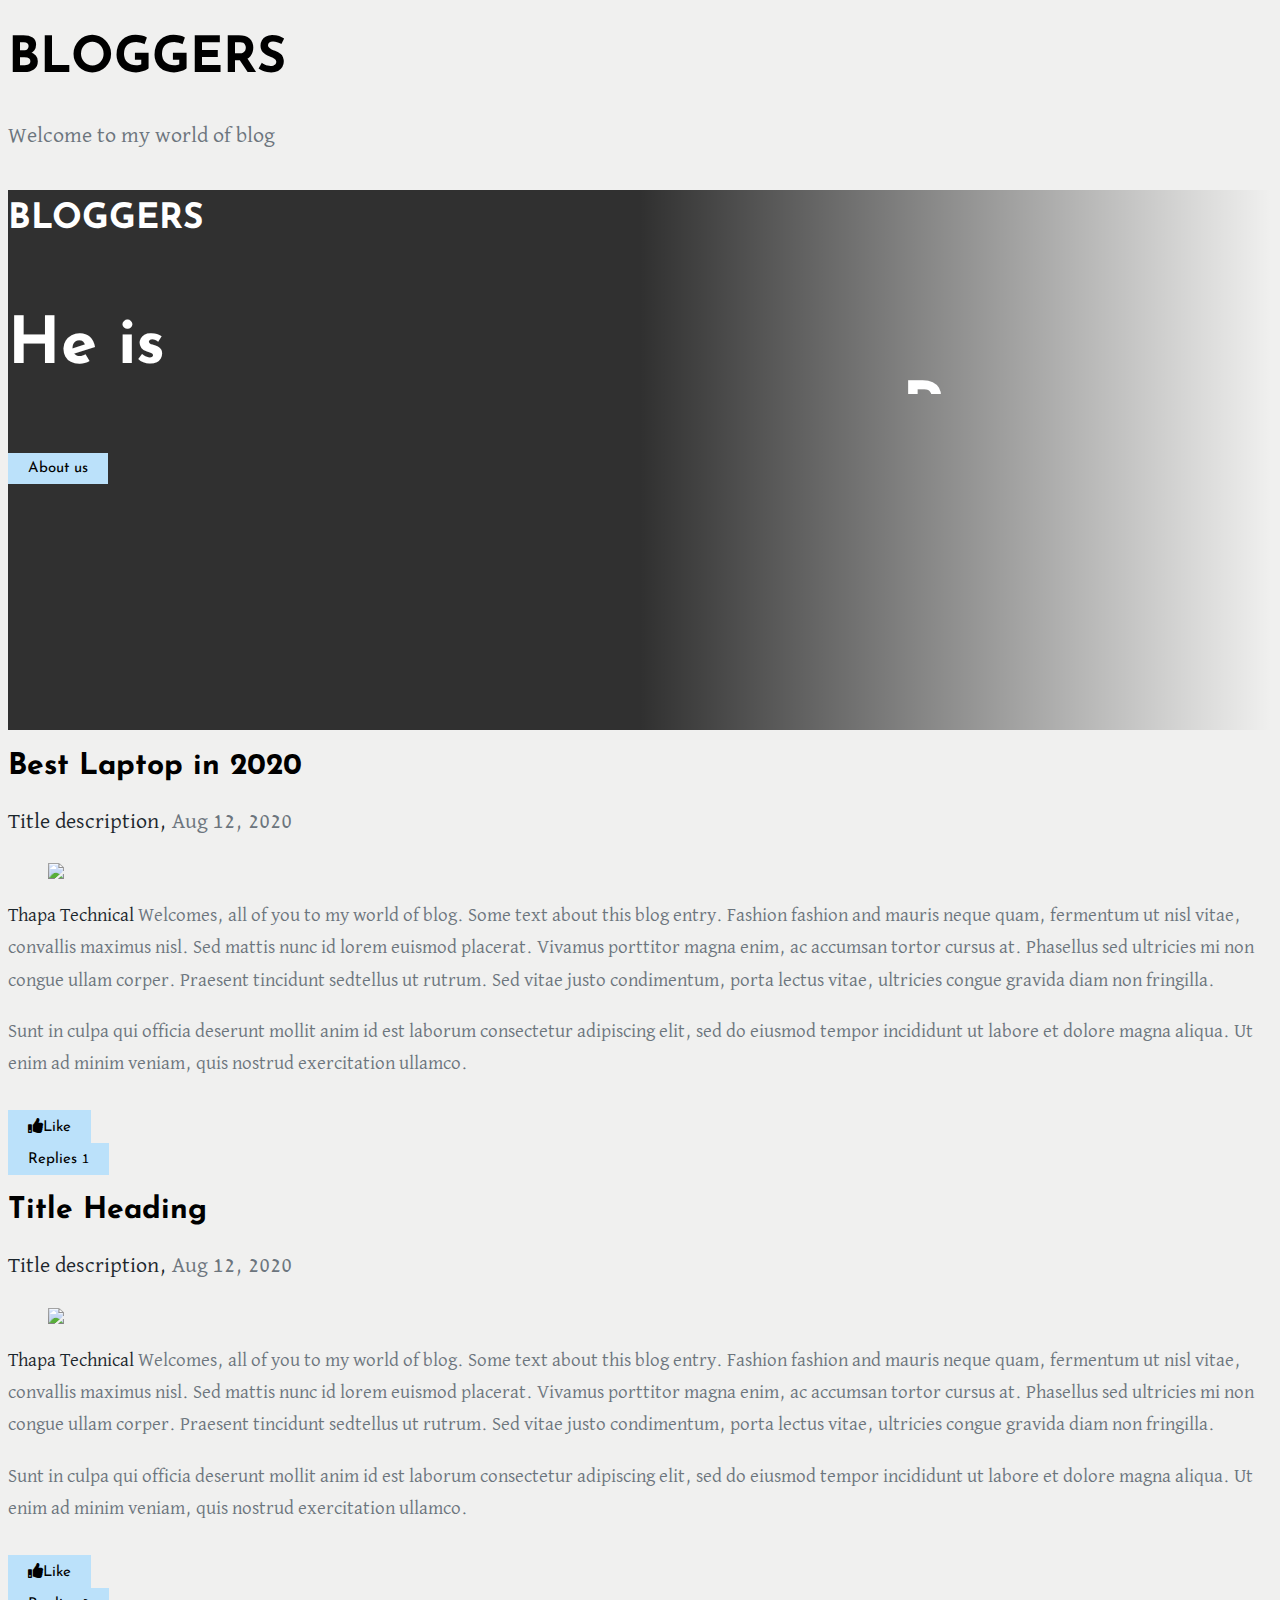
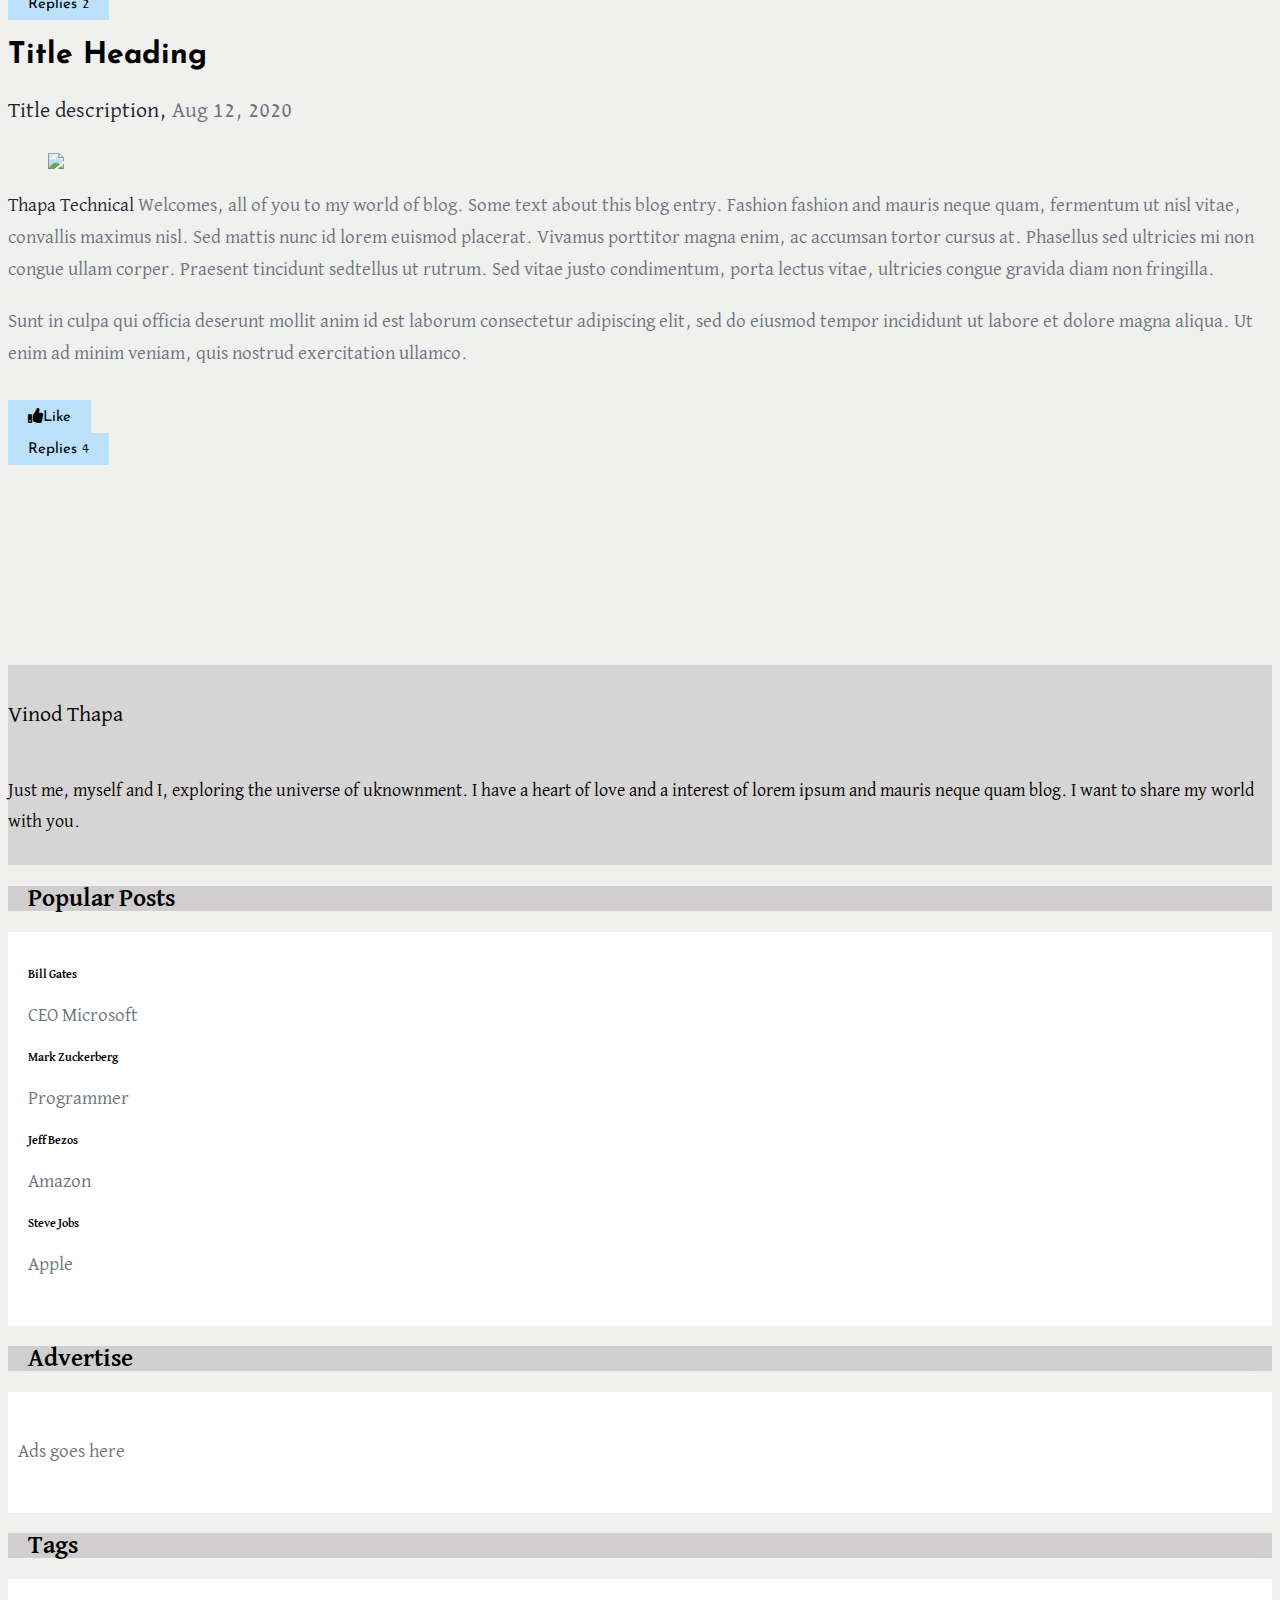
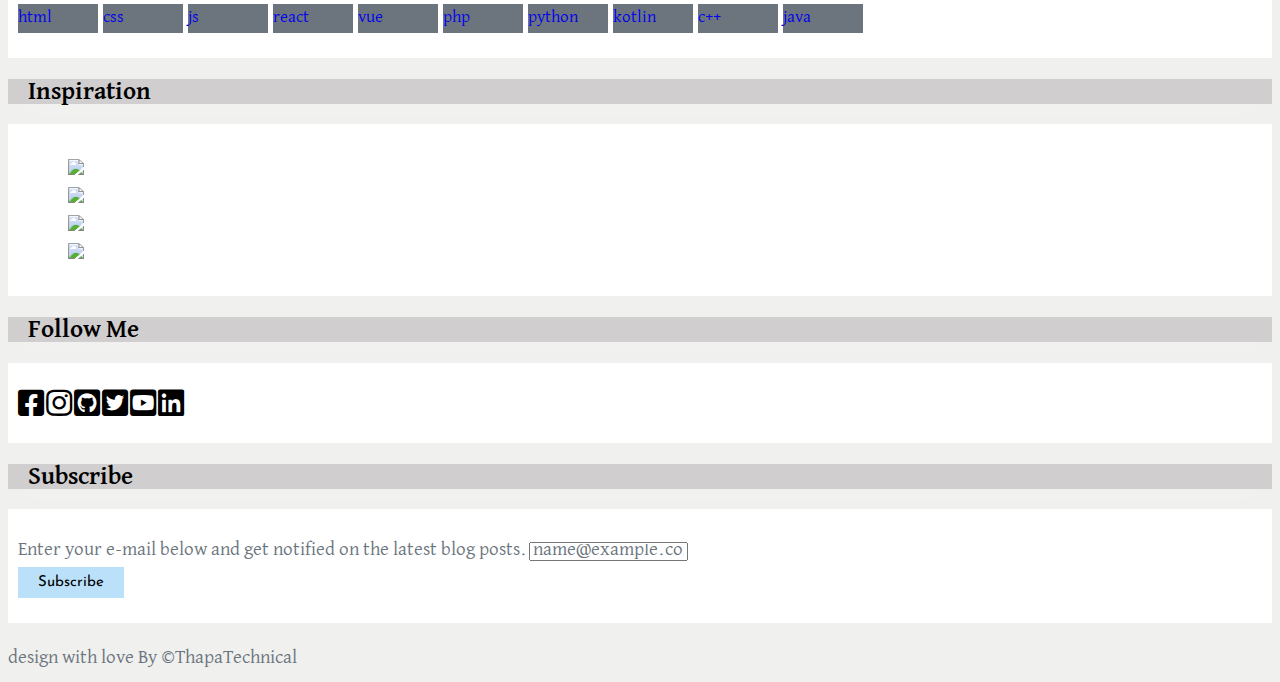
==== bb.html @ 0b972236 "Update bb.html" ====
<!doctype html>
<html lang="en">

    <head>
        <title>Just BLog</title>
        <meta charset="utf-8">
        <meta name="viewport" content="width=device-width, initial-scale=1">
        <link rel="stylesheet" type="text/css" href="https://cdnjs.cloudflare.com/ajax/libs/font-awesome/5.10.0/css/all.min.css">
        <!-- Bootstrap CSS -->
        <link rel="stylesheet" href="https://stackpath.bootstrapcdn.com/bootstrap/5.0.0-alpha1/css/bootstrap.min.css" integrity="sha384-r4NyP46KrjDleawBgD5tp8Y7UzmLA05oM1iAEQ17CSuDqnUK2+k9luXQOfXJCJ4I" crossorigin="anonymous">
        <link rel="stylesheet" type="text/css" href="styles.css">
        <style type="text/css">
        </style>
    </head>

    <body>
        <header class="main_header">
            <div class="d-flex justify-content-center align-items-center flex-column py-5">
                <h1 class="text-uppercase main_heading">BLOGGERS</h1>
                <p class="main_heading__para">Welcome to my <span class="text-capitalize bg-dark text-white py-2 px-3"> world of blog</span> </p>
            </div>
            <!-- //the main image -->
            <div class="main_header__div d-flex align-items-start
        justify-content-center  flex-column shadow pl-5">
                <p>BLOGGERS</p>
                <!-- <h2 class="text-uppercase">the Progammer guy</h2> -->
                <h2 class="animateWord">
                    <span>He is</span>
                    <div>
                      
                        <ul class="flip4">
                            <li> a Progammer </li>
                            <li> a Youtuber</li>
                            <li> a Freelancer</li>
                            <li> Awesome </li>
                        </ul>
                    </div>
                </h2>
               <a href="about.html" ><button class="text-uppercase" >About us</button></a>
            </div>
        </header>
        <!-- header ends -->
        <!-- two sided blog part starts -->
        <div class="container-fluid ">
            <div class="row ">
                <!-- to get the space form left and right -->
                <div class="col-xl-10  col-lg-10 col-md-12 col-11 mx-auto my-5">
                    <div class="row gx-5 mx-sm-auto">
                        <!-- left side of the blog  -->
                        <div class="col-lg-8 col-md-11 col-11 mx-auto">
                            <div class="row gy-5 ">
                                <div class="col-12 card p-4 shadow blog_left__div">
                                    <div class="d-flex justify-content-center align-items-center flex-column pt-3 pb-5 ">
                                        <h1 class="text-uppercase">Best Laptop in 2020</h1>
                                        <p class="blog_title"> <span class="font-weight-bold"> Title description, </span> Aug 12, 2020 </p>
                                    </div>
                                    <figure class="right_side_img mb-5">
                                        <img src="https://images.pexels.com/photos/3815750/pexels-photo-3815750.jpeg?auto=compress&cs=tinysrgb&dpr=2&h=750&w=1260" class="img-fluid shadow">
                                    </figure>
                                    <p><span class="font-weight-bold">Thapa Technical</span> Welcomes, all of you to my world of blog. Some text about this blog entry. Fashion fashion and mauris neque quam, fermentum ut nisl vitae, convallis maximus nisl. Sed mattis nunc id lorem euismod placerat. Vivamus porttitor magna enim, ac accumsan tortor cursus at. Phasellus sed ultricies mi non congue ullam corper. Praesent tincidunt sedtellus ut rutrum. Sed vitae justo condimentum, porta lectus vitae, ultricies congue gravida diam non fringilla.</p>
                                    <p>
                                        Sunt in culpa qui officia deserunt mollit anim id est laborum consectetur adipiscing elit, sed do eiusmod tempor incididunt ut labore et dolore magna aliqua. Ut enim ad minim veniam, quis nostrud exercitation ullamco.
                                    </p>
                                    <div class="d-flex justify-content-between left_div_btns">
                                        <div>
                                            <button class="left_div__like" id="like_btn"><i class="fa fa-thumbs-up"></i>Like</button>
                                        </div>
                                        <div>
                                            <button class="left_div__reply" onclick="reply('reply1')">Replies <badge class="bg-white text-dark p-2">1</badge></button>
                                        </div>
                                    </div>
                                    <div class="replies" id="reply1">
                                        <div class="d-flex justify-content-start flex-row align-items-center card reply_card py-3 ">
                                            <div class=" reply_img mx-2 align-self-center ">
                                                <img src="https://img.icons8.com/doodle/48/000000/user-male-skin-type-5.png" />
                                            </div>
                                            <div class="reply_text__left">
                                                <p class="blog_title "> <span class="font-weight-bold"> Thapa, </span> Aug 12, 2020, 7:20 PM </p>
                                                <p>Awesome, Bro I love your content.</p>
                                            </div>
                                        </div>
                                    </div>
                                </div>
                                <!-- 2nd topic  -->
                                <div class="col-12 card p-4 shadow blog_left__div">
                                    <div class="d-flex justify-content-center align-items-center flex-column pt-3 pb-5 ">
                                        <h1 class="text-uppercase">Title Heading</h1>
                                        <p class="blog_title"> <span class="font-weight-bold"> Title description, </span> Aug 12, 2020 </p>
                                    </div>
                                    <figure class="right_side_img mb-5">
                                        <img src="https://images.pexels.com/photos/4050291/pexels-photo-4050291.jpeg?auto=compress&cs=tinysrgb&dpr=3&h=750&w=1260" class="img-fluid shadow">
                                    </figure>
                                    <p><span class="font-weight-bold">Thapa Technical</span> Welcomes, all of you to my world of blog. Some text about this blog entry. Fashion fashion and mauris neque quam, fermentum ut nisl vitae, convallis maximus nisl. Sed mattis nunc id lorem euismod placerat. Vivamus porttitor magna enim, ac accumsan tortor cursus at. Phasellus sed ultricies mi non congue ullam corper. Praesent tincidunt sedtellus ut rutrum. Sed vitae justo condimentum, porta lectus vitae, ultricies congue gravida diam non fringilla.</p>
                                    <p>
                                        Sunt in culpa qui officia deserunt mollit anim id est laborum consectetur adipiscing elit, sed do eiusmod tempor incididunt ut labore et dolore magna aliqua. Ut enim ad minim veniam, quis nostrud exercitation ullamco.
                                    </p>
                                    <div class="d-flex justify-content-between left_div_btns">
                                        <div>
                                            <button class="left_div__like" id="like_btn"><i class="fa fa-thumbs-up"></i>Like</button>
                                        </div>
                                        <div>
                                            <button class="left_div__reply" onclick="reply('reply2')">Replies <badge class="bg-white text-dark p-2">2</badge></button>
                                        </div>
                                    </div>
                                    <div class="replies" id="reply2">
                                        <div class="d-flex justify-content-start flex-row align-items-center card reply_card py-3 ">
                                            <div class=" reply_img mx-2 align-self-center ">
                                                <img src="https://img.icons8.com/doodle/48/000000/user-male-skin-type-5.png" />
                                            </div>
                                            <div class="reply_text__left">
                                                <p class="blog_title "> <span class="font-weight-bold"> Vinod, </span> Aug 11, 2020, 7:20 PM </p>
                                                <p>I really like the way you teach. Subscribed :)</p>
                                            </div>
                                        </div>
                                        <div class="d-flex justify-content-start flex-row align-items-center card reply_card py-3 ">
                                            <div class=" reply_img mx-2 align-self-center ">
                                                <img src="https://img.icons8.com/doodle/48/000000/user-male-skin-type-5.png" />
                                            </div>
                                            <div class="reply_text__left">
                                                <p class="blog_title "> <span class="font-weight-bold"> Thapa, </span> Aug 12, 2020, 7:20 PM </p>
                                                <p>Awesome, Bro I love your content.</p>
                                            </div>
                                        </div>
                                    </div>
                                </div>
                                <!-- 3rd topic -->
                                <div class="col-12 card p-4 shadow blog_left__div">
                                    <div class="d-flex justify-content-center align-items-center flex-column pt-3 pb-5 ">
                                        <h1 class="text-uppercase">Title Heading</h1>
                                        <p class="blog_title"> <span class="font-weight-bold"> Title description, </span> Aug 12, 2020 </p>
                                    </div>
                                    <figure class="right_side_img mb-5">
                                        <img src="https://images.pexels.com/photos/4050303/pexels-photo-4050303.jpeg?auto=compress&cs=tinysrgb&dpr=2&h=750&w=1260" class="img-fluid shadow">
                                    </figure>
                                    <p><span class="font-weight-bold">Thapa Technical</span> Welcomes, all of you to my world of blog. Some text about this blog entry. Fashion fashion and mauris neque quam, fermentum ut nisl vitae, convallis maximus nisl. Sed mattis nunc id lorem euismod placerat. Vivamus porttitor magna enim, ac accumsan tortor cursus at. Phasellus sed ultricies mi non congue ullam corper. Praesent tincidunt sedtellus ut rutrum. Sed vitae justo condimentum, porta lectus vitae, ultricies congue gravida diam non fringilla.</p>
                                    <p>
                                        Sunt in culpa qui officia deserunt mollit anim id est laborum consectetur adipiscing elit, sed do eiusmod tempor incididunt ut labore et dolore magna aliqua. Ut enim ad minim veniam, quis nostrud exercitation ullamco.
                                    </p>
                                    <div class="d-flex justify-content-between left_div_btns">
                                        <div>
                                            <button class="left_div__like" id="like_btn"><i class="fa fa-thumbs-up"></i>Like</button>
                                        </div>
                                        <div>
                                            <button class="left_div__reply" onclick="reply('reply3')">Replies <badge class="bg-white text-dark p-2">4</badge></button>
                                        </div>
                                    </div>
                                    <div class="replies" id="reply3">
                                        <div class="d-flex justify-content-start flex-row align-items-center card reply_card py-3 ">
                                            <div class=" reply_img mx-2 align-self-center ">
                                                <img src="https://img.icons8.com/doodle/48/000000/user-male-skin-type-5.png" />
                                            </div>
                                            <div class="reply_text__left">
                                                <p class="blog_title "> <span class="font-weight-bold"> Thapa, </span> Aug 12, 2020, 7:20 PM </p>
                                                <p>Awesome, Bro I love your content.</p>
                                            </div>
                                        </div>
                                        <div class="d-flex justify-content-start flex-row align-items-center card reply_card py-3 ">
                                            <div class=" reply_img mx-2 align-self-center ">
                                                <img src="https://img.icons8.com/doodle/48/000000/user-male-skin-type-5.png" />
                                            </div>
                                            <div class="reply_text__left">
                                                <p class="blog_title "> <span class="font-weight-bold"> Thapatechnical, </span> Aug 12, 2020, 7:20 PM </p>
                                                <p>Awesome, Bro I love your content.</p>
                                            </div>
                                        </div>
                                        <div class="d-flex justify-content-start flex-row align-items-center card reply_card py-3 ">
                                            <div class=" reply_img mx-2 align-self-center ">
                                                <img src="https://img.icons8.com/doodle/48/000000/user-male-skin-type-5.png" />
                                            </div>
                                            <div class="reply_text__left">
                                                <p class="blog_title "> <span class="font-weight-bold"> vinod, </span> Aug 12, 2020, 7:20 PM </p>
                                                <p>Awesome, Bro I love your content.</p>
                                            </div>
                                        </div>
                                        <div class="d-flex justify-content-start flex-row align-items-center card reply_card py-3 ">
                                            <div class=" reply_img mx-2 align-self-center ">
                                                <img src="https://img.icons8.com/doodle/48/000000/user-male-skin-type-5.png" />
                                            </div>
                                            <div class="reply_text__left">
                                                <p class="blog_title "> <span class="font-weight-bold"> Thapa, </span> Aug 12, 2020, 7:20 PM </p>
                                                <p>Awesome, Bro I love your content.</p>
                                            </div>
                                        </div>
                                    </div>
                                </div>
                            </div>
                        </div>
                        <!--  *******************************************************
            **********************************************************.
            right side of the div
            *******************************************************
            **********************************************************
            -->
                        <div class="col-lg-3 col-md-7 col-11  justify-content-end m-lg-0 m-auto ">
                            <div class="row gy-5 left_div__blog">
                                <!-- about me -->
                                <div class="col-12  about_me_div shadow">
                                    <p>Vinod Thapa</p>
                                    <p>Just me, myself and I, exploring the universe of uknownment. I have a heart of love and a interest of lorem ipsum and mauris neque quam blog. I want to share my world with you.</p>
                                </div>
                                <!-- popular post -->
                                <div class=" popular_post ">
                                    <div class="right_div__title py-4 pl-2 ">
                                        <h2>Popular Posts</h2>
                                    </div>
                                    <div class="right_sub__div shadow">
                                        <div class="row ">
                                            <div class="col-3  popular_post__img1 py-2 pl-2">
                                            </div>
                                            <div class="col-9">
                                                <h3>Bill Gates</h3>
                                                <p class="text-capitalize">CEO Microsoft</p>
                                            </div>
                                        </div>
                                        <div class="row ">
                                            <div class="col-3  popular_post__img2 py-2 pl-2">
                                            </div>
                                            <div class="col-9">
                                                <h3>Mark Zuckerberg </h3>
                                                <p class="text-capitalize">Programmer</p>
                                            </div>
                                        </div>
                                        <div class="row ">
                                            <div class="col-3  popular_post__img3 py-2 pl-2">
                                            </div>
                                            <div class="col-9">
                                                <h3>Jeff Bezos</h3>
                                                <p class="text-capitalize">Amazon</p>
                                            </div>
                                        </div>
                                        <div class="row ">
                                            <div class="col-3  popular_post__img4 py-2 pl-2">
                                            </div>
                                            <div class="col-9">
                                                <h3>Steve Jobs</h3>
                                                <p class="text-capitalize">Apple</p>
                                            </div>
                                        </div>
                                    </div>
                                </div>
                                <!-- advertise -->
                                <div class=" right_div_post">
                                    <div class="right_div__title py-4 pl-2 ">
                                        <h2>Advertise</h2>
                                    </div>
                                    <div class="right_sub__div ">
                                        <div class="adevetise_img bg-light shadow">
                                            <p>Ads goes here</p>
                                        </div>
                                    </div>
                                </div>
                                <!-- tags -->
                                <div class=" right_div_post">
                                    <div class="right_div__title py-4 pl-2 ">
                                        <h2>Tags</h2>
                                    </div>
                                    <div class="tags_main right_sub__div">
                                        <a href="https://youtu.be/5p8e2ZkbOFU" target="_thapa" class="badge shadow text-capitalize"> html </a>
                                        <a href="#" class="badge shadow text-capitalize"> css </a>
                                        <a href="#" class="badge shadow text-capitalize"> js </a>
                                        <a href="#" class="badge shadow text-capitalize"> react </a>
                                        <a href="#" class="badge shadow text-capitalize"> vue </a>
                                        <a href="#" class="badge shadow text-capitalize"> php </a>
                                        <a href="#" class="badge shadow text-capitalize"> python </a>
                                        <a href="#" class="badge shadow text-capitalize"> kotlin </a>
                                        <a href="#" class="badge shadow text-capitalize"> c++ </a>
                                        <a href="#" class="badge shadow text-capitalize"> java </a>
                                    </div>
                                </div>
                                <!-- Inspiration -->
                                <div class=" right_div_post">
                                    <div class="right_div__title py-4 pl-2 ">
                                        <h2>Inspiration</h2>
                                    </div>
                                    <div class="right_sub__div">
                                        <div class="row gx-3">
                                            <div class="col-6">
                                                <figure>
                                                    <img src="https://images.pexels.com/photos/196659/pexels-photo-196659.jpeg?auto=compress&cs=tinysrgb&h=750&w=1260" class="img-fluid shadow">
                                                </figure>
                                            </div>
                                            <div class="col-6">
                                                <figure>
                                                    <img src="https://images.pexels.com/photos/34140/pexels-photo.jpg?auto=compress&cs=tinysrgb&dpr=2&h=750&w=1260" class="img-fluid shadow">
                                                </figure>
                                            </div>
                                            <div class="col-6">
                                                <figure>
                                                    <img src="https://images.pexels.com/photos/38547/office-freelancer-computer-business-38547.jpeg?auto=compress&cs=tinysrgb&dpr=2&h=750&w=1260" class="img-fluid shadow">
                                                </figure>
                                            </div>
                                            <div class="col-6">
                                                <figure>
                                                    <img src="https://images.pexels.com/photos/196659/pexels-photo-196659.jpeg?auto=compress&cs=tinysrgb&h=750&w=1260" class="img-fluid shadow">
                                                </figure>
                                            </div>
                                        </div>
                                    </div>
                                </div>
                                <!-- Follow Me -->
                                <div class=" right_div_post">
                                    <div class="right_div__title py-4 pl-2 ">
                                        <h2>Follow Me</h2>
                                    </div>
                                    <div class="right_sub__div d-flex justify-content-around">
                                        <a href="#"> <i class="fab fa-facebook-square fa-3x"></i></a>
                                        <a href="https://www.instagram.com/vinodthapa55/" target="_thapa"> <i class="fab fa-3x fa-instagram"></i></a>
                                        <a href="#"> <i class="fab fa-3x fa-github-square"></i> </a>
                                        <a href="#"> <i class="fab fa-3x fa-twitter-square"></i></a>
                                        <a href="#"> <i class="fab fa-3x fa-youtube-square"></i> </a>
                                        <a href="#"> <i class="fab fa-3x fa-linkedin"></i></a>
                                    </div>
                                </div>
                                <!-- Subscribe -->
                                <div class=" right_div_post">
                                    <div class="right_div__title py-4 pl-2 ">
                                        <h2>Subscribe</h2>
                                    </div>
                                    <div class="right_sub__div">
                                        <form>
                                            <div class="mb-3">
                                                <label for="exampleFormControlInput1" class="form-label">Enter your e-mail below and get notified on the latest blog posts.</label>
                                                <input type="email" class="form-control mt-2" id="exampleFormControlInput1" placeholder="name@example.com">
                                            </div>
                                            <div class="col-12">
                                                <button class="subs_btn d-block" type="submit">Subscribe</button>
                                            </div>
                                        </form>
                                    </div>
                                </div>
                            </div>
                        </div>
                    </div>
                </div>
            </div>
        </div>
        <footer>
            <p class="text-center py-5 bg-light">design with love By ©ThapaTechnical</p>
        </footer>
        <!-- Optional JavaScript -->
        <!-- Popper.js first, then Bootstrap JS -->
        <script src="https://cdn.jsdelivr.net/npm/popper.js@1.16.0/dist/umd/popper.min.js" integrity="sha384-Q6E9RHvbIyZFJoft+2mJbHaEWldlvI9IOYy5n3zV9zzTtmI3UksdQRVvoxMfooAo" crossorigin="anonymous"></script>
        <script src="https://stackpath.bootstrapcdn.com/bootstrap/5.0.0-alpha1/js/bootstrap.min.js" integrity="sha384-oesi62hOLfzrys4LxRF63OJCXdXDipiYWBnvTl9Y9/TRlw5xlKIEHpNyvvDShgf/" crossorigin="anonymous"></script>
        <script type="text/javascript">
        const like = document.getElementById('like_btn');
        const singleClick = () => {
            like.style.fontWeight = 'bold';
            like.style.background = '#bbe1fa';
            like.style.color = '#1b262c';
            like.innerHTML = "✓ Liked";
        }
        const doubleClick = () => {
            like.style.fontWeight = 'normal';
            like.style.background = '#3282b8';
            like.style.color = '#fff';
            like.innerHTML = "Like";
        }
        var clickCount = 0;
        like.addEventListener('click', function() {
            clickCount++;
            if (clickCount === 1) {
                singleClickTimer = setTimeout(function() {
                    clickCount = 0;
                    singleClick();
                }, 400);
            } else if (clickCount === 2) {
                clearTimeout(singleClickTimer);
                clickCount = 0;
                doubleClick();
            }
        }, false);
        // show and hide the replies
        const reply = (rep) => {
            console.log('hi');
            // debugger;
            var res = document.getElementById(rep);
            console.log(res);
            if (res.className == "replies") {
                res.className = "thapa_show";
                res.style.WebkitTransition = 'all 0.3s ease';
                // res.style.transition = 'all 0.3s ease';
                // console.log(thapa_show);
            } else if (res.className == 'thapa_show') {
                // res.className = " ";
                console.log('thapa show');
                res.className = "replies";
            }
        }
        </script>
    </body>

</html>
---- styles.css ----
@import url('https://fonts.googleapis.com/css2?family=David+Libre&family=Josefin+Sans&display=swap');

:root {
    --bg-size: 100% 100%;
    --main_color: #fff;
    --title: 'Josefin Sans', sans-serif;
    --font-para: 'David Libre', serif;
    --btn-color: #bbe1fa;
    --btn-font-color: #000;
    --btn-font: 1.5rem;
    --eff: .3s all ease;
}

* {
    font-family: var(--font-para);
}

html {
    font-size: 62.5%;
}

p,
label,
input::placeholder {
    font-size: 1.9rem;
    line-height: 170%;
    color: #6c757d;
}

figure img,
.fab,
.fas {
    transition: var(--eff);
}

a,
a:hover {
    text-decoration: none;
    cursor: pointer;
}

body {
    background: hsl(84, 3%, 94%);
}

.main_heading {
    font-family: var(--title);
    font-weight: bold;
    font-size: 5rem;
    color: #000;
}

.main_heading__para {
    font-size: 2.2rem;
}

.main_header__div {
    height: calc(100vh - 40vh);
    background-image: linear-gradient(to right, rgba(0, 0, 0, 0.8) 50%, rgba(0, 0, 0, 0)), url('https://images.pexels.com/photos/380769/pexels-photo-380769.jpeg?auto=compress&cs=tinysrgb&dpr=2&h=750&w=1260');
    background-size: var(--bg-size);
}

.main_header__div p {
    font-weight: bold;
    font-size: 3.5rem;
    font-family: var(--title);
    color: var(--main_color);
    padding-bottom: 1rem;
    margin-bottom: 0;
}

.main_header__div h2 {
    font-size: 6.5rem;
    font-weight: bold;
    font-family: var(--title);
    color: var(--main_color);
    padding-bottom: 2rem;
    transition: var(--eff);
}

.main_header__div span {
    font-family: var(--title);
}

.animateWord div {
    overflow: hidden;
    position: relative;
    float: right;
    height: 8rem;
    padding-top: 1rem;
    margin-top: -1rem;
}

.animateWord div li {
    font-weight: bold;
    padding: 0 1rem;
    height: 4.5rem;
    margin-bottom: 4.5rem;
    display: block;
    font-family: var(--title);
}

.flip {
    -webkit-animation: flip4 10s cubic-bezier(0.23, 1, 0.32, 1.2) infinite;
    animation: flip4 10s cubic-bezier(0.23, 1, 0.32, 1.2) infinite;
}

@-webkit-keyframes flip4 {
    0% {
        margin-top: -360px;
    }

    5% {
        margin-top: -270px;
    }

    25% {
        margin-top: -270px;
    }

    30% {
        margin-top: -180px;
    }

    50% {
        margin-top: -180px;
    }

    55% {
        margin-top: -90px;
    }

    75% {
        margin-top: -90px;
    }

    80% {
        margin-top: 0px;
    }

    99.99% {
        margin-top: 0px;
    }

    100% {
        margin-top: -270px;
    }

}

@keyframes flip4 {
    0% {
        margin-top: -360px;
    }

    5% {
        margin-top: -270px;
    }

    25% {
        margin-top: -270px;
    }

    30% {
        margin-top: -180px;
    }

    50% {
        margin-top: -180px;
    }

    55% {
        margin-top: -90px;
    }

    75% {
        margin-top: -90px;
    }

    80% {
        margin-top: 0px;
    }

    99.99% {
        margin-top: 0px;
    }

    100% {
        margin-top: -270px;
    }

}

.main_header__div button {
    color: var(--btn-font-color);
    border-width: 0;
    font-size: var(--btn-font);
    transition: var(--eff);
    padding: .8rem 2rem;
    background-color: var(--btn-color);
    border-color: var(--btn-color);
    font-family: var(--title);
    outline: none;
}

.main_header__div button:hover,
figure img:hover,
.left_div__reply:hover,
.left_div__like:hover,
.subs_btn:hover {
    transform: translateY(-0.5rem);
    box-shadow: 0 1rem 3rem -1rem rgba(255, 255, 255, 0.7);
}

/*left side vblog stykle start*/
.blog_left__div h1 {
    font-family: var(--title);
    font-weight: bold;
    font-size: 3rem;
}

.blog_left__div .blog_title {
    font-weight: 400;
    font-size: 2.2rem;
}

.blog_left__div .blog_title span {
    color: #1b262c;
}

.blog_left__div p span {
    color: #1b262c;
}

.left_div_btns {
    margin-top: 3rem;
    transition: var(--eff);
}

.left_div__like {
    color: var(--btn-font-color);
    /*border-width: .2rem;*/
    font-size: var(--btn-font);
    transition: var(--eff);
    padding: .8rem 2rem;
    background-color: var(--btn-color);
    border-color: var(--btn-color);
    font-family: var(--title);
    outline: none;
    border: none;
}

.left_div__reply {
    color: var(--btn-font-color);
    /*border-width: .2rem;*/
    font-size: var(--btn-font);
    transition: var(--eff);
    padding: .8rem 2rem;
    background-color: var(--btn-color);
    border-color: var(--btn-color);
    font-family: var(--title);
    outline: none;
    border: none;
}

.replies {
    margin: 2rem 0;
    padding: 1rem 0;
    transition: var(--eff);
    display: none;
}

.thapa_show {
    margin: 20px 0;
    transition: var(--eff);
    display: block;
}

/*right sdie div style start*/
.about_me_div {
    width: auto;
    height: 40rem;
    display: flex;
    justify-content: flex-end;
    align-items: flex-start;
    flex-direction: column;
    background-image: linear-gradient(to bottom, transparent 50%, rgba(208, 206, 207, 0.8) 50%), url('../images/thapa.jpg');
    background-size: var(--bg-size);
}

.about_me_div p:first-child {
    padding-bottom: 0.2rem;
    font-size: 2.2rem;
}

.about_me_div p {
    font-size: 1.8rem;
    padding-bottom: 1rem;
    color: #000;
}

.right_div__title {
    background: #d0cecf;
    box-shadow: 0 1rem 3rem -1rem rgba(255, 255, 255, 0.7);
}

.right_div__title h2 {
    font-size: 2.5rem;
    padding-left: 2rem;
}

.popular_post__img1 {
    background-image: url('../images/bg.png');
    background-size: var(--bg-size);
}

.popular_post__img2 {
    background-image: url('../images/mz.jpg');
    background-size: var(--bg-size);
}

.popular_post__img3 {
    background-image: url('../images/zb.jpg');
    background-size: var(--bg-size);
}

.popular_post__img4 {
    background-image: url('../images/sj.jpg');
    background-size: var(--bg-size);
}

.right_sub__div {
    background: #fff;
    padding: 2.5rem 1rem;
}

.right_sub__div .row {
    margin-bottom: 2rem;
    padding-left: 1rem;
}

.right_sub__div .row:last-child {
    margin-bottom: 0;
}

.row>.right_div_post {
    padding-left: 0;
    padding-right: 0;
}

/*tags style*/
.tags_main {
    display: grid;
    grid-template-columns: repeat(auto-fill, minmax(4rem, 8rem));
    grid-gap: .5rem;
}

.tags_main a {
    font-size: 1.7rem;
    line-height: 170%;
    font-weight: lighter;
    background: #6c757d;
    transition: var(--eff);
}

.tags_main a:hover {
    color: var(--btn-font-color);
    background: var(--btn-color);
}

/*adverstisment*/
.advertise_img {
    min-width: 10rem;
    height: 20rem;
    display: grid;
    place-items: center;
}

/*left side icons*/
.fab {
    color: #000;
}

.fab:hover {
    color: #d0cecf;
    transform: rotate(360deg);
}

/*right Subscribe  style*/
.right_sub__div #exampleInputEmail1 {
    padding: 1.5rem 1rem;
    margin: 1.5rem 0;
}

.subs_btn {
    color: #000;
    border-width: 0;
    font-size: var(--btn-font);
    transition: var(--eff);
    padding: .8rem 2rem;
    display: block;
    background-color: var(--btn-color);
    border-color: var(--btn-color);
    font-family: var(--title);
    outline: none;
}

footer p {
    margin-bottom: 0;
    padding-bottom: 0;
}

/*responsive code start*/
@media(max-width:998px) {
    html {
        font-size: 60%;
    }

    .left_div_blog {
        margin: 3rem 0;
    }

    p,
    label,
    input::placeholder {
        font-size: 2.2rem;
    }

    :root {
        --btn-font: 2rem;
    }

    .main_header h2 {
        font-size: 4.5rem;
    }

}

@media(max-width:768px) {
    html {
        font-size: 45%;
    }

    .left_div_blog {
        margin: 3rem 0;
    }

}
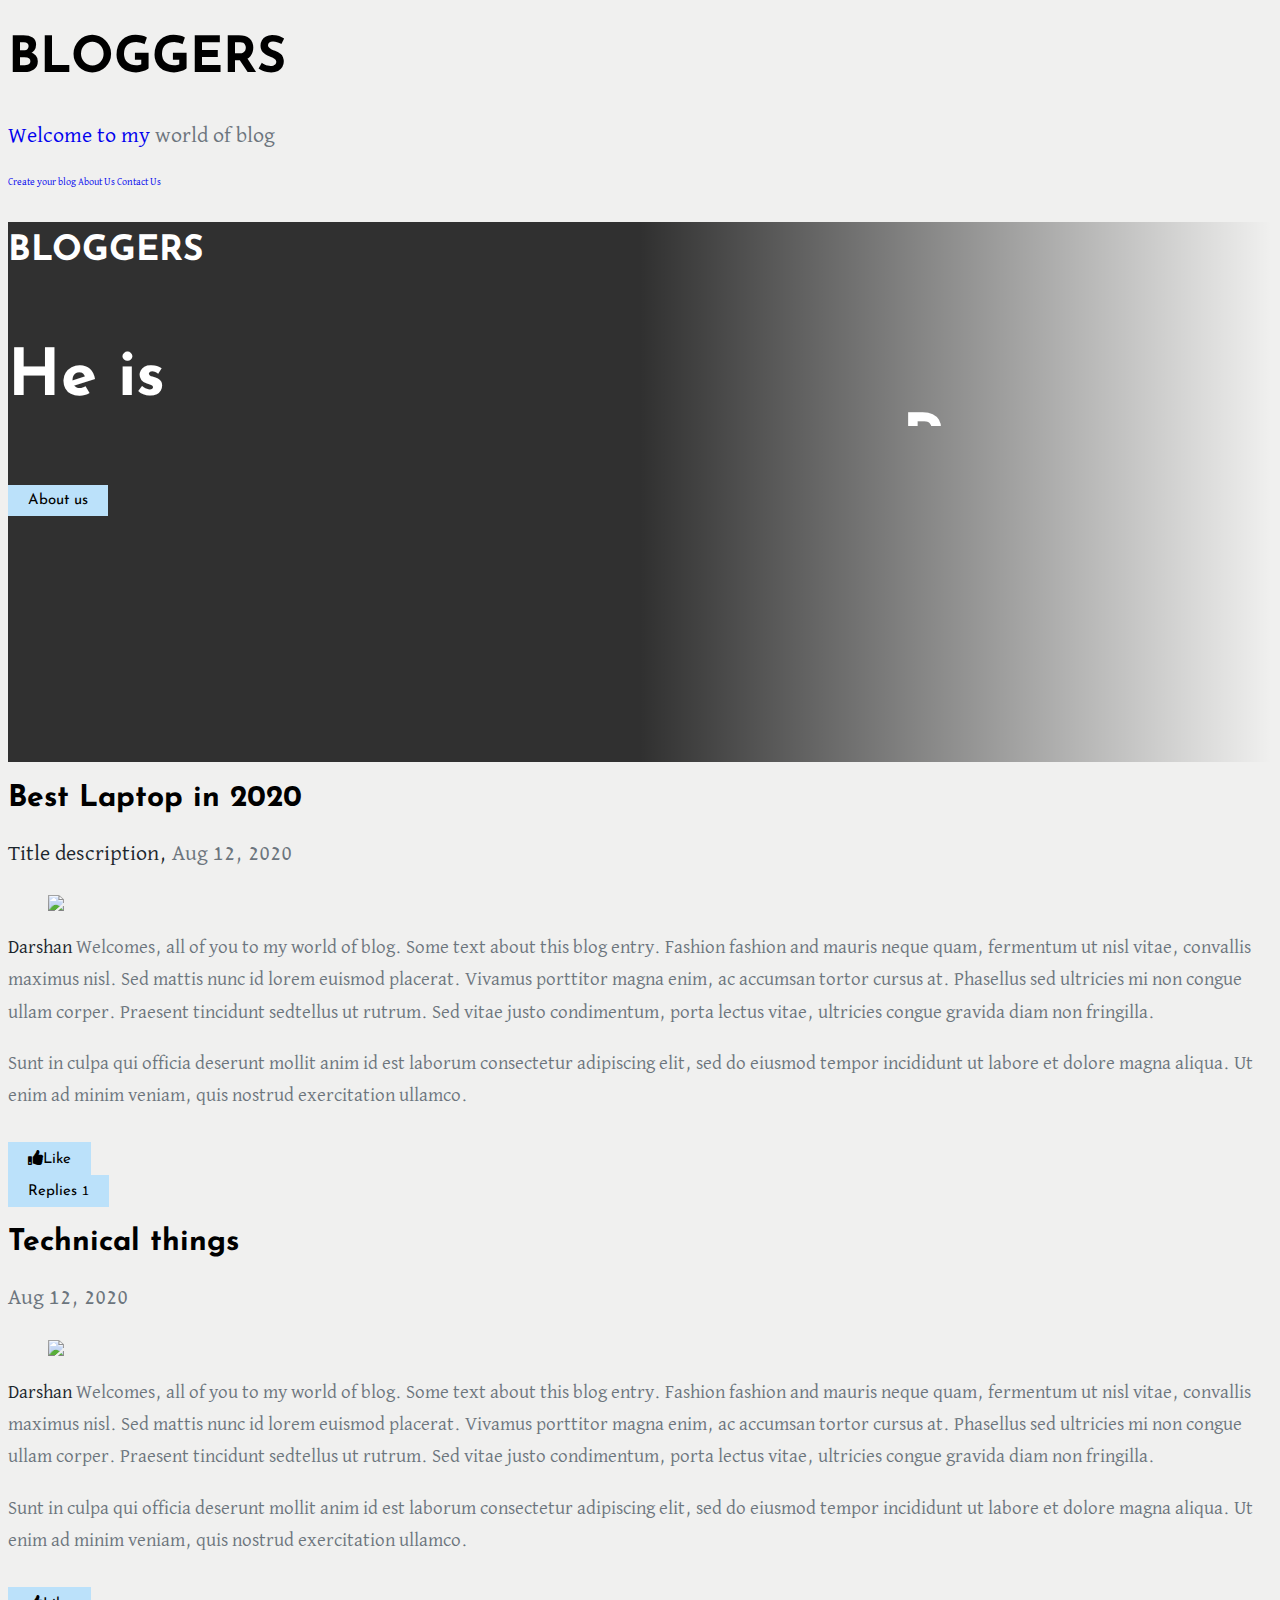
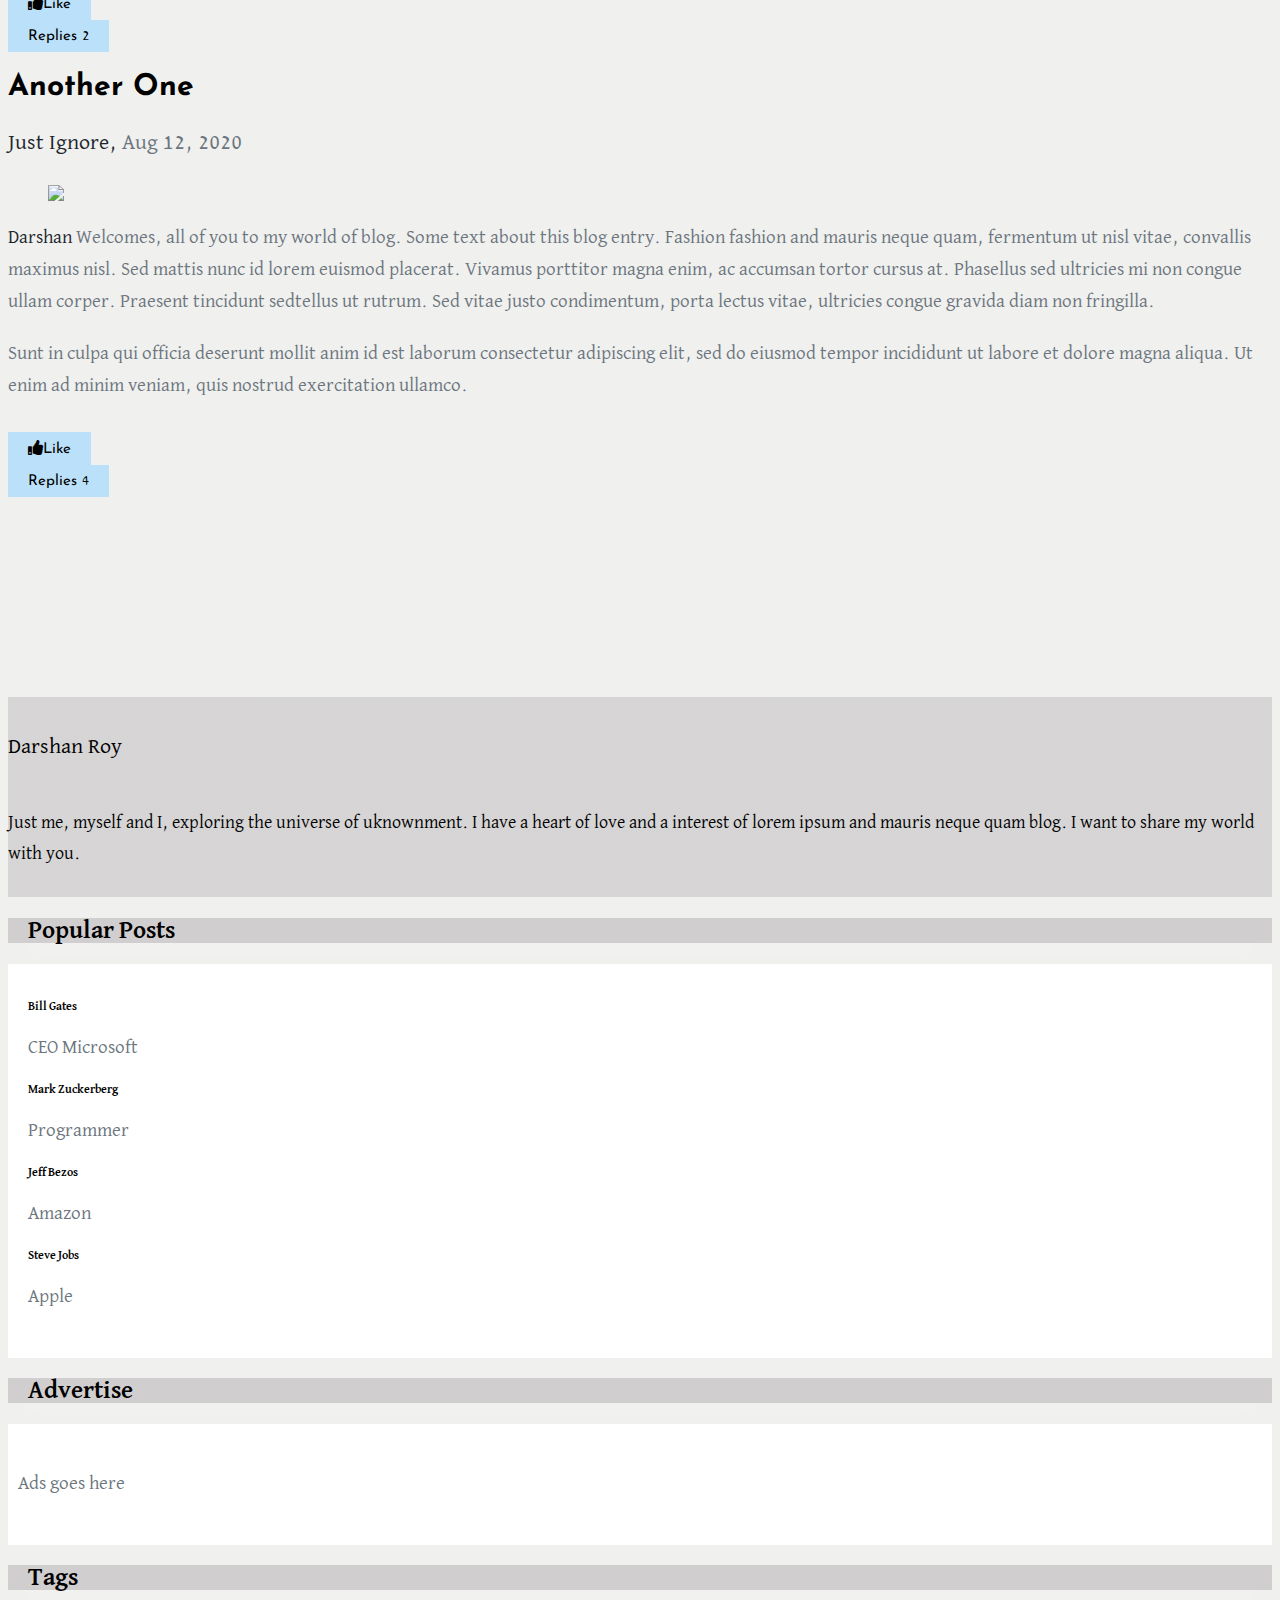
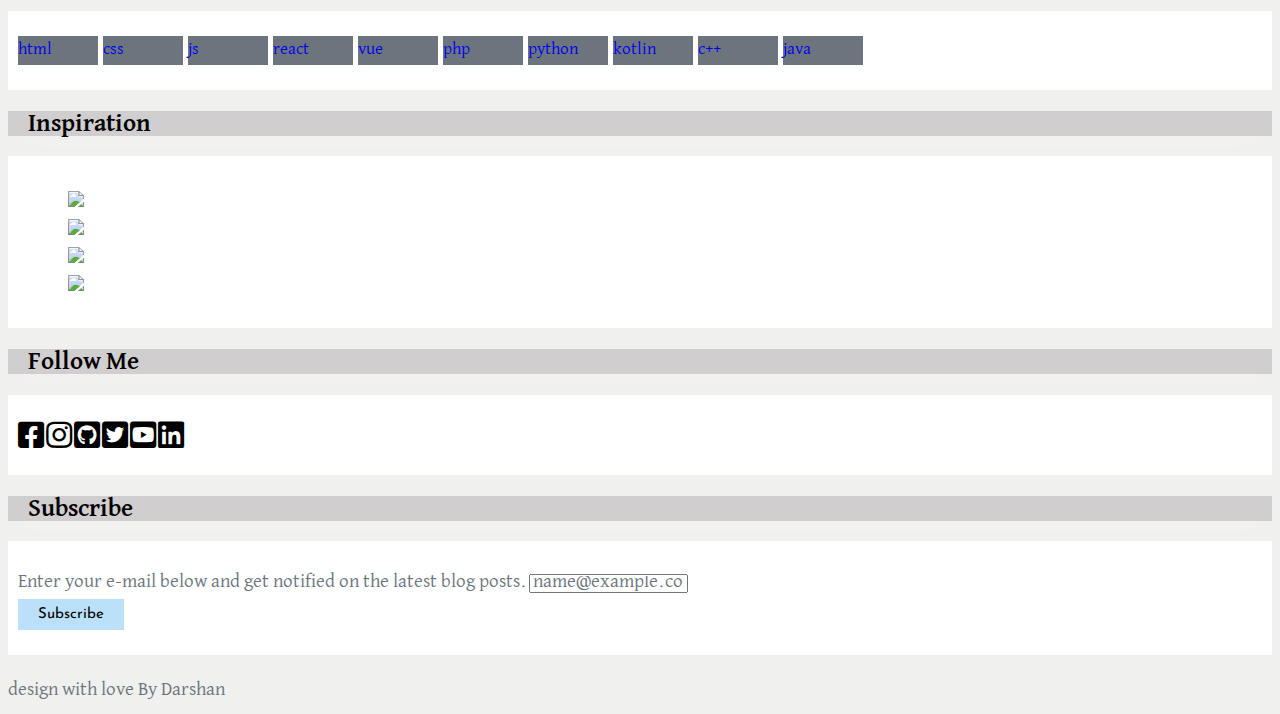
==== commit 176e5752: "updated" ====
--- a/bb.html
+++ b/bb.html
@@ -1,332 +1,407 @@
 <!doctype html>
 <html lang="en">
 
-    <head>
-        <title>Just BLog</title>
-        <meta charset="utf-8">
-        <meta name="viewport" content="width=device-width, initial-scale=1">
-        <link rel="stylesheet" type="text/css" href="https://cdnjs.cloudflare.com/ajax/libs/font-awesome/5.10.0/css/all.min.css">
-        <!-- Bootstrap CSS -->
-        <link rel="stylesheet" href="https://stackpath.bootstrapcdn.com/bootstrap/5.0.0-alpha1/css/bootstrap.min.css" integrity="sha384-r4NyP46KrjDleawBgD5tp8Y7UzmLA05oM1iAEQ17CSuDqnUK2+k9luXQOfXJCJ4I" crossorigin="anonymous">
-        <link rel="stylesheet" type="text/css" href="styles.css">
-        <style type="text/css">
-        </style>
-    </head>
+<head>
+    <title>Just BLog</title>
+    <meta charset="utf-8">
+    <meta name="viewport" content="width=device-width, initial-scale=1">
+    <link rel="stylesheet" type="text/css"
+        href="https://cdnjs.cloudflare.com/ajax/libs/font-awesome/5.10.0/css/all.min.css">
+    <!-- Bootstrap CSS -->
+    <link rel="stylesheet" href="https://stackpath.bootstrapcdn.com/bootstrap/5.0.0-alpha1/css/bootstrap.min.css"
+        integrity="sha384-r4NyP46KrjDleawBgD5tp8Y7UzmLA05oM1iAEQ17CSuDqnUK2+k9luXQOfXJCJ4I" crossorigin="anonymous">
+    <link rel="stylesheet" type="text/css" href="styles.css">
+    <style type="text/css">
+    </style>
+</head>
 
-    <body>
-        <header class="main_header">
-            <div class="d-flex justify-content-center align-items-center flex-column py-5">
-                <h1 class="text-uppercase main_heading">BLOGGERS</h1>
-                <p class="main_heading__para">Welcome to my <span class="text-capitalize bg-dark text-white py-2 px-3"> world of blog</span> </p>
-            </div>
-            <!-- //the main image -->
-            <div class="main_header__div d-flex align-items-start
+<body>
+    <header class="main_header">
+        <div class="d-flex justify-content-center align-items-center flex-column py-5">
+            <h1 class="text-uppercase main_heading">BLOGGERS</h1>
+            <p class="main_heading__para"><a href="about.html" target="_blank">Welcome to my</a>
+                <span class="text-capitalize bg-dark text-white py-2 px-3">
+                    world of blog</span>
+            </p>
+        </div>
+        <a href="createyourblog.html" class="cta ga-hero-cta" target="_blank">Create your blog</a>
+        <a href="about.html" class="cta ga-hero-cta" target="_blank">About Us</a>
+        <a href="contact.html" class="cta ga-hero-cta" target="_blank">Contact Us</a>
+        <!-- //the main image -->
+        <div class="main_header__div d-flex align-items-start
         justify-content-center  flex-column shadow pl-5">
-                <p>BLOGGERS</p>
-                <!-- <h2 class="text-uppercase">the Progammer guy</h2> -->
-                <h2 class="animateWord">
-                    <span>He is</span>
-                    <div>
-                      
-                        <ul class="flip4">
-                            <li> a Progammer </li>
-                            <li> a Youtuber</li>
-                            <li> a Freelancer</li>
-                            <li> Awesome </li>
-                        </ul>
+            <p>BLOGGERS</p>
+            <!-- <h2 class="text-uppercase">the Progammer guy</h2> -->
+            <h2 class="animateWord">
+                <span>He is</span>
+                <div>
+
+                    <ul class="flip4">
+                        <li> a Progammer </li>
+                        <li> a Youtuber</li>
+                        <li> a Freelancer</li>
+                        <li> Awesome </li>
+                    </ul>
+                </div>
+            </h2>
+            <a href="about.html"><button class="text-uppercase">About us</button></a>
+        </div>
+    </header>
+    <!-- header ends -->
+    <!-- two sided blog part starts -->
+    <div class="container-fluid ">
+        <div class="row ">
+            <!-- to get the space form left and right -->
+            <div class="col-xl-10  col-lg-10 col-md-12 col-11 mx-auto my-5">
+                <div class="row gx-5 mx-sm-auto">
+                    <!-- left side of the blog  -->
+                    <div class="col-lg-8 col-md-11 col-11 mx-auto">
+                        <div class="row gy-5 ">
+                            <div class="col-12 card p-4 shadow blog_left__div">
+                                <div class="d-flex justify-content-center align-items-center flex-column pt-3 pb-5 ">
+                                    <h1 class="text-uppercase">Best Laptop in 2020</h1>
+                                    <p class="blog_title"> <span class="font-weight-bold"> Title description, </span>
+                                        Aug 12, 2020 </p>
+                                </div>
+                                <figure class="right_side_img mb-5">
+                                    <img src="https://images.pexels.com/photos/3815750/pexels-photo-3815750.jpeg?auto=compress&cs=tinysrgb&dpr=2&h=750&w=1260"
+                                        class="img-fluid shadow">
+                                </figure>
+                                <p><span class="font-weight-bold">Darshan</span> Welcomes, all of you to my
+                                    world of blog. Some text about this blog entry. Fashion fashion and mauris neque
+                                    quam, fermentum ut nisl vitae, convallis maximus nisl. Sed mattis nunc id lorem
+                                    euismod placerat. Vivamus porttitor magna enim, ac accumsan tortor cursus at.
+                                    Phasellus sed ultricies mi non congue ullam corper. Praesent tincidunt sedtellus ut
+                                    rutrum. Sed vitae justo condimentum, porta lectus vitae, ultricies congue gravida
+                                    diam non fringilla.</p>
+                                <p>
+                                    Sunt in culpa qui officia deserunt mollit anim id est laborum consectetur adipiscing
+                                    elit, sed do eiusmod tempor incididunt ut labore et dolore magna aliqua. Ut enim ad
+                                    minim veniam, quis nostrud exercitation ullamco.
+                                </p>
+                                <div class="d-flex justify-content-between left_div_btns">
+                                    <div>
+                                        <button class="left_div__like" id="like_btn"><i
+                                                class="fa fa-thumbs-up"></i>Like</button>
+                                    </div>
+                                    <div>
+                                        <button class="left_div__reply" onclick="reply('reply1')">Replies <badge
+                                                class="bg-white text-dark p-2">1</badge></button>
+                                    </div>
+                                </div>
+                                <div class="replies" id="reply1">
+                                    <div
+                                        class="d-flex justify-content-start flex-row align-items-center card reply_card py-3 ">
+                                        <div class=" reply_img mx-2 align-self-center ">
+                                            <img
+                                                src="https://img.icons8.com/doodle/48/000000/user-male-skin-type-5.png" />
+                                        </div>
+                                        <div class="reply_text__left">
+                                            <p class="blog_title "> <span class="font-weight-bold"> Darshan, </span> Aug
+                                                12, 2020, 7:20 PM </p>
+                                            <p>Awesome, Bro I love your content.</p>
+                                        </div>
+                                    </div>
+                                </div>
+                            </div>
+                            <!-- 2nd topic  -->
+                            <div class="col-12 card p-4 shadow blog_left__div">
+                                <div class="d-flex justify-content-center align-items-center flex-column pt-3 pb-5 ">
+                                    <h1 class="text-uppercase">Technical things</h1>
+                                    <p class="blog_title"> <span class="font-weight-bold"> </span>
+                                        Aug 12, 2020 </p>
+                                </div>
+                                <figure class="right_side_img mb-5">
+                                    <img src="https://images.pexels.com/photos/4050291/pexels-photo-4050291.jpeg?auto=compress&cs=tinysrgb&dpr=3&h=750&w=1260"
+                                        class="img-fluid shadow">
+                                </figure>
+                                <p><span class="font-weight-bold">Darshan</span> Welcomes, all of you to my
+                                    world of blog. Some text about this blog entry. Fashion fashion and mauris neque
+                                    quam, fermentum ut nisl vitae, convallis maximus nisl. Sed mattis nunc id lorem
+                                    euismod placerat. Vivamus porttitor magna enim, ac accumsan tortor cursus at.
+                                    Phasellus sed ultricies mi non congue ullam corper. Praesent tincidunt sedtellus ut
+                                    rutrum. Sed vitae justo condimentum, porta lectus vitae, ultricies congue gravida
+                                    diam non fringilla.</p>
+                                <p>
+                                    Sunt in culpa qui officia deserunt mollit anim id est laborum consectetur adipiscing
+                                    elit, sed do eiusmod tempor incididunt ut labore et dolore magna aliqua. Ut enim ad
+                                    minim veniam, quis nostrud exercitation ullamco.
+                                </p>
+                                <div class="d-flex justify-content-between left_div_btns">
+                                    <div>
+                                        <button class="left_div__like" id="like_btn"><i
+                                                class="fa fa-thumbs-up"></i>Like</button>
+                                    </div>
+                                    <div>
+                                        <button class="left_div__reply" onclick="reply('reply2')">Replies <badge
+                                                class="bg-white text-dark p-2">2</badge></button>
+                                    </div>
+                                </div>
+                                <div class="replies" id="reply2">
+                                    <div
+                                        class="d-flex justify-content-start flex-row align-items-center card reply_card py-3 ">
+                                        <div class=" reply_img mx-2 align-self-center ">
+                                            <img
+                                                src="https://img.icons8.com/doodle/48/000000/user-male-skin-type-5.png" />
+                                        </div>
+                                        <div class="reply_text__left">
+                                            <p class="blog_title "> <span class="font-weight-bold"> Soumya , </span> Aug
+                                                11, 2020, 7:20 PM </p>
+                                            <p>I really like the way you teach. Subscribed :)</p>
+                                        </div>
+                                    </div>
+                                    <div
+                                        class="d-flex justify-content-start flex-row align-items-center card reply_card py-3 ">
+                                        <div class=" reply_img mx-2 align-self-center ">
+                                            <img
+                                                src="https://img.icons8.com/doodle/48/000000/user-male-skin-type-5.png" />
+                                        </div>
+                                        <div class="reply_text__left">
+                                            <p class="blog_title "> <span class="font-weight-bold"> Khushi, </span> Aug
+                                                12, 2020, 7:20 PM </p>
+                                            <p>Awesome, Bro I love your content.</p>
+                                        </div>
+                                    </div>
+                                </div>
+                            </div>
+                            <!-- 3rd topic -->
+                            <div class="col-12 card p-4 shadow blog_left__div">
+                                <div class="d-flex justify-content-center align-items-center flex-column pt-3 pb-5 ">
+                                    <h1 class="text-uppercase">Another One</h1>
+                                    <p class="blog_title"> <span class="font-weight-bold"> Just Ignore, </span>
+                                        Aug 12, 2020 </p>
+                                </div>
+                                <figure class="right_side_img mb-5">
+                                    <img src="https://images.pexels.com/photos/4050303/pexels-photo-4050303.jpeg?auto=compress&cs=tinysrgb&dpr=2&h=750&w=1260"
+                                        class="img-fluid shadow">
+                                </figure>
+                                <p><span class="font-weight-bold">Darshan</span> Welcomes, all of you to my
+                                    world of blog. Some text about this blog entry. Fashion fashion and mauris neque
+                                    quam, fermentum ut nisl vitae, convallis maximus nisl. Sed mattis nunc id lorem
+                                    euismod placerat. Vivamus porttitor magna enim, ac accumsan tortor cursus at.
+                                    Phasellus sed ultricies mi non congue ullam corper. Praesent tincidunt sedtellus ut
+                                    rutrum. Sed vitae justo condimentum, porta lectus vitae, ultricies congue gravida
+                                    diam non fringilla.</p>
+                                <p>
+                                    Sunt in culpa qui officia deserunt mollit anim id est laborum consectetur adipiscing
+                                    elit, sed do eiusmod tempor incididunt ut labore et dolore magna aliqua. Ut enim ad
+                                    minim veniam, quis nostrud exercitation ullamco.
+                                </p>
+                                <div class="d-flex justify-content-between left_div_btns">
+                                    <div>
+                                        <button class="left_div__like" id="like_btn"><i
+                                                class="fa fa-thumbs-up"></i>Like</button>
+                                    </div>
+                                    <div>
+                                        <button class="left_div__reply" onclick="reply('reply3')">Replies <badge
+                                                class="bg-white text-dark p-2">4</badge></button>
+                                    </div>
+                                </div>
+                                <div class="replies" id="reply3">
+                                    <div
+                                        class="d-flex justify-content-start flex-row align-items-center card reply_card py-3 ">
+                                        <div class=" reply_img mx-2 align-self-center ">
+                                            <img
+                                                src="https://img.icons8.com/doodle/48/000000/user-male-skin-type-5.png" />
+                                        </div>
+                                        <div class="reply_text__left">
+                                            <p class="blog_title "> <span class="font-weight-bold"> Nikita, </span> Aug
+                                                12, 2020, 7:20 PM </p>
+                                            <p>Awesome, Bro I love your content.</p>
+                                        </div>
+                                    </div>
+                                    <div
+                                        class="d-flex justify-content-start flex-row align-items-center card reply_card py-3 ">
+                                        <div class=" reply_img mx-2 align-self-center ">
+                                            <img
+                                                src="https://img.icons8.com/doodle/48/000000/user-male-skin-type-5.png" />
+                                        </div>
+                                        <div class="reply_text__left">
+                                            <p class="blog_title "> <span class="font-weight-bold">
+                                                    Darshan Roy,
+                                                </span> Aug 12, 2020, 7:20 PM </p>
+                                            <p>Awesome, Bro I love your content.</p>
+                                        </div>
+                                    </div>
+                                    <div
+                                        class="d-flex justify-content-start flex-row align-items-center card reply_card py-3 ">
+                                        <div class=" reply_img mx-2 align-self-center ">
+                                            <img
+                                                src="https://img.icons8.com/doodle/48/000000/user-male-skin-type-5.png" />
+                                        </div>
+                                        <div class="reply_text__left">
+                                            <p class="blog_title "> <span class="font-weight-bold"> Soumya, </span> Aug
+                                                12, 2020, 7:20 PM </p>
+                                            <p>Awesome, Bro I love your content.</p>
+                                        </div>
+                                    </div>
+                                    <div
+                                        class="d-flex justify-content-start flex-row align-items-center card reply_card py-3 ">
+                                        <div class=" reply_img mx-2 align-self-center ">
+                                            <img
+                                                src="https://img.icons8.com/doodle/48/000000/user-male-skin-type-5.png" />
+                                        </div>
+                                        <div class="reply_text__left">
+                                            <p class="blog_title "> <span class="font-weight-bold"> Darshan, </span> Aug
+                                                12, 2020, 7:20 PM </p>
+                                            <p>Awesome, Bro I love your content.</p>
+                                        </div>
+                                    </div>
+                                </div>
+                            </div>
+                        </div>
                     </div>
-                </h2>
-               <a href="about.html" ><button class="text-uppercase" >About us</button></a>
-            </div>
-        </header>
-        <!-- header ends -->
-        <!-- two sided blog part starts -->
-        <div class="container-fluid ">
-            <div class="row ">
-                <!-- to get the space form left and right -->
-                <div class="col-xl-10  col-lg-10 col-md-12 col-11 mx-auto my-5">
-                    <div class="row gx-5 mx-sm-auto">
-                        <!-- left side of the blog  -->
-                        <div class="col-lg-8 col-md-11 col-11 mx-auto">
-                            <div class="row gy-5 ">
-                                <div class="col-12 card p-4 shadow blog_left__div">
-                                    <div class="d-flex justify-content-center align-items-center flex-column pt-3 pb-5 ">
-                                        <h1 class="text-uppercase">Best Laptop in 2020</h1>
-                                        <p class="blog_title"> <span class="font-weight-bold"> Title description, </span> Aug 12, 2020 </p>
-                                    </div>
-                                    <figure class="right_side_img mb-5">
-                                        <img src="https://images.pexels.com/photos/3815750/pexels-photo-3815750.jpeg?auto=compress&cs=tinysrgb&dpr=2&h=750&w=1260" class="img-fluid shadow">
-                                    </figure>
-                                    <p><span class="font-weight-bold">Thapa Technical</span> Welcomes, all of you to my world of blog. Some text about this blog entry. Fashion fashion and mauris neque quam, fermentum ut nisl vitae, convallis maximus nisl. Sed mattis nunc id lorem euismod placerat. Vivamus porttitor magna enim, ac accumsan tortor cursus at. Phasellus sed ultricies mi non congue ullam corper. Praesent tincidunt sedtellus ut rutrum. Sed vitae justo condimentum, porta lectus vitae, ultricies congue gravida diam non fringilla.</p>
-                                    <p>
-                                        Sunt in culpa qui officia deserunt mollit anim id est laborum consectetur adipiscing elit, sed do eiusmod tempor incididunt ut labore et dolore magna aliqua. Ut enim ad minim veniam, quis nostrud exercitation ullamco.
-                                    </p>
-                                    <div class="d-flex justify-content-between left_div_btns">
-                                        <div>
-                                            <button class="left_div__like" id="like_btn"><i class="fa fa-thumbs-up"></i>Like</button>
-                                        </div>
-                                        <div>
-                                            <button class="left_div__reply" onclick="reply('reply1')">Replies <badge class="bg-white text-dark p-2">1</badge></button>
-                                        </div>
-                                    </div>
-                                    <div class="replies" id="reply1">
-                                        <div class="d-flex justify-content-start flex-row align-items-center card reply_card py-3 ">
-                                            <div class=" reply_img mx-2 align-self-center ">
-                                                <img src="https://img.icons8.com/doodle/48/000000/user-male-skin-type-5.png" />
-                                            </div>
-                                            <div class="reply_text__left">
-                                                <p class="blog_title "> <span class="font-weight-bold"> Thapa, </span> Aug 12, 2020, 7:20 PM </p>
-                                                <p>Awesome, Bro I love your content.</p>
-                                            </div>
-                                        </div>
-                                    </div>
-                                </div>
-                                <!-- 2nd topic  -->
-                                <div class="col-12 card p-4 shadow blog_left__div">
-                                    <div class="d-flex justify-content-center align-items-center flex-column pt-3 pb-5 ">
-                                        <h1 class="text-uppercase">Title Heading</h1>
-                                        <p class="blog_title"> <span class="font-weight-bold"> Title description, </span> Aug 12, 2020 </p>
-                                    </div>
-                                    <figure class="right_side_img mb-5">
-                                        <img src="https://images.pexels.com/photos/4050291/pexels-photo-4050291.jpeg?auto=compress&cs=tinysrgb&dpr=3&h=750&w=1260" class="img-fluid shadow">
-                                    </figure>
-                                    <p><span class="font-weight-bold">Thapa Technical</span> Welcomes, all of you to my world of blog. Some text about this blog entry. Fashion fashion and mauris neque quam, fermentum ut nisl vitae, convallis maximus nisl. Sed mattis nunc id lorem euismod placerat. Vivamus porttitor magna enim, ac accumsan tortor cursus at. Phasellus sed ultricies mi non congue ullam corper. Praesent tincidunt sedtellus ut rutrum. Sed vitae justo condimentum, porta lectus vitae, ultricies congue gravida diam non fringilla.</p>
-                                    <p>
-                                        Sunt in culpa qui officia deserunt mollit anim id est laborum consectetur adipiscing elit, sed do eiusmod tempor incididunt ut labore et dolore magna aliqua. Ut enim ad minim veniam, quis nostrud exercitation ullamco.
-                                    </p>
-                                    <div class="d-flex justify-content-between left_div_btns">
-                                        <div>
-                                            <button class="left_div__like" id="like_btn"><i class="fa fa-thumbs-up"></i>Like</button>
-                                        </div>
-                                        <div>
-                                            <button class="left_div__reply" onclick="reply('reply2')">Replies <badge class="bg-white text-dark p-2">2</badge></button>
-                                        </div>
-                                    </div>
-                                    <div class="replies" id="reply2">
-                                        <div class="d-flex justify-content-start flex-row align-items-center card reply_card py-3 ">
-                                            <div class=" reply_img mx-2 align-self-center ">
-                                                <img src="https://img.icons8.com/doodle/48/000000/user-male-skin-type-5.png" />
-                                            </div>
-                                            <div class="reply_text__left">
-                                                <p class="blog_title "> <span class="font-weight-bold"> Vinod, </span> Aug 11, 2020, 7:20 PM </p>
-                                                <p>I really like the way you teach. Subscribed :)</p>
-                                            </div>
-                                        </div>
-                                        <div class="d-flex justify-content-start flex-row align-items-center card reply_card py-3 ">
-                                            <div class=" reply_img mx-2 align-self-center ">
-                                                <img src="https://img.icons8.com/doodle/48/000000/user-male-skin-type-5.png" />
-                                            </div>
-                                            <div class="reply_text__left">
-                                                <p class="blog_title "> <span class="font-weight-bold"> Thapa, </span> Aug 12, 2020, 7:20 PM </p>
-                                                <p>Awesome, Bro I love your content.</p>
-                                            </div>
-                                        </div>
-                                    </div>
-                                </div>
-                                <!-- 3rd topic -->
-                                <div class="col-12 card p-4 shadow blog_left__div">
-                                    <div class="d-flex justify-content-center align-items-center flex-column pt-3 pb-5 ">
-                                        <h1 class="text-uppercase">Title Heading</h1>
-                                        <p class="blog_title"> <span class="font-weight-bold"> Title description, </span> Aug 12, 2020 </p>
-                                    </div>
-                                    <figure class="right_side_img mb-5">
-                                        <img src="https://images.pexels.com/photos/4050303/pexels-photo-4050303.jpeg?auto=compress&cs=tinysrgb&dpr=2&h=750&w=1260" class="img-fluid shadow">
-                                    </figure>
-                                    <p><span class="font-weight-bold">Thapa Technical</span> Welcomes, all of you to my world of blog. Some text about this blog entry. Fashion fashion and mauris neque quam, fermentum ut nisl vitae, convallis maximus nisl. Sed mattis nunc id lorem euismod placerat. Vivamus porttitor magna enim, ac accumsan tortor cursus at. Phasellus sed ultricies mi non congue ullam corper. Praesent tincidunt sedtellus ut rutrum. Sed vitae justo condimentum, porta lectus vitae, ultricies congue gravida diam non fringilla.</p>
-                                    <p>
-                                        Sunt in culpa qui officia deserunt mollit anim id est laborum consectetur adipiscing elit, sed do eiusmod tempor incididunt ut labore et dolore magna aliqua. Ut enim ad minim veniam, quis nostrud exercitation ullamco.
-                                    </p>
-                                    <div class="d-flex justify-content-between left_div_btns">
-                                        <div>
-                                            <button class="left_div__like" id="like_btn"><i class="fa fa-thumbs-up"></i>Like</button>
-                                        </div>
-                                        <div>
-                                            <button class="left_div__reply" onclick="reply('reply3')">Replies <badge class="bg-white text-dark p-2">4</badge></button>
-                                        </div>
-                                    </div>
-                                    <div class="replies" id="reply3">
-                                        <div class="d-flex justify-content-start flex-row align-items-center card reply_card py-3 ">
-                                            <div class=" reply_img mx-2 align-self-center ">
-                                                <img src="https://img.icons8.com/doodle/48/000000/user-male-skin-type-5.png" />
-                                            </div>
-                                            <div class="reply_text__left">
-                                                <p class="blog_title "> <span class="font-weight-bold"> Thapa, </span> Aug 12, 2020, 7:20 PM </p>
-                                                <p>Awesome, Bro I love your content.</p>
-                                            </div>
-                                        </div>
-                                        <div class="d-flex justify-content-start flex-row align-items-center card reply_card py-3 ">
-                                            <div class=" reply_img mx-2 align-self-center ">
-                                                <img src="https://img.icons8.com/doodle/48/000000/user-male-skin-type-5.png" />
-                                            </div>
-                                            <div class="reply_text__left">
-                                                <p class="blog_title "> <span class="font-weight-bold"> Thapatechnical, </span> Aug 12, 2020, 7:20 PM </p>
-                                                <p>Awesome, Bro I love your content.</p>
-                                            </div>
-                                        </div>
-                                        <div class="d-flex justify-content-start flex-row align-items-center card reply_card py-3 ">
-                                            <div class=" reply_img mx-2 align-self-center ">
-                                                <img src="https://img.icons8.com/doodle/48/000000/user-male-skin-type-5.png" />
-                                            </div>
-                                            <div class="reply_text__left">
-                                                <p class="blog_title "> <span class="font-weight-bold"> vinod, </span> Aug 12, 2020, 7:20 PM </p>
-                                                <p>Awesome, Bro I love your content.</p>
-                                            </div>
-                                        </div>
-                                        <div class="d-flex justify-content-start flex-row align-items-center card reply_card py-3 ">
-                                            <div class=" reply_img mx-2 align-self-center ">
-                                                <img src="https://img.icons8.com/doodle/48/000000/user-male-skin-type-5.png" />
-                                            </div>
-                                            <div class="reply_text__left">
-                                                <p class="blog_title "> <span class="font-weight-bold"> Thapa, </span> Aug 12, 2020, 7:20 PM </p>
-                                                <p>Awesome, Bro I love your content.</p>
-                                            </div>
-                                        </div>
-                                    </div>
-                                </div>
-                            </div>
-                        </div>
-                        <!--  *******************************************************
+                    <!--  *******************************************************
             **********************************************************.
             right side of the div
             *******************************************************
             **********************************************************
             -->
-                        <div class="col-lg-3 col-md-7 col-11  justify-content-end m-lg-0 m-auto ">
-                            <div class="row gy-5 left_div__blog">
-                                <!-- about me -->
-                                <div class="col-12  about_me_div shadow">
-                                    <p>Vinod Thapa</p>
-                                    <p>Just me, myself and I, exploring the universe of uknownment. I have a heart of love and a interest of lorem ipsum and mauris neque quam blog. I want to share my world with you.</p>
-                                </div>
-                                <!-- popular post -->
-                                <div class=" popular_post ">
-                                    <div class="right_div__title py-4 pl-2 ">
-                                        <h2>Popular Posts</h2>
-                                    </div>
-                                    <div class="right_sub__div shadow">
-                                        <div class="row ">
-                                            <div class="col-3  popular_post__img1 py-2 pl-2">
-                                            </div>
-                                            <div class="col-9">
-                                                <h3>Bill Gates</h3>
-                                                <p class="text-capitalize">CEO Microsoft</p>
-                                            </div>
-                                        </div>
-                                        <div class="row ">
-                                            <div class="col-3  popular_post__img2 py-2 pl-2">
-                                            </div>
-                                            <div class="col-9">
-                                                <h3>Mark Zuckerberg </h3>
-                                                <p class="text-capitalize">Programmer</p>
-                                            </div>
-                                        </div>
-                                        <div class="row ">
-                                            <div class="col-3  popular_post__img3 py-2 pl-2">
-                                            </div>
-                                            <div class="col-9">
-                                                <h3>Jeff Bezos</h3>
-                                                <p class="text-capitalize">Amazon</p>
-                                            </div>
-                                        </div>
-                                        <div class="row ">
-                                            <div class="col-3  popular_post__img4 py-2 pl-2">
-                                            </div>
-                                            <div class="col-9">
-                                                <h3>Steve Jobs</h3>
-                                                <p class="text-capitalize">Apple</p>
-                                            </div>
-                                        </div>
-                                    </div>
-                                </div>
-                                <!-- advertise -->
-                                <div class=" right_div_post">
-                                    <div class="right_div__title py-4 pl-2 ">
-                                        <h2>Advertise</h2>
-                                    </div>
-                                    <div class="right_sub__div ">
-                                        <div class="adevetise_img bg-light shadow">
-                                            <p>Ads goes here</p>
-                                        </div>
-                                    </div>
-                                </div>
-                                <!-- tags -->
-                                <div class=" right_div_post">
-                                    <div class="right_div__title py-4 pl-2 ">
-                                        <h2>Tags</h2>
-                                    </div>
-                                    <div class="tags_main right_sub__div">
-                                        <a href="https://youtu.be/5p8e2ZkbOFU" target="_thapa" class="badge shadow text-capitalize"> html </a>
-                                        <a href="#" class="badge shadow text-capitalize"> css </a>
-                                        <a href="#" class="badge shadow text-capitalize"> js </a>
-                                        <a href="#" class="badge shadow text-capitalize"> react </a>
-                                        <a href="#" class="badge shadow text-capitalize"> vue </a>
-                                        <a href="#" class="badge shadow text-capitalize"> php </a>
-                                        <a href="#" class="badge shadow text-capitalize"> python </a>
-                                        <a href="#" class="badge shadow text-capitalize"> kotlin </a>
-                                        <a href="#" class="badge shadow text-capitalize"> c++ </a>
-                                        <a href="#" class="badge shadow text-capitalize"> java </a>
-                                    </div>
-                                </div>
-                                <!-- Inspiration -->
-                                <div class=" right_div_post">
-                                    <div class="right_div__title py-4 pl-2 ">
-                                        <h2>Inspiration</h2>
-                                    </div>
-                                    <div class="right_sub__div">
-                                        <div class="row gx-3">
-                                            <div class="col-6">
-                                                <figure>
-                                                    <img src="https://images.pexels.com/photos/196659/pexels-photo-196659.jpeg?auto=compress&cs=tinysrgb&h=750&w=1260" class="img-fluid shadow">
-                                                </figure>
-                                            </div>
-                                            <div class="col-6">
-                                                <figure>
-                                                    <img src="https://images.pexels.com/photos/34140/pexels-photo.jpg?auto=compress&cs=tinysrgb&dpr=2&h=750&w=1260" class="img-fluid shadow">
-                                                </figure>
-                                            </div>
-                                            <div class="col-6">
-                                                <figure>
-                                                    <img src="https://images.pexels.com/photos/38547/office-freelancer-computer-business-38547.jpeg?auto=compress&cs=tinysrgb&dpr=2&h=750&w=1260" class="img-fluid shadow">
-                                                </figure>
-                                            </div>
-                                            <div class="col-6">
-                                                <figure>
-                                                    <img src="https://images.pexels.com/photos/196659/pexels-photo-196659.jpeg?auto=compress&cs=tinysrgb&h=750&w=1260" class="img-fluid shadow">
-                                                </figure>
-                                            </div>
-                                        </div>
-                                    </div>
-                                </div>
-                                <!-- Follow Me -->
-                                <div class=" right_div_post">
-                                    <div class="right_div__title py-4 pl-2 ">
-                                        <h2>Follow Me</h2>
-                                    </div>
-                                    <div class="right_sub__div d-flex justify-content-around">
-                                        <a href="#"> <i class="fab fa-facebook-square fa-3x"></i></a>
-                                        <a href="https://www.instagram.com/vinodthapa55/" target="_thapa"> <i class="fab fa-3x fa-instagram"></i></a>
-                                        <a href="#"> <i class="fab fa-3x fa-github-square"></i> </a>
-                                        <a href="#"> <i class="fab fa-3x fa-twitter-square"></i></a>
-                                        <a href="#"> <i class="fab fa-3x fa-youtube-square"></i> </a>
-                                        <a href="#"> <i class="fab fa-3x fa-linkedin"></i></a>
-                                    </div>
-                                </div>
-                                <!-- Subscribe -->
-                                <div class=" right_div_post">
-                                    <div class="right_div__title py-4 pl-2 ">
-                                        <h2>Subscribe</h2>
-                                    </div>
-                                    <div class="right_sub__div">
-                                        <form>
-                                            <div class="mb-3">
-                                                <label for="exampleFormControlInput1" class="form-label">Enter your e-mail below and get notified on the latest blog posts.</label>
-                                                <input type="email" class="form-control mt-2" id="exampleFormControlInput1" placeholder="name@example.com">
-                                            </div>
-                                            <div class="col-12">
-                                                <button class="subs_btn d-block" type="submit">Subscribe</button>
-                                            </div>
-                                        </form>
-                                    </div>
+                    <div class="col-lg-3 col-md-7 col-11  justify-content-end m-lg-0 m-auto ">
+                        <div class="row gy-5 left_div__blog">
+                            <!-- about me -->
+                            <div class="col-12  about_me_div shadow">
+                                <p>Darshan Roy</p>
+                                <p>Just me, myself and I, exploring the universe of uknownment. I have a heart of love
+                                    and a interest of lorem ipsum and mauris neque quam blog. I want to share my world
+                                    with you.</p>
+                            </div>
+                            <!-- popular post -->
+                            <div class=" popular_post ">
+                                <div class="right_div__title py-4 pl-2 ">
+                                    <h2>Popular Posts</h2>
+                                </div>
+                                <div class="right_sub__div shadow">
+                                    <div class="row ">
+                                        <div class="col-3  popular_post__img1 py-2 pl-2">
+                                        </div>
+                                        <div class="col-9">
+                                            <h3>Bill Gates</h3>
+                                            <p class="text-capitalize">CEO Microsoft</p>
+                                        </div>
+                                    </div>
+                                    <div class="row ">
+                                        <div class="col-3  popular_post__img2 py-2 pl-2">
+                                        </div>
+                                        <div class="col-9">
+                                            <h3>Mark Zuckerberg </h3>
+                                            <p class="text-capitalize">Programmer</p>
+                                        </div>
+                                    </div>
+                                    <div class="row ">
+                                        <div class="col-3  popular_post__img3 py-2 pl-2">
+                                        </div>
+                                        <div class="col-9">
+                                            <h3>Jeff Bezos</h3>
+                                            <p class="text-capitalize">Amazon</p>
+                                        </div>
+                                    </div>
+                                    <div class="row ">
+                                        <div class="col-3  popular_post__img4 py-2 pl-2">
+                                        </div>
+                                        <div class="col-9">
+                                            <h3>Steve Jobs</h3>
+                                            <p class="text-capitalize">Apple</p>
+                                        </div>
+                                    </div>
+                                </div>
+                            </div>
+                            <!-- advertise -->
+                            <div class=" right_div_post">
+                                <div class="right_div__title py-4 pl-2 ">
+                                    <h2>Advertise</h2>
+                                </div>
+                                <div class="right_sub__div ">
+                                    <div class="adevetise_img bg-light shadow">
+                                        <p>Ads goes here</p>
+                                    </div>
+                                </div>
+                            </div>
+                            <!-- tags -->
+                            <div class=" right_div_post">
+                                <div class="right_div__title py-4 pl-2 ">
+                                    <h2>Tags</h2>
+                                </div>
+                                <div class="tags_main right_sub__div">
+                                    <a href="https://youtu.be/5p8e2ZkbOFU" target="_thapa"
+                                        class="badge shadow text-capitalize"> html </a>
+                                    <a href="#" class="badge shadow text-capitalize"> css </a>
+                                    <a href="#" class="badge shadow text-capitalize"> js </a>
+                                    <a href="#" class="badge shadow text-capitalize"> react </a>
+                                    <a href="#" class="badge shadow text-capitalize"> vue </a>
+                                    <a href="#" class="badge shadow text-capitalize"> php </a>
+                                    <a href="#" class="badge shadow text-capitalize"> python </a>
+                                    <a href="#" class="badge shadow text-capitalize"> kotlin </a>
+                                    <a href="#" class="badge shadow text-capitalize"> c++ </a>
+                                    <a href="#" class="badge shadow text-capitalize"> java </a>
+                                </div>
+                            </div>
+                            <!-- Inspiration -->
+                            <div class=" right_div_post">
+                                <div class="right_div__title py-4 pl-2 ">
+                                    <h2>Inspiration</h2>
+                                </div>
+                                <div class="right_sub__div">
+                                    <div class="row gx-3">
+                                        <div class="col-6">
+                                            <figure>
+                                                <img src="https://images.pexels.com/photos/196659/pexels-photo-196659.jpeg?auto=compress&cs=tinysrgb&h=750&w=1260"
+                                                    class="img-fluid shadow">
+                                            </figure>
+                                        </div>
+                                        <div class="col-6">
+                                            <figure>
+                                                <img src="https://images.pexels.com/photos/34140/pexels-photo.jpg?auto=compress&cs=tinysrgb&dpr=2&h=750&w=1260"
+                                                    class="img-fluid shadow">
+                                            </figure>
+                                        </div>
+                                        <div class="col-6">
+                                            <figure>
+                                                <img src="https://images.pexels.com/photos/38547/office-freelancer-computer-business-38547.jpeg?auto=compress&cs=tinysrgb&dpr=2&h=750&w=1260"
+                                                    class="img-fluid shadow">
+                                            </figure>
+                                        </div>
+                                        <div class="col-6">
+                                            <figure>
+                                                <img src="https://images.pexels.com/photos/196659/pexels-photo-196659.jpeg?auto=compress&cs=tinysrgb&h=750&w=1260"
+                                                    class="img-fluid shadow">
+                                            </figure>
+                                        </div>
+                                    </div>
+                                </div>
+                            </div>
+                            <!-- Follow Me -->
+                            <div class=" right_div_post">
+                                <div class="right_div__title py-4 pl-2 ">
+                                    <h2>Follow Me</h2>
+                                </div>
+                                <div class="right_sub__div d-flex justify-content-around">
+                                    <a href="#"> <i class="fab fa-facebook-square fa-3x"></i></a>
+                                    <a href="https://www.instagram.com/vinodthapa55/" target="_thapa"> <i
+                                            class="fab fa-3x fa-instagram"></i></a>
+                                    <a href="#"> <i class="fab fa-3x fa-github-square"></i> </a>
+                                    <a href="#"> <i class="fab fa-3x fa-twitter-square"></i></a>
+                                    <a href="#"> <i class="fab fa-3x fa-youtube-square"></i> </a>
+                                    <a href="#"> <i class="fab fa-3x fa-linkedin"></i></a>
+                                </div>
+                            </div>
+                            <!-- Subscribe -->
+                            <div class=" right_div_post">
+                                <div class="right_div__title py-4 pl-2 ">
+                                    <h2>Subscribe</h2>
+                                </div>
+                                <div class="right_sub__div">
+                                    <form>
+                                        <div class="mb-3">
+                                            <label for="exampleFormControlInput1" class="form-label">Enter your e-mail
+                                                below and get notified on the latest blog posts.</label>
+                                            <input type="email" class="form-control mt-2" id="exampleFormControlInput1"
+                                                placeholder="name@example.com">
+                                        </div>
+                                        <div class="col-12">
+                                            <button class="subs_btn d-block" type="submit">Subscribe</button>
+                                        </div>
+                                    </form>
                                 </div>
                             </div>
                         </div>
@@ -334,14 +409,19 @@
                 </div>
             </div>
         </div>
-        <footer>
-            <p class="text-center py-5 bg-light">design with love By ©ThapaTechnical</p>
-        </footer>
-        <!-- Optional JavaScript -->
-        <!-- Popper.js first, then Bootstrap JS -->
-        <script src="https://cdn.jsdelivr.net/npm/popper.js@1.16.0/dist/umd/popper.min.js" integrity="sha384-Q6E9RHvbIyZFJoft+2mJbHaEWldlvI9IOYy5n3zV9zzTtmI3UksdQRVvoxMfooAo" crossorigin="anonymous"></script>
-        <script src="https://stackpath.bootstrapcdn.com/bootstrap/5.0.0-alpha1/js/bootstrap.min.js" integrity="sha384-oesi62hOLfzrys4LxRF63OJCXdXDipiYWBnvTl9Y9/TRlw5xlKIEHpNyvvDShgf/" crossorigin="anonymous"></script>
-        <script type="text/javascript">
+    </div>
+    <footer>
+        <p class="text-center py-5 bg-light">design with love By Darshan</p>
+    </footer>
+    <!-- Optional JavaScript -->
+    <!-- Popper.js first, then Bootstrap JS -->
+    <script src="https://cdn.jsdelivr.net/npm/popper.js@1.16.0/dist/umd/popper.min.js"
+        integrity="sha384-Q6E9RHvbIyZFJoft+2mJbHaEWldlvI9IOYy5n3zV9zzTtmI3UksdQRVvoxMfooAo"
+        crossorigin="anonymous"></script>
+    <script src="https://stackpath.bootstrapcdn.com/bootstrap/5.0.0-alpha1/js/bootstrap.min.js"
+        integrity="sha384-oesi62hOLfzrys4LxRF63OJCXdXDipiYWBnvTl9Y9/TRlw5xlKIEHpNyvvDShgf/"
+        crossorigin="anonymous"></script>
+    <script type="text/javascript">
         const like = document.getElementById('like_btn');
         const singleClick = () => {
             like.style.fontWeight = 'bold';
@@ -356,10 +436,10 @@
             like.innerHTML = "Like";
         }
         var clickCount = 0;
-        like.addEventListener('click', function() {
+        like.addEventListener('click', function () {
             clickCount++;
             if (clickCount === 1) {
-                singleClickTimer = setTimeout(function() {
+                singleClickTimer = setTimeout(function () {
                     clickCount = 0;
                     singleClick();
                 }, 400);
@@ -376,17 +456,17 @@
             var res = document.getElementById(rep);
             console.log(res);
             if (res.className == "replies") {
-                res.className = "thapa_show";
+                res.className = "blogger_show";
                 res.style.WebkitTransition = 'all 0.3s ease';
                 // res.style.transition = 'all 0.3s ease';
                 // console.log(thapa_show);
-            } else if (res.className == 'thapa_show') {
+            } else if (res.className == 'blogger_show') {
                 // res.className = " ";
-                console.log('thapa show');
+                console.log('BLOGGER SHOW');
                 res.className = "replies";
             }
         }
-        </script>
-    </body>
+    </script>
+</body>
 
-</html>
+</html>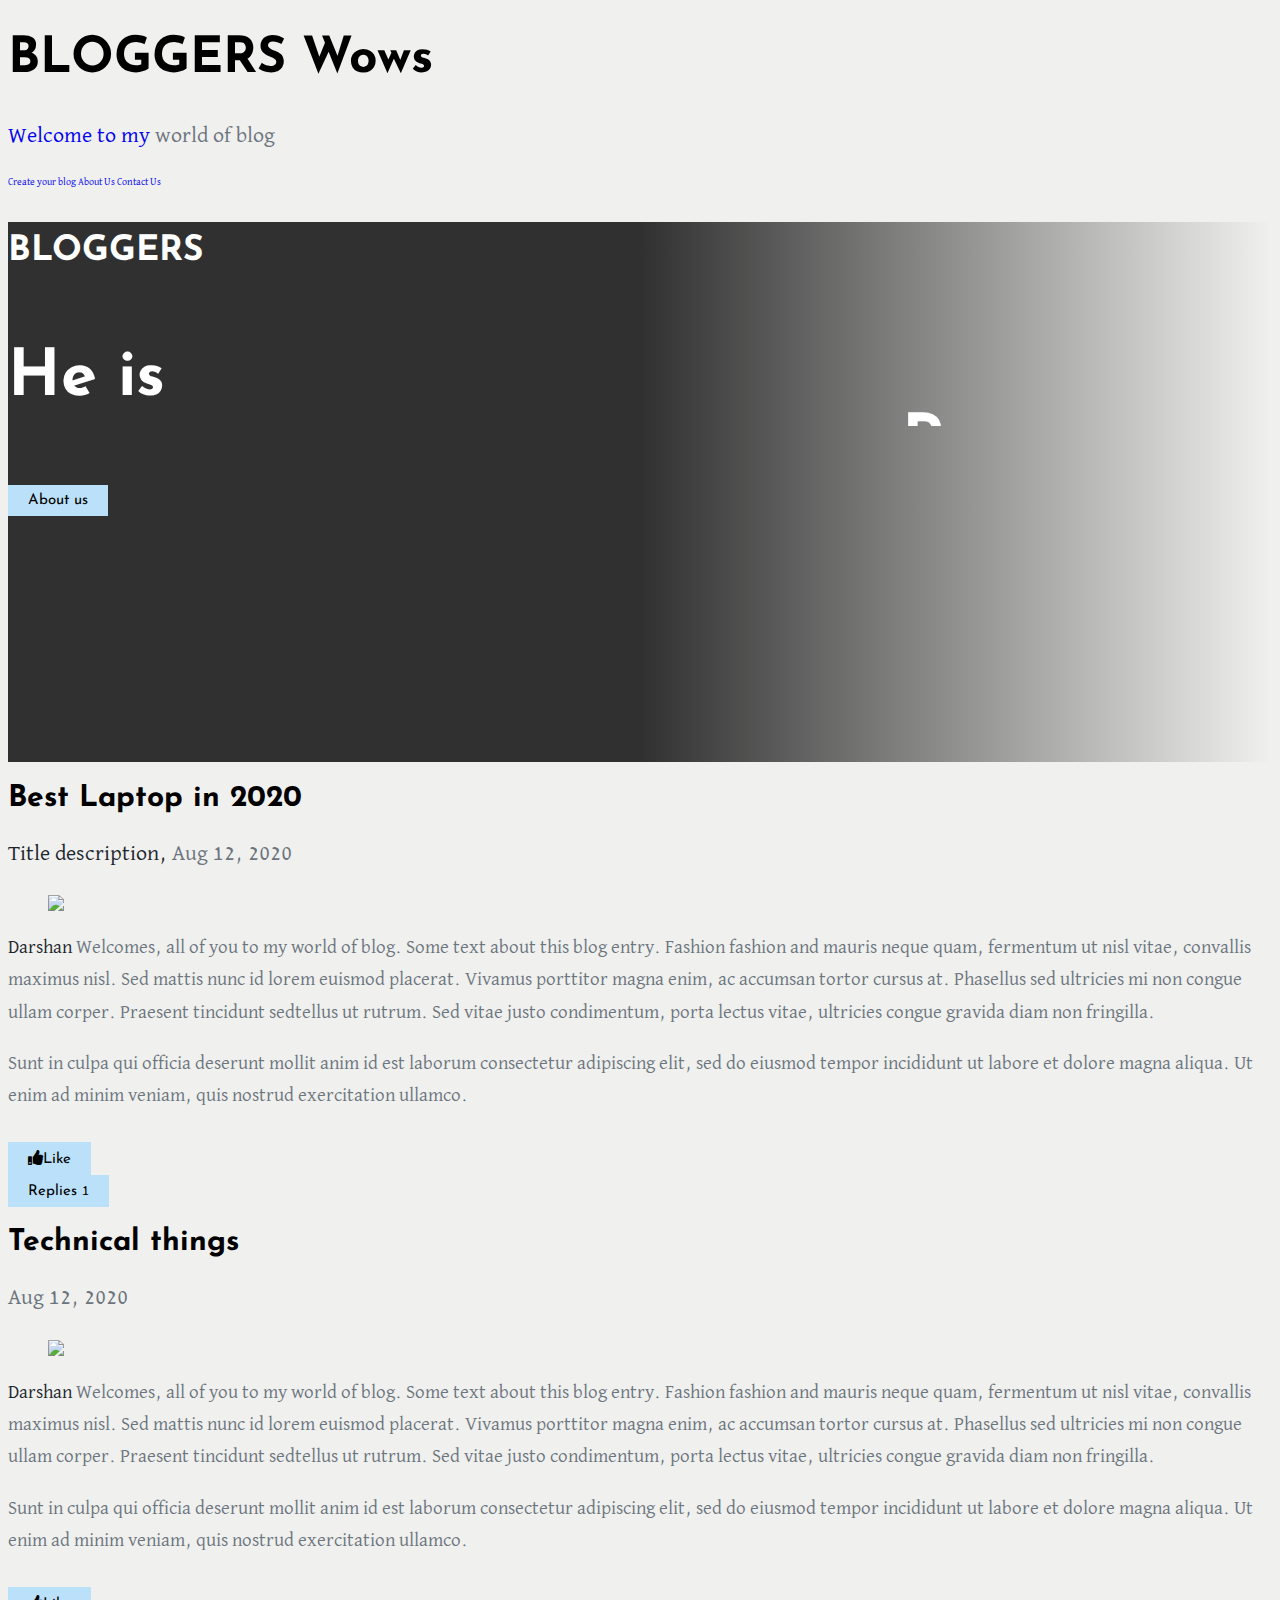
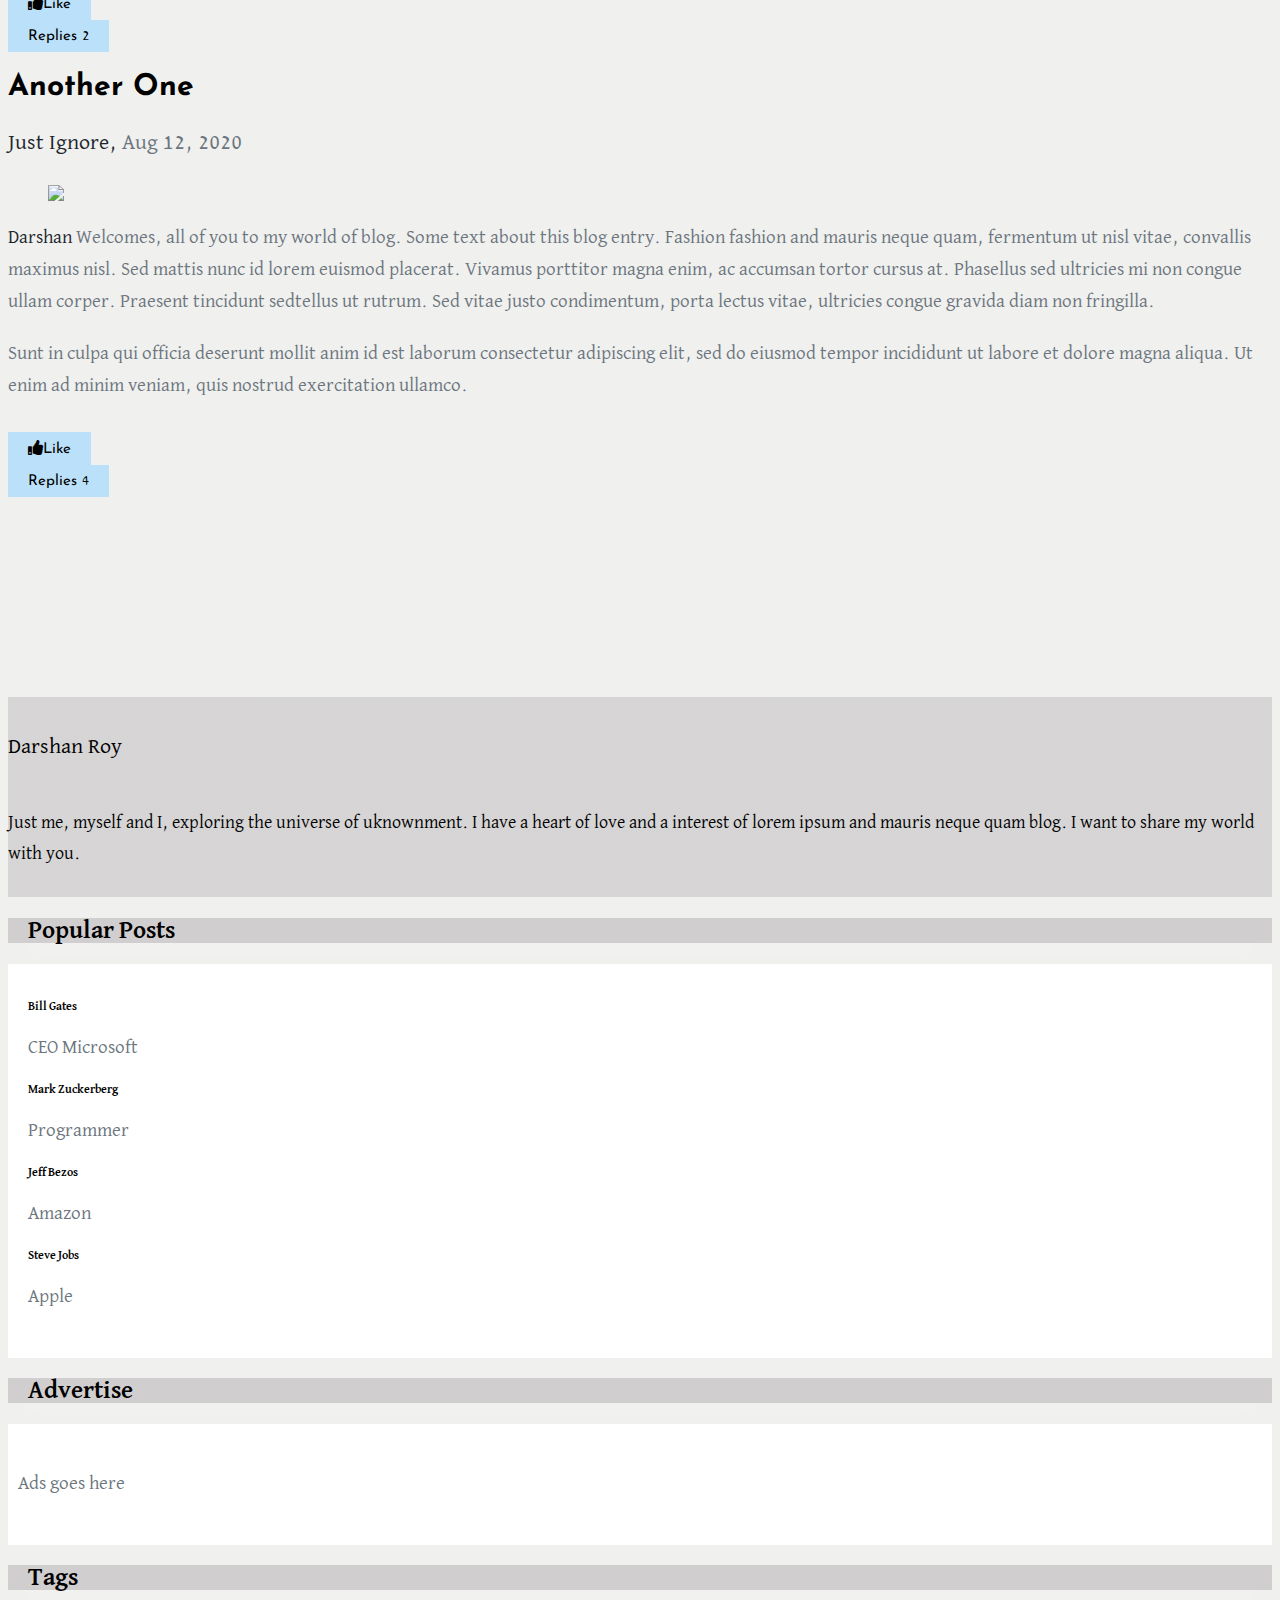
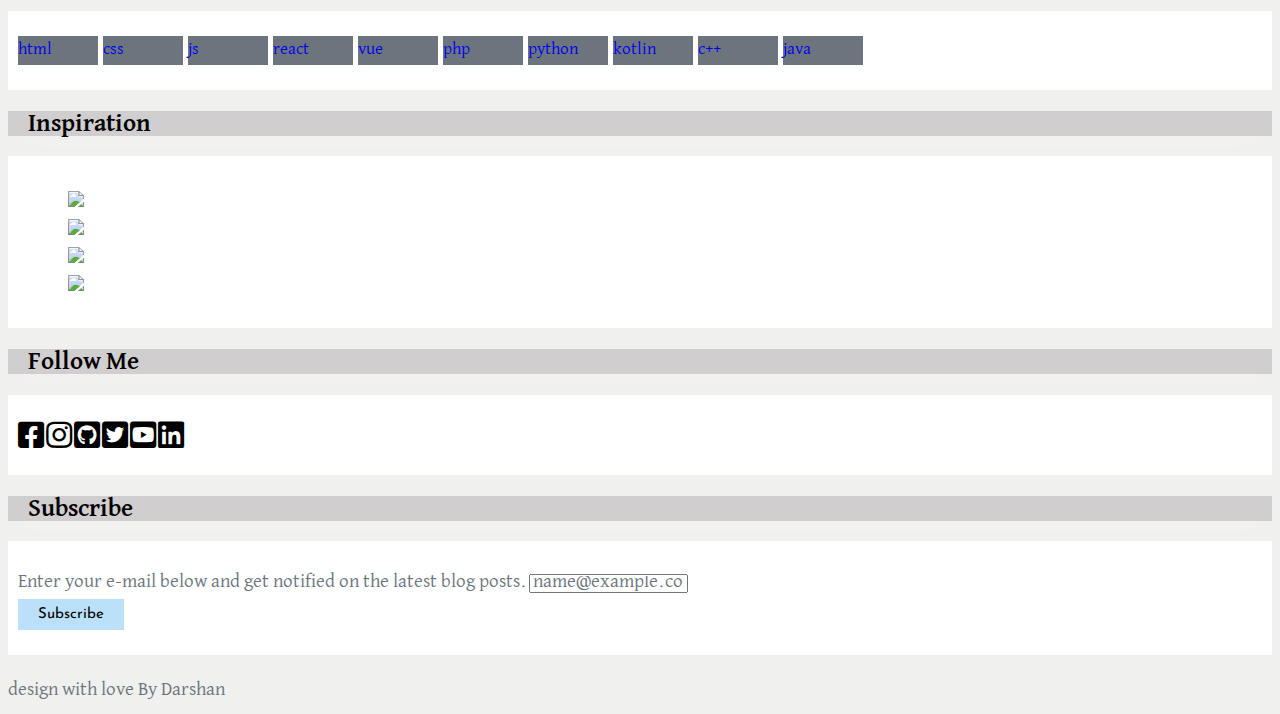
==== commit 34d46021: "f" ====
--- a/bb.html
+++ b/bb.html
@@ -18,7 +18,7 @@
 <body>
     <header class="main_header">
         <div class="d-flex justify-content-center align-items-center flex-column py-5">
-            <h1 class="text-uppercase main_heading">BLOGGERS</h1>
+            <h1 class="text-uppercase main_heading">BLOGGERS Wows</h1>
             <p class="main_heading__para"><a href="about.html" target="_blank">Welcome to my</a>
                 <span class="text-capitalize bg-dark text-white py-2 px-3">
                     world of blog</span>
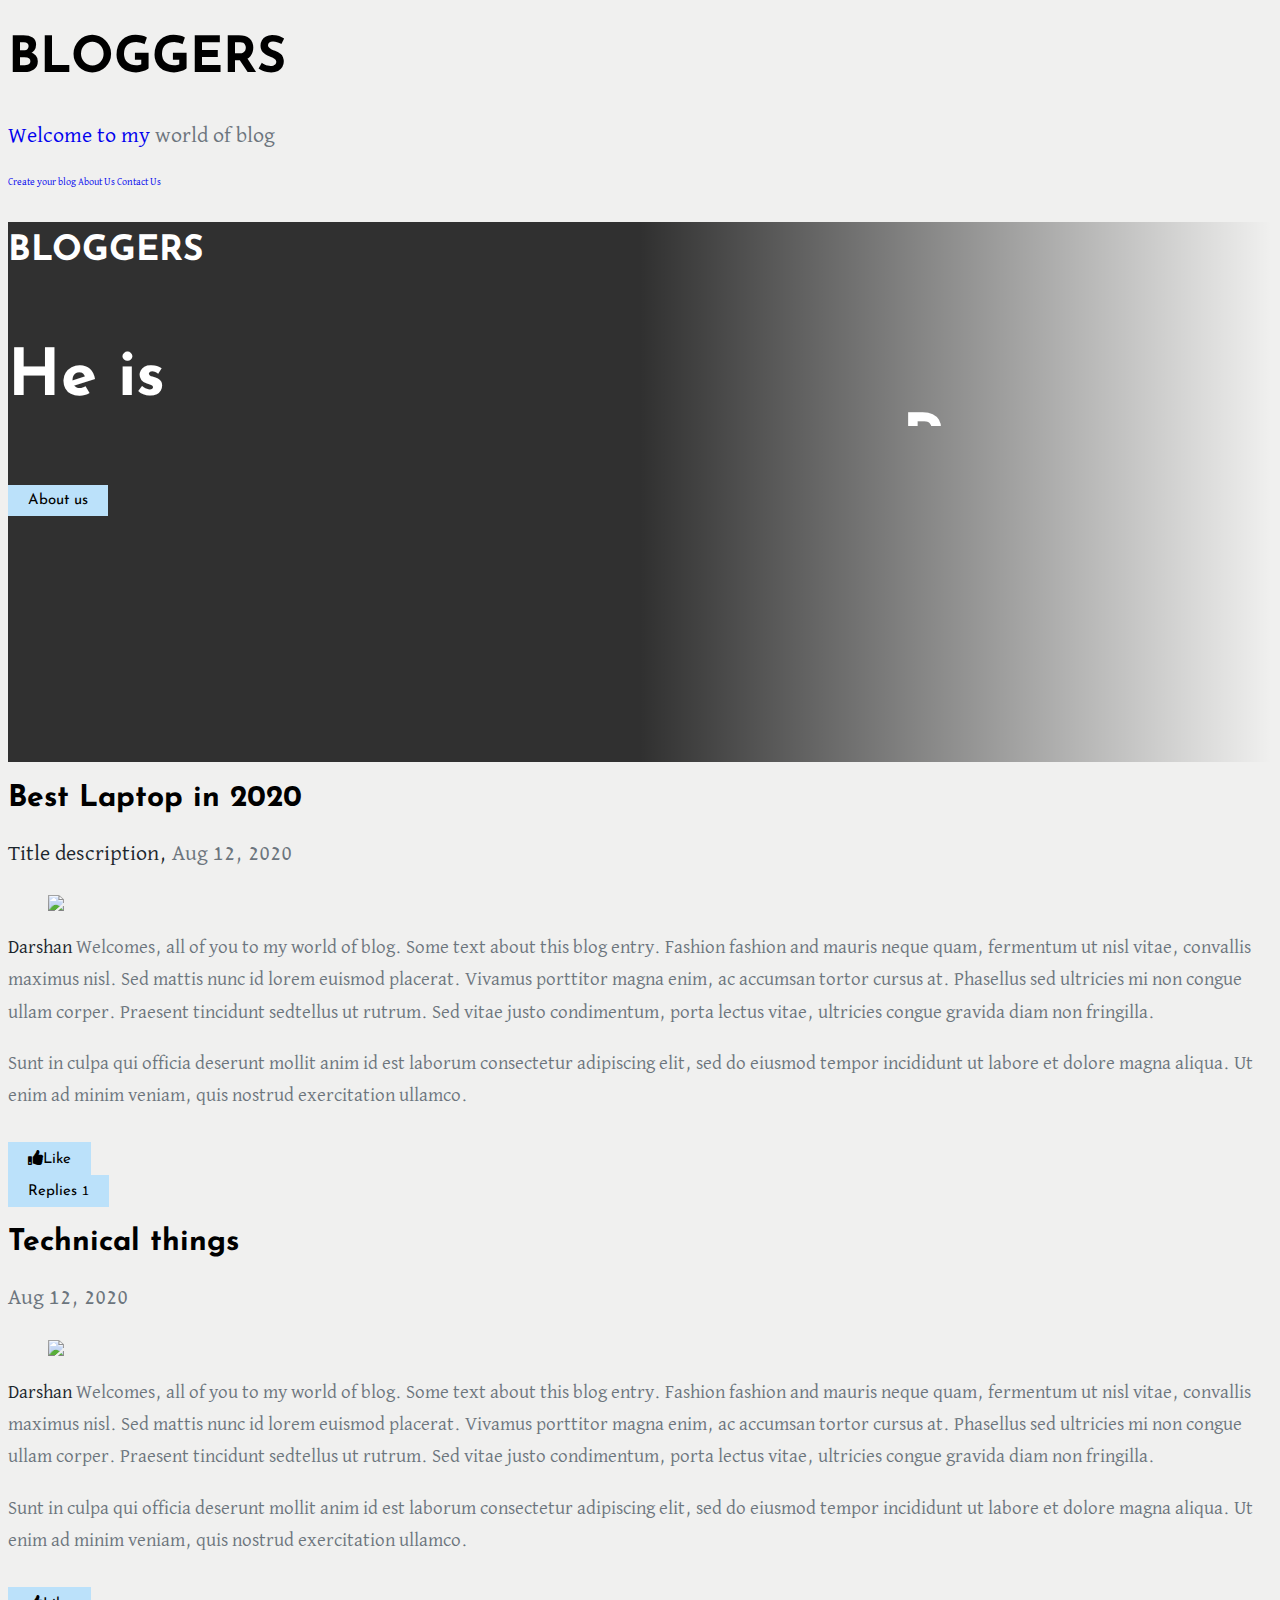
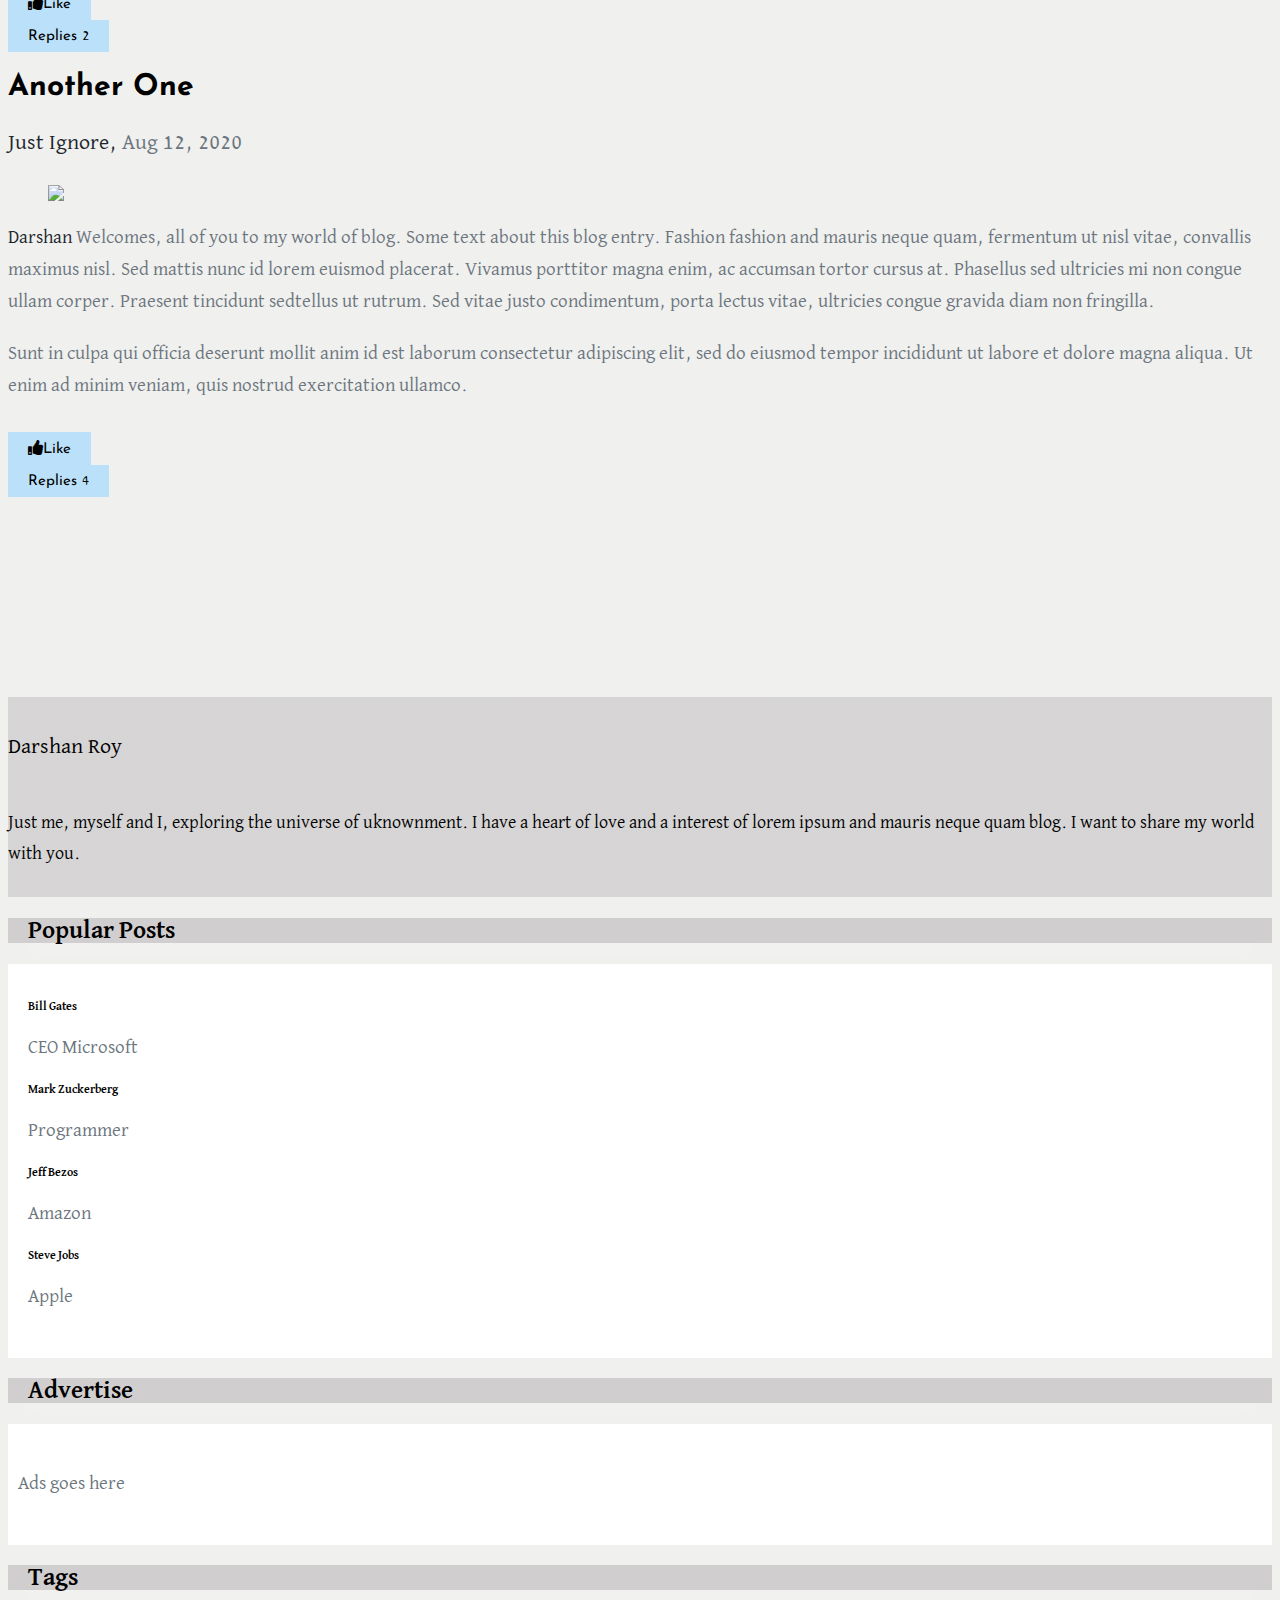
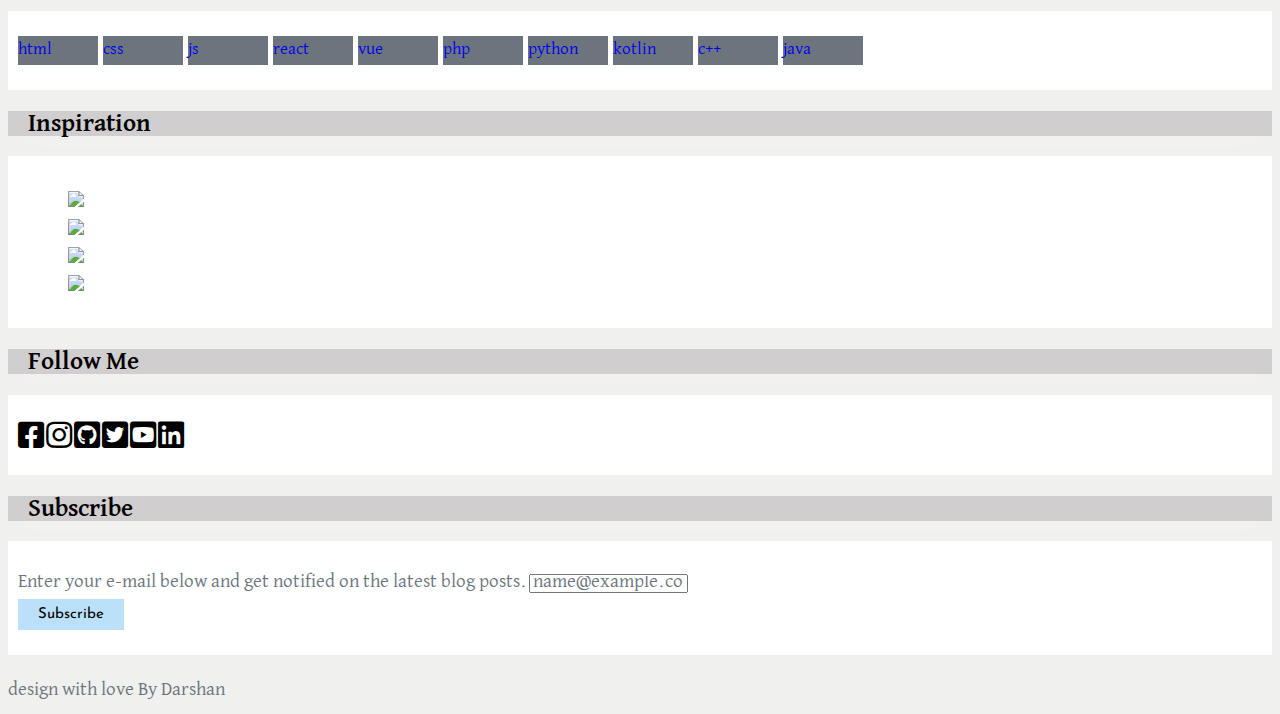
==== commit 426e9914: "h" ====
--- a/bb.html
+++ b/bb.html
@@ -18,7 +18,7 @@
 <body>
     <header class="main_header">
         <div class="d-flex justify-content-center align-items-center flex-column py-5">
-            <h1 class="text-uppercase main_heading">BLOGGERS Wows</h1>
+            <h1 class="text-uppercase main_heading">BLOGGERS</h1>
             <p class="main_heading__para"><a href="about.html" target="_blank">Welcome to my</a>
                 <span class="text-capitalize bg-dark text-white py-2 px-3">
                     world of blog</span>
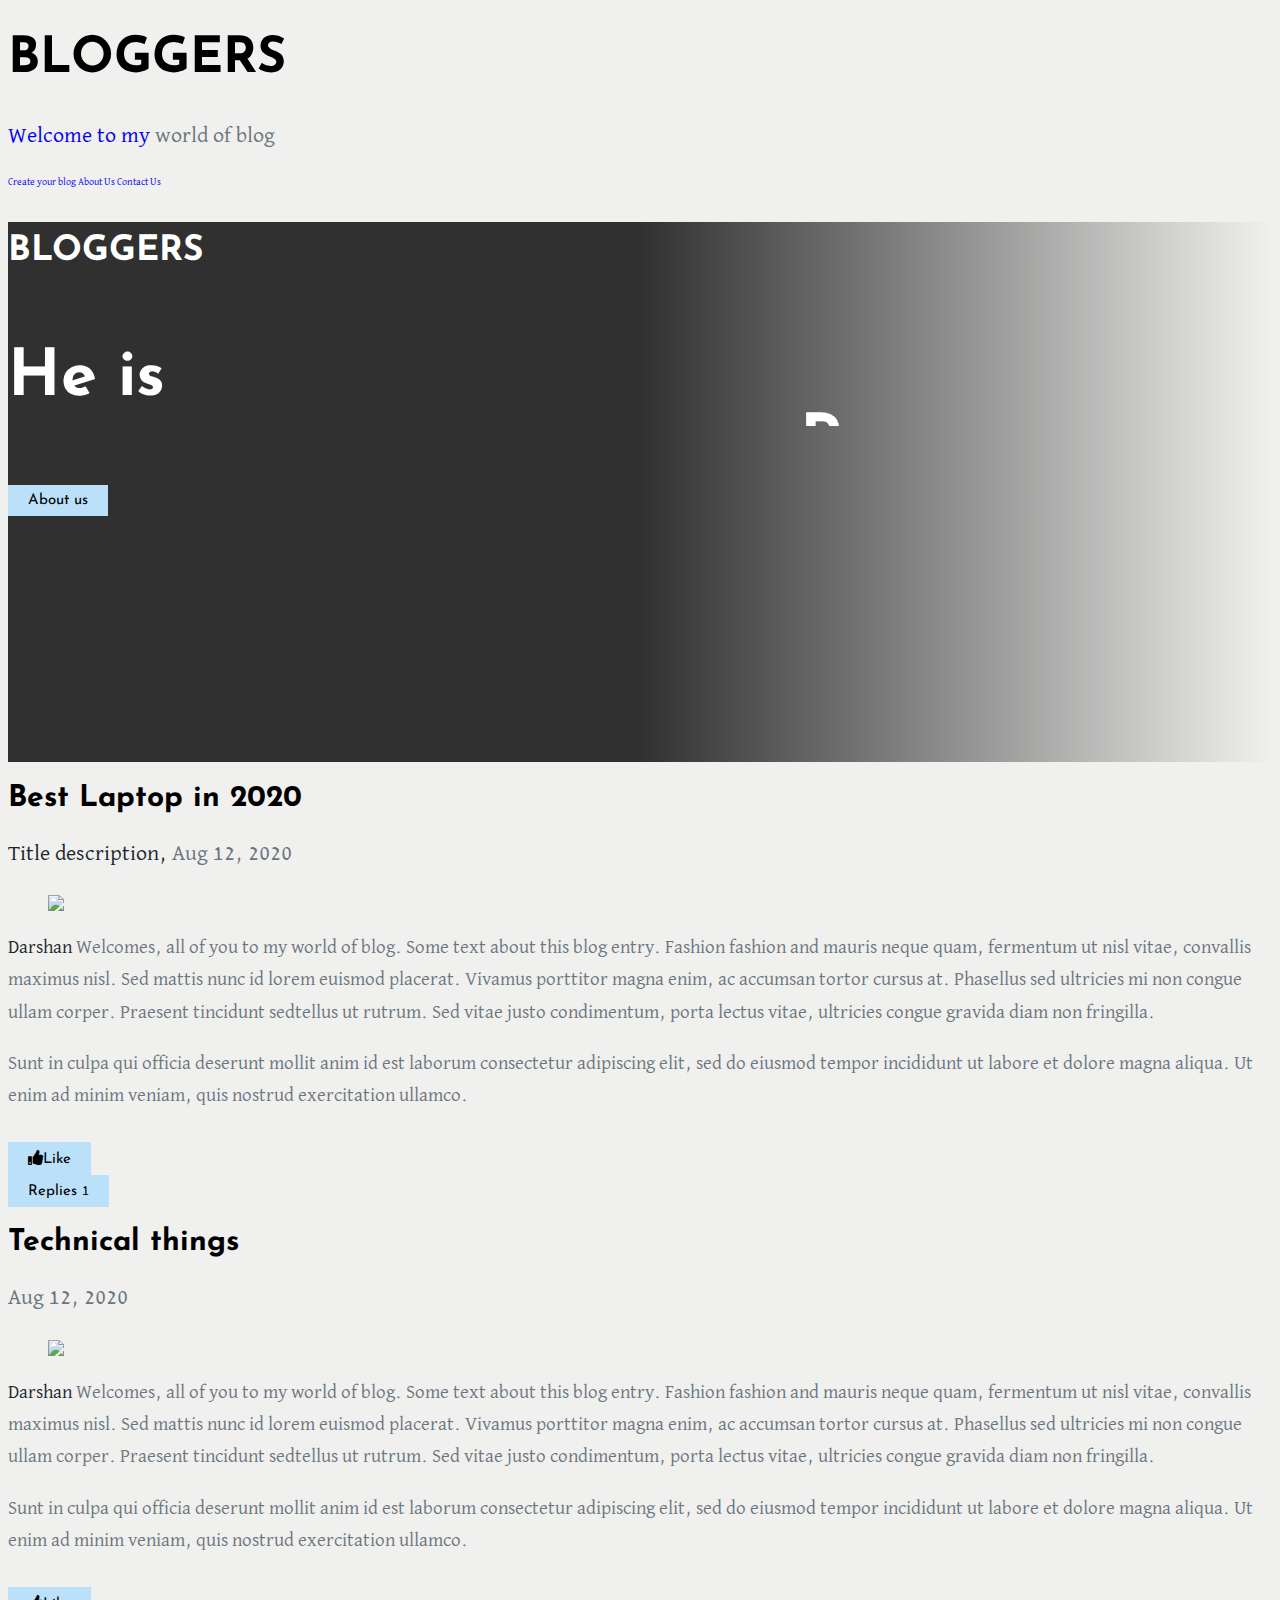
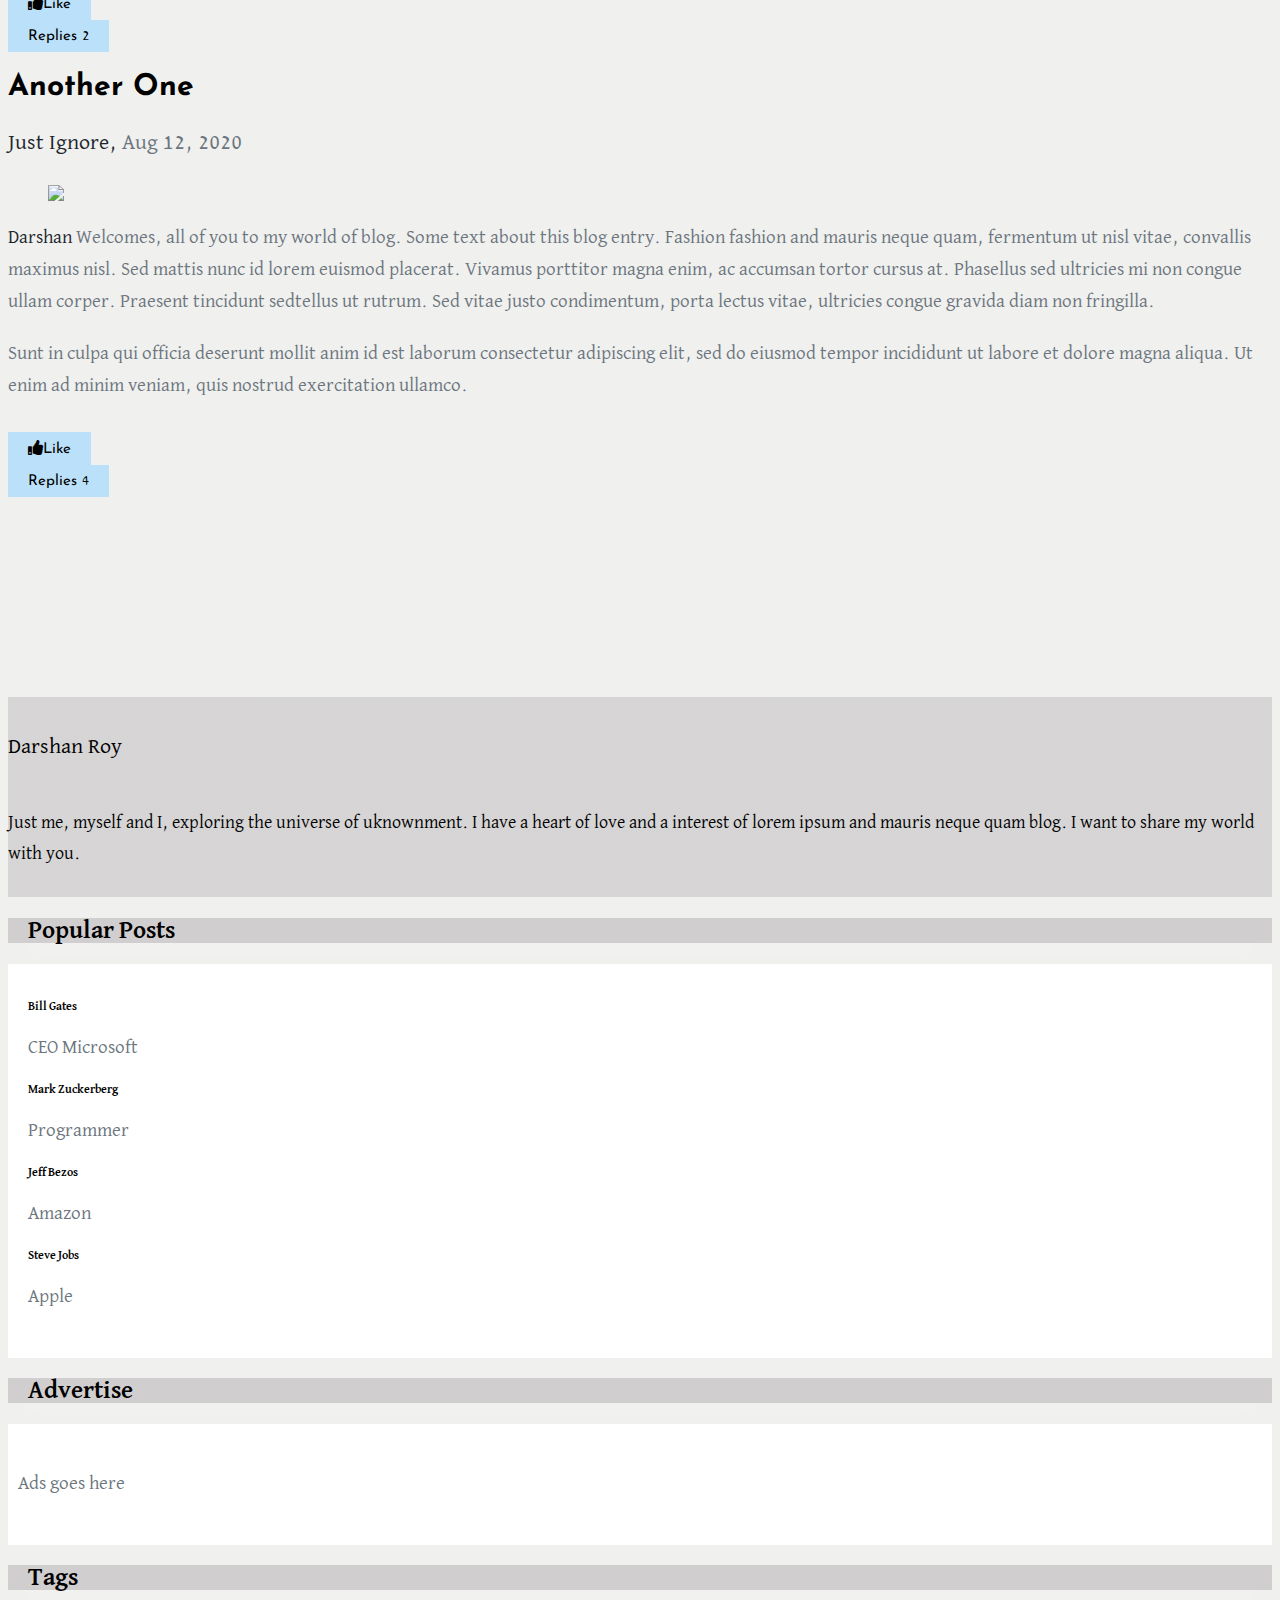
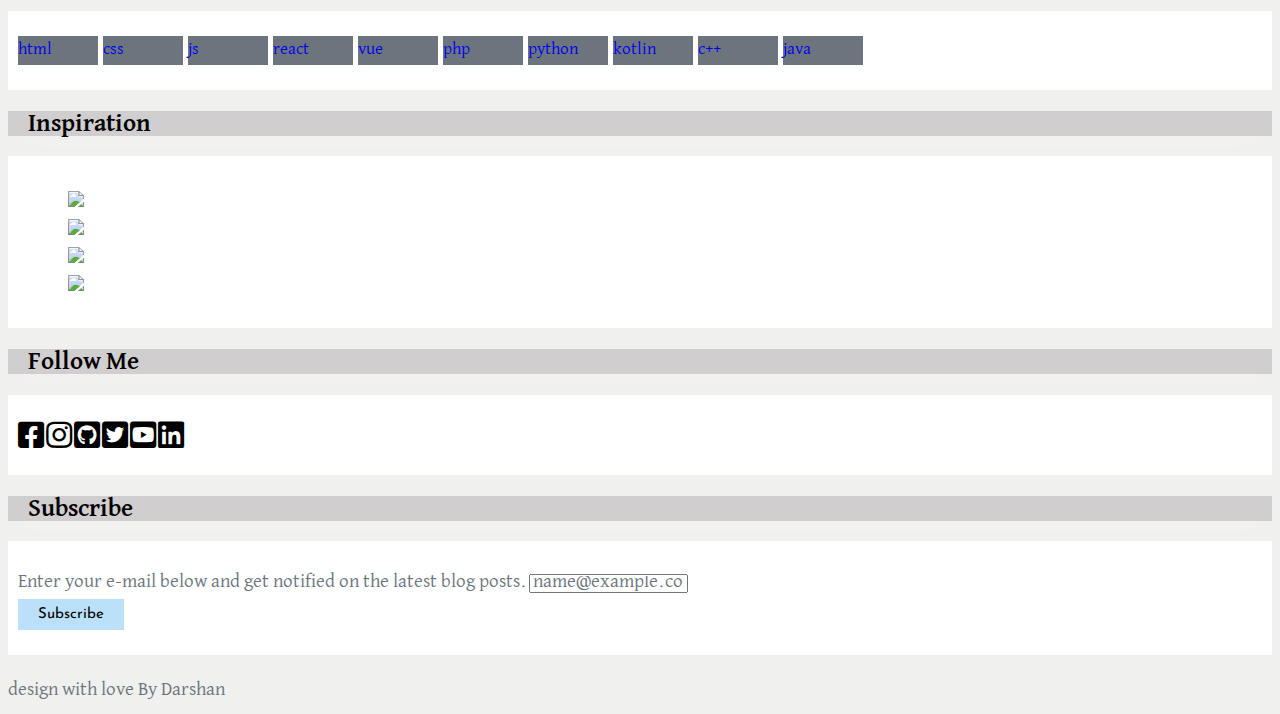
==== commit aecc45d1: "f" ====
--- a/bb.html
+++ b/bb.html
@@ -1,472 +1,472 @@
-<!doctype html>
-<html lang="en">
-
-<head>
-    <title>Just BLog</title>
-    <meta charset="utf-8">
-    <meta name="viewport" content="width=device-width, initial-scale=1">
-    <link rel="stylesheet" type="text/css"
-        href="https://cdnjs.cloudflare.com/ajax/libs/font-awesome/5.10.0/css/all.min.css">
-    <!-- Bootstrap CSS -->
-    <link rel="stylesheet" href="https://stackpath.bootstrapcdn.com/bootstrap/5.0.0-alpha1/css/bootstrap.min.css"
-        integrity="sha384-r4NyP46KrjDleawBgD5tp8Y7UzmLA05oM1iAEQ17CSuDqnUK2+k9luXQOfXJCJ4I" crossorigin="anonymous">
-    <link rel="stylesheet" type="text/css" href="styles.css">
-    <style type="text/css">
-    </style>
-</head>
-
-<body>
-    <header class="main_header">
-        <div class="d-flex justify-content-center align-items-center flex-column py-5">
-            <h1 class="text-uppercase main_heading">BLOGGERS</h1>
-            <p class="main_heading__para"><a href="about.html" target="_blank">Welcome to my</a>
-                <span class="text-capitalize bg-dark text-white py-2 px-3">
-                    world of blog</span>
-            </p>
-        </div>
-        <a href="createyourblog.html" class="cta ga-hero-cta" target="_blank">Create your blog</a>
-        <a href="about.html" class="cta ga-hero-cta" target="_blank">About Us</a>
-        <a href="contact.html" class="cta ga-hero-cta" target="_blank">Contact Us</a>
-        <!-- //the main image -->
-        <div class="main_header__div d-flex align-items-start
-        justify-content-center  flex-column shadow pl-5">
-            <p>BLOGGERS</p>
-            <!-- <h2 class="text-uppercase">the Progammer guy</h2> -->
-            <h2 class="animateWord">
-                <span>He is</span>
-                <div>
-
-                    <ul class="flip4">
-                        <li> a Progammer </li>
-                        <li> a Youtuber</li>
-                        <li> a Freelancer</li>
-                        <li> Awesome </li>
-                    </ul>
-                </div>
-            </h2>
-            <a href="about.html"><button class="text-uppercase">About us</button></a>
-        </div>
-    </header>
-    <!-- header ends -->
-    <!-- two sided blog part starts -->
-    <div class="container-fluid ">
-        <div class="row ">
-            <!-- to get the space form left and right -->
-            <div class="col-xl-10  col-lg-10 col-md-12 col-11 mx-auto my-5">
-                <div class="row gx-5 mx-sm-auto">
-                    <!-- left side of the blog  -->
-                    <div class="col-lg-8 col-md-11 col-11 mx-auto">
-                        <div class="row gy-5 ">
-                            <div class="col-12 card p-4 shadow blog_left__div">
-                                <div class="d-flex justify-content-center align-items-center flex-column pt-3 pb-5 ">
-                                    <h1 class="text-uppercase">Best Laptop in 2020</h1>
-                                    <p class="blog_title"> <span class="font-weight-bold"> Title description, </span>
-                                        Aug 12, 2020 </p>
-                                </div>
-                                <figure class="right_side_img mb-5">
-                                    <img src="https://images.pexels.com/photos/3815750/pexels-photo-3815750.jpeg?auto=compress&cs=tinysrgb&dpr=2&h=750&w=1260"
-                                        class="img-fluid shadow">
-                                </figure>
-                                <p><span class="font-weight-bold">Darshan</span> Welcomes, all of you to my
-                                    world of blog. Some text about this blog entry. Fashion fashion and mauris neque
-                                    quam, fermentum ut nisl vitae, convallis maximus nisl. Sed mattis nunc id lorem
-                                    euismod placerat. Vivamus porttitor magna enim, ac accumsan tortor cursus at.
-                                    Phasellus sed ultricies mi non congue ullam corper. Praesent tincidunt sedtellus ut
-                                    rutrum. Sed vitae justo condimentum, porta lectus vitae, ultricies congue gravida
-                                    diam non fringilla.</p>
-                                <p>
-                                    Sunt in culpa qui officia deserunt mollit anim id est laborum consectetur adipiscing
-                                    elit, sed do eiusmod tempor incididunt ut labore et dolore magna aliqua. Ut enim ad
-                                    minim veniam, quis nostrud exercitation ullamco.
-                                </p>
-                                <div class="d-flex justify-content-between left_div_btns">
-                                    <div>
-                                        <button class="left_div__like" id="like_btn"><i
-                                                class="fa fa-thumbs-up"></i>Like</button>
-                                    </div>
-                                    <div>
-                                        <button class="left_div__reply" onclick="reply('reply1')">Replies <badge
-                                                class="bg-white text-dark p-2">1</badge></button>
-                                    </div>
-                                </div>
-                                <div class="replies" id="reply1">
-                                    <div
-                                        class="d-flex justify-content-start flex-row align-items-center card reply_card py-3 ">
-                                        <div class=" reply_img mx-2 align-self-center ">
-                                            <img
-                                                src="https://img.icons8.com/doodle/48/000000/user-male-skin-type-5.png" />
-                                        </div>
-                                        <div class="reply_text__left">
-                                            <p class="blog_title "> <span class="font-weight-bold"> Darshan, </span> Aug
-                                                12, 2020, 7:20 PM </p>
-                                            <p>Awesome, Bro I love your content.</p>
-                                        </div>
-                                    </div>
-                                </div>
-                            </div>
-                            <!-- 2nd topic  -->
-                            <div class="col-12 card p-4 shadow blog_left__div">
-                                <div class="d-flex justify-content-center align-items-center flex-column pt-3 pb-5 ">
-                                    <h1 class="text-uppercase">Technical things</h1>
-                                    <p class="blog_title"> <span class="font-weight-bold"> </span>
-                                        Aug 12, 2020 </p>
-                                </div>
-                                <figure class="right_side_img mb-5">
-                                    <img src="https://images.pexels.com/photos/4050291/pexels-photo-4050291.jpeg?auto=compress&cs=tinysrgb&dpr=3&h=750&w=1260"
-                                        class="img-fluid shadow">
-                                </figure>
-                                <p><span class="font-weight-bold">Darshan</span> Welcomes, all of you to my
-                                    world of blog. Some text about this blog entry. Fashion fashion and mauris neque
-                                    quam, fermentum ut nisl vitae, convallis maximus nisl. Sed mattis nunc id lorem
-                                    euismod placerat. Vivamus porttitor magna enim, ac accumsan tortor cursus at.
-                                    Phasellus sed ultricies mi non congue ullam corper. Praesent tincidunt sedtellus ut
-                                    rutrum. Sed vitae justo condimentum, porta lectus vitae, ultricies congue gravida
-                                    diam non fringilla.</p>
-                                <p>
-                                    Sunt in culpa qui officia deserunt mollit anim id est laborum consectetur adipiscing
-                                    elit, sed do eiusmod tempor incididunt ut labore et dolore magna aliqua. Ut enim ad
-                                    minim veniam, quis nostrud exercitation ullamco.
-                                </p>
-                                <div class="d-flex justify-content-between left_div_btns">
-                                    <div>
-                                        <button class="left_div__like" id="like_btn"><i
-                                                class="fa fa-thumbs-up"></i>Like</button>
-                                    </div>
-                                    <div>
-                                        <button class="left_div__reply" onclick="reply('reply2')">Replies <badge
-                                                class="bg-white text-dark p-2">2</badge></button>
-                                    </div>
-                                </div>
-                                <div class="replies" id="reply2">
-                                    <div
-                                        class="d-flex justify-content-start flex-row align-items-center card reply_card py-3 ">
-                                        <div class=" reply_img mx-2 align-self-center ">
-                                            <img
-                                                src="https://img.icons8.com/doodle/48/000000/user-male-skin-type-5.png" />
-                                        </div>
-                                        <div class="reply_text__left">
-                                            <p class="blog_title "> <span class="font-weight-bold"> Soumya , </span> Aug
-                                                11, 2020, 7:20 PM </p>
-                                            <p>I really like the way you teach. Subscribed :)</p>
-                                        </div>
-                                    </div>
-                                    <div
-                                        class="d-flex justify-content-start flex-row align-items-center card reply_card py-3 ">
-                                        <div class=" reply_img mx-2 align-self-center ">
-                                            <img
-                                                src="https://img.icons8.com/doodle/48/000000/user-male-skin-type-5.png" />
-                                        </div>
-                                        <div class="reply_text__left">
-                                            <p class="blog_title "> <span class="font-weight-bold"> Khushi, </span> Aug
-                                                12, 2020, 7:20 PM </p>
-                                            <p>Awesome, Bro I love your content.</p>
-                                        </div>
-                                    </div>
-                                </div>
-                            </div>
-                            <!-- 3rd topic -->
-                            <div class="col-12 card p-4 shadow blog_left__div">
-                                <div class="d-flex justify-content-center align-items-center flex-column pt-3 pb-5 ">
-                                    <h1 class="text-uppercase">Another One</h1>
-                                    <p class="blog_title"> <span class="font-weight-bold"> Just Ignore, </span>
-                                        Aug 12, 2020 </p>
-                                </div>
-                                <figure class="right_side_img mb-5">
-                                    <img src="https://images.pexels.com/photos/4050303/pexels-photo-4050303.jpeg?auto=compress&cs=tinysrgb&dpr=2&h=750&w=1260"
-                                        class="img-fluid shadow">
-                                </figure>
-                                <p><span class="font-weight-bold">Darshan</span> Welcomes, all of you to my
-                                    world of blog. Some text about this blog entry. Fashion fashion and mauris neque
-                                    quam, fermentum ut nisl vitae, convallis maximus nisl. Sed mattis nunc id lorem
-                                    euismod placerat. Vivamus porttitor magna enim, ac accumsan tortor cursus at.
-                                    Phasellus sed ultricies mi non congue ullam corper. Praesent tincidunt sedtellus ut
-                                    rutrum. Sed vitae justo condimentum, porta lectus vitae, ultricies congue gravida
-                                    diam non fringilla.</p>
-                                <p>
-                                    Sunt in culpa qui officia deserunt mollit anim id est laborum consectetur adipiscing
-                                    elit, sed do eiusmod tempor incididunt ut labore et dolore magna aliqua. Ut enim ad
-                                    minim veniam, quis nostrud exercitation ullamco.
-                                </p>
-                                <div class="d-flex justify-content-between left_div_btns">
-                                    <div>
-                                        <button class="left_div__like" id="like_btn"><i
-                                                class="fa fa-thumbs-up"></i>Like</button>
-                                    </div>
-                                    <div>
-                                        <button class="left_div__reply" onclick="reply('reply3')">Replies <badge
-                                                class="bg-white text-dark p-2">4</badge></button>
-                                    </div>
-                                </div>
-                                <div class="replies" id="reply3">
-                                    <div
-                                        class="d-flex justify-content-start flex-row align-items-center card reply_card py-3 ">
-                                        <div class=" reply_img mx-2 align-self-center ">
-                                            <img
-                                                src="https://img.icons8.com/doodle/48/000000/user-male-skin-type-5.png" />
-                                        </div>
-                                        <div class="reply_text__left">
-                                            <p class="blog_title "> <span class="font-weight-bold"> Nikita, </span> Aug
-                                                12, 2020, 7:20 PM </p>
-                                            <p>Awesome, Bro I love your content.</p>
-                                        </div>
-                                    </div>
-                                    <div
-                                        class="d-flex justify-content-start flex-row align-items-center card reply_card py-3 ">
-                                        <div class=" reply_img mx-2 align-self-center ">
-                                            <img
-                                                src="https://img.icons8.com/doodle/48/000000/user-male-skin-type-5.png" />
-                                        </div>
-                                        <div class="reply_text__left">
-                                            <p class="blog_title "> <span class="font-weight-bold">
-                                                    Darshan Roy,
-                                                </span> Aug 12, 2020, 7:20 PM </p>
-                                            <p>Awesome, Bro I love your content.</p>
-                                        </div>
-                                    </div>
-                                    <div
-                                        class="d-flex justify-content-start flex-row align-items-center card reply_card py-3 ">
-                                        <div class=" reply_img mx-2 align-self-center ">
-                                            <img
-                                                src="https://img.icons8.com/doodle/48/000000/user-male-skin-type-5.png" />
-                                        </div>
-                                        <div class="reply_text__left">
-                                            <p class="blog_title "> <span class="font-weight-bold"> Soumya, </span> Aug
-                                                12, 2020, 7:20 PM </p>
-                                            <p>Awesome, Bro I love your content.</p>
-                                        </div>
-                                    </div>
-                                    <div
-                                        class="d-flex justify-content-start flex-row align-items-center card reply_card py-3 ">
-                                        <div class=" reply_img mx-2 align-self-center ">
-                                            <img
-                                                src="https://img.icons8.com/doodle/48/000000/user-male-skin-type-5.png" />
-                                        </div>
-                                        <div class="reply_text__left">
-                                            <p class="blog_title "> <span class="font-weight-bold"> Darshan, </span> Aug
-                                                12, 2020, 7:20 PM </p>
-                                            <p>Awesome, Bro I love your content.</p>
-                                        </div>
-                                    </div>
-                                </div>
-                            </div>
-                        </div>
-                    </div>
-                    <!--  *******************************************************
-            **********************************************************.
-            right side of the div
-            *******************************************************
-            **********************************************************
-            -->
-                    <div class="col-lg-3 col-md-7 col-11  justify-content-end m-lg-0 m-auto ">
-                        <div class="row gy-5 left_div__blog">
-                            <!-- about me -->
-                            <div class="col-12  about_me_div shadow">
-                                <p>Darshan Roy</p>
-                                <p>Just me, myself and I, exploring the universe of uknownment. I have a heart of love
-                                    and a interest of lorem ipsum and mauris neque quam blog. I want to share my world
-                                    with you.</p>
-                            </div>
-                            <!-- popular post -->
-                            <div class=" popular_post ">
-                                <div class="right_div__title py-4 pl-2 ">
-                                    <h2>Popular Posts</h2>
-                                </div>
-                                <div class="right_sub__div shadow">
-                                    <div class="row ">
-                                        <div class="col-3  popular_post__img1 py-2 pl-2">
-                                        </div>
-                                        <div class="col-9">
-                                            <h3>Bill Gates</h3>
-                                            <p class="text-capitalize">CEO Microsoft</p>
-                                        </div>
-                                    </div>
-                                    <div class="row ">
-                                        <div class="col-3  popular_post__img2 py-2 pl-2">
-                                        </div>
-                                        <div class="col-9">
-                                            <h3>Mark Zuckerberg </h3>
-                                            <p class="text-capitalize">Programmer</p>
-                                        </div>
-                                    </div>
-                                    <div class="row ">
-                                        <div class="col-3  popular_post__img3 py-2 pl-2">
-                                        </div>
-                                        <div class="col-9">
-                                            <h3>Jeff Bezos</h3>
-                                            <p class="text-capitalize">Amazon</p>
-                                        </div>
-                                    </div>
-                                    <div class="row ">
-                                        <div class="col-3  popular_post__img4 py-2 pl-2">
-                                        </div>
-                                        <div class="col-9">
-                                            <h3>Steve Jobs</h3>
-                                            <p class="text-capitalize">Apple</p>
-                                        </div>
-                                    </div>
-                                </div>
-                            </div>
-                            <!-- advertise -->
-                            <div class=" right_div_post">
-                                <div class="right_div__title py-4 pl-2 ">
-                                    <h2>Advertise</h2>
-                                </div>
-                                <div class="right_sub__div ">
-                                    <div class="adevetise_img bg-light shadow">
-                                        <p>Ads goes here</p>
-                                    </div>
-                                </div>
-                            </div>
-                            <!-- tags -->
-                            <div class=" right_div_post">
-                                <div class="right_div__title py-4 pl-2 ">
-                                    <h2>Tags</h2>
-                                </div>
-                                <div class="tags_main right_sub__div">
-                                    <a href="https://youtu.be/5p8e2ZkbOFU" target="_thapa"
-                                        class="badge shadow text-capitalize"> html </a>
-                                    <a href="#" class="badge shadow text-capitalize"> css </a>
-                                    <a href="#" class="badge shadow text-capitalize"> js </a>
-                                    <a href="#" class="badge shadow text-capitalize"> react </a>
-                                    <a href="#" class="badge shadow text-capitalize"> vue </a>
-                                    <a href="#" class="badge shadow text-capitalize"> php </a>
-                                    <a href="#" class="badge shadow text-capitalize"> python </a>
-                                    <a href="#" class="badge shadow text-capitalize"> kotlin </a>
-                                    <a href="#" class="badge shadow text-capitalize"> c++ </a>
-                                    <a href="#" class="badge shadow text-capitalize"> java </a>
-                                </div>
-                            </div>
-                            <!-- Inspiration -->
-                            <div class=" right_div_post">
-                                <div class="right_div__title py-4 pl-2 ">
-                                    <h2>Inspiration</h2>
-                                </div>
-                                <div class="right_sub__div">
-                                    <div class="row gx-3">
-                                        <div class="col-6">
-                                            <figure>
-                                                <img src="https://images.pexels.com/photos/196659/pexels-photo-196659.jpeg?auto=compress&cs=tinysrgb&h=750&w=1260"
-                                                    class="img-fluid shadow">
-                                            </figure>
-                                        </div>
-                                        <div class="col-6">
-                                            <figure>
-                                                <img src="https://images.pexels.com/photos/34140/pexels-photo.jpg?auto=compress&cs=tinysrgb&dpr=2&h=750&w=1260"
-                                                    class="img-fluid shadow">
-                                            </figure>
-                                        </div>
-                                        <div class="col-6">
-                                            <figure>
-                                                <img src="https://images.pexels.com/photos/38547/office-freelancer-computer-business-38547.jpeg?auto=compress&cs=tinysrgb&dpr=2&h=750&w=1260"
-                                                    class="img-fluid shadow">
-                                            </figure>
-                                        </div>
-                                        <div class="col-6">
-                                            <figure>
-                                                <img src="https://images.pexels.com/photos/196659/pexels-photo-196659.jpeg?auto=compress&cs=tinysrgb&h=750&w=1260"
-                                                    class="img-fluid shadow">
-                                            </figure>
-                                        </div>
-                                    </div>
-                                </div>
-                            </div>
-                            <!-- Follow Me -->
-                            <div class=" right_div_post">
-                                <div class="right_div__title py-4 pl-2 ">
-                                    <h2>Follow Me</h2>
-                                </div>
-                                <div class="right_sub__div d-flex justify-content-around">
-                                    <a href="#"> <i class="fab fa-facebook-square fa-3x"></i></a>
-                                    <a href="https://www.instagram.com/vinodthapa55/" target="_thapa"> <i
-                                            class="fab fa-3x fa-instagram"></i></a>
-                                    <a href="#"> <i class="fab fa-3x fa-github-square"></i> </a>
-                                    <a href="#"> <i class="fab fa-3x fa-twitter-square"></i></a>
-                                    <a href="#"> <i class="fab fa-3x fa-youtube-square"></i> </a>
-                                    <a href="#"> <i class="fab fa-3x fa-linkedin"></i></a>
-                                </div>
-                            </div>
-                            <!-- Subscribe -->
-                            <div class=" right_div_post">
-                                <div class="right_div__title py-4 pl-2 ">
-                                    <h2>Subscribe</h2>
-                                </div>
-                                <div class="right_sub__div">
-                                    <form>
-                                        <div class="mb-3">
-                                            <label for="exampleFormControlInput1" class="form-label">Enter your e-mail
-                                                below and get notified on the latest blog posts.</label>
-                                            <input type="email" class="form-control mt-2" id="exampleFormControlInput1"
-                                                placeholder="name@example.com">
-                                        </div>
-                                        <div class="col-12">
-                                            <button class="subs_btn d-block" type="submit">Subscribe</button>
-                                        </div>
-                                    </form>
-                                </div>
-                            </div>
-                        </div>
-                    </div>
-                </div>
-            </div>
-        </div>
-    </div>
-    <footer>
-        <p class="text-center py-5 bg-light">design with love By Darshan</p>
-    </footer>
-    <!-- Optional JavaScript -->
-    <!-- Popper.js first, then Bootstrap JS -->
-    <script src="https://cdn.jsdelivr.net/npm/popper.js@1.16.0/dist/umd/popper.min.js"
-        integrity="sha384-Q6E9RHvbIyZFJoft+2mJbHaEWldlvI9IOYy5n3zV9zzTtmI3UksdQRVvoxMfooAo"
-        crossorigin="anonymous"></script>
-    <script src="https://stackpath.bootstrapcdn.com/bootstrap/5.0.0-alpha1/js/bootstrap.min.js"
-        integrity="sha384-oesi62hOLfzrys4LxRF63OJCXdXDipiYWBnvTl9Y9/TRlw5xlKIEHpNyvvDShgf/"
-        crossorigin="anonymous"></script>
-    <script type="text/javascript">
-        const like = document.getElementById('like_btn');
-        const singleClick = () => {
-            like.style.fontWeight = 'bold';
-            like.style.background = '#bbe1fa';
-            like.style.color = '#1b262c';
-            like.innerHTML = "✓ Liked";
-        }
-        const doubleClick = () => {
-            like.style.fontWeight = 'normal';
-            like.style.background = '#3282b8';
-            like.style.color = '#fff';
-            like.innerHTML = "Like";
-        }
-        var clickCount = 0;
-        like.addEventListener('click', function () {
-            clickCount++;
-            if (clickCount === 1) {
-                singleClickTimer = setTimeout(function () {
-                    clickCount = 0;
-                    singleClick();
-                }, 400);
-            } else if (clickCount === 2) {
-                clearTimeout(singleClickTimer);
-                clickCount = 0;
-                doubleClick();
-            }
-        }, false);
-        // show and hide the replies
-        const reply = (rep) => {
-            console.log('hi');
-            // debugger;
-            var res = document.getElementById(rep);
-            console.log(res);
-            if (res.className == "replies") {
-                res.className = "blogger_show";
-                res.style.WebkitTransition = 'all 0.3s ease';
-                // res.style.transition = 'all 0.3s ease';
-                // console.log(thapa_show);
-            } else if (res.className == 'blogger_show') {
-                // res.className = " ";
-                console.log('BLOGGER SHOW');
-                res.className = "replies";
-            }
-        }
-    </script>
-</body>
-
+<!doctype html>
+<html lang="en">
+
+<head>
+    <title>Just BLog</title>
+    <meta charset="utf-8">
+    <meta name="viewport" content="width=device-width, initial-scale=1">
+    <link rel="stylesheet" type="text/css"
+        href="https://cdnjs.cloudflare.com/ajax/libs/font-awesome/5.10.0/css/all.min.css">
+    <!-- Bootstrap CSS -->
+    <link rel="stylesheet" href="https://stackpath.bootstrapcdn.com/bootstrap/5.0.0-alpha1/css/bootstrap.min.css"
+        integrity="sha384-r4NyP46KrjDleawBgD5tp8Y7UzmLA05oM1iAEQ17CSuDqnUK2+k9luXQOfXJCJ4I" crossorigin="anonymous">
+    <link rel="stylesheet" type="text/css" href="styles.css">
+    <style type="text/css">
+    </style>
+</head>
+
+<body>
+    <header class="main_header">
+        <div class="d-flex justify-content-center align-items-center flex-column py-5">
+            <h1 class="text-uppercase main_heading">BLOGGERS</h1>
+            <p class="main_heading__para"><a href="about.html" target="_blank">Welcome to my</a>
+                <span class="text-capitalize bg-dark text-white py-2 px-3">
+                    world of blog</span>
+            </p>
+        </div>
+        <a href="createyourblog.html" class="cta ga-hero-cta" target="_blank">Create your blog</a>
+        <a href="about.html" class="cta ga-hero-cta" target="_blank">About Us</a>
+        <a href="contact.html" class="cta ga-hero-cta" target="_blank">Contact Us</a>
+        <!-- //the main image -->
+        <div class="main_header__div d-flex align-items-start
+        justify-content-center  flex-column shadow pl-5">
+            <p>BLOGGERS</p>
+            <!-- <h2 class="text-uppercase">the Progammer guy</h2> -->
+            <h2 class="animateWord">
+                <span>He is</span>
+                <div>
+
+                    <ul class="flip4">
+                        <li> a Progammer rrr </li>
+                        <li> a Youtuber</li>
+                        <li> a Freelancer</li>
+                        <li> Awesome </li>
+                    </ul>
+                </div>
+            </h2>
+            <a href="about.html"><button class="text-uppercase">About us</button></a>
+        </div>
+    </header>
+    <!-- header ends -->
+    <!-- two sided blog part starts -->
+    <div class="container-fluid ">
+        <div class="row ">
+            <!-- to get the space form left and right -->
+            <div class="col-xl-10  col-lg-10 col-md-12 col-11 mx-auto my-5">
+                <div class="row gx-5 mx-sm-auto">
+                    <!-- left side of the blog  -->
+                    <div class="col-lg-8 col-md-11 col-11 mx-auto">
+                        <div class="row gy-5 ">
+                            <div class="col-12 card p-4 shadow blog_left__div">
+                                <div class="d-flex justify-content-center align-items-center flex-column pt-3 pb-5 ">
+                                    <h1 class="text-uppercase">Best Laptop in 2020</h1>
+                                    <p class="blog_title"> <span class="font-weight-bold"> Title description, </span>
+                                        Aug 12, 2020 </p>
+                                </div>
+                                <figure class="right_side_img mb-5">
+                                    <img src="https://images.pexels.com/photos/3815750/pexels-photo-3815750.jpeg?auto=compress&cs=tinysrgb&dpr=2&h=750&w=1260"
+                                        class="img-fluid shadow">
+                                </figure>
+                                <p><span class="font-weight-bold">Darshan</span> Welcomes, all of you to my
+                                    world of blog. Some text about this blog entry. Fashion fashion and mauris neque
+                                    quam, fermentum ut nisl vitae, convallis maximus nisl. Sed mattis nunc id lorem
+                                    euismod placerat. Vivamus porttitor magna enim, ac accumsan tortor cursus at.
+                                    Phasellus sed ultricies mi non congue ullam corper. Praesent tincidunt sedtellus ut
+                                    rutrum. Sed vitae justo condimentum, porta lectus vitae, ultricies congue gravida
+                                    diam non fringilla.</p>
+                                <p>
+                                    Sunt in culpa qui officia deserunt mollit anim id est laborum consectetur adipiscing
+                                    elit, sed do eiusmod tempor incididunt ut labore et dolore magna aliqua. Ut enim ad
+                                    minim veniam, quis nostrud exercitation ullamco.
+                                </p>
+                                <div class="d-flex justify-content-between left_div_btns">
+                                    <div>
+                                        <button class="left_div__like" id="like_btn"><i
+                                                class="fa fa-thumbs-up"></i>Like</button>
+                                    </div>
+                                    <div>
+                                        <button class="left_div__reply" onclick="reply('reply1')">Replies <badge
+                                                class="bg-white text-dark p-2">1</badge></button>
+                                    </div>
+                                </div>
+                                <div class="replies" id="reply1">
+                                    <div
+                                        class="d-flex justify-content-start flex-row align-items-center card reply_card py-3 ">
+                                        <div class=" reply_img mx-2 align-self-center ">
+                                            <img
+                                                src="https://img.icons8.com/doodle/48/000000/user-male-skin-type-5.png" />
+                                        </div>
+                                        <div class="reply_text__left">
+                                            <p class="blog_title "> <span class="font-weight-bold"> Darshan, </span> Aug
+                                                12, 2020, 7:20 PM </p>
+                                            <p>Awesome, Bro I love your content.</p>
+                                        </div>
+                                    </div>
+                                </div>
+                            </div>
+                            <!-- 2nd topic  -->
+                            <div class="col-12 card p-4 shadow blog_left__div">
+                                <div class="d-flex justify-content-center align-items-center flex-column pt-3 pb-5 ">
+                                    <h1 class="text-uppercase">Technical things</h1>
+                                    <p class="blog_title"> <span class="font-weight-bold"> </span>
+                                        Aug 12, 2020 </p>
+                                </div>
+                                <figure class="right_side_img mb-5">
+                                    <img src="https://images.pexels.com/photos/4050291/pexels-photo-4050291.jpeg?auto=compress&cs=tinysrgb&dpr=3&h=750&w=1260"
+                                        class="img-fluid shadow">
+                                </figure>
+                                <p><span class="font-weight-bold">Darshan</span> Welcomes, all of you to my
+                                    world of blog. Some text about this blog entry. Fashion fashion and mauris neque
+                                    quam, fermentum ut nisl vitae, convallis maximus nisl. Sed mattis nunc id lorem
+                                    euismod placerat. Vivamus porttitor magna enim, ac accumsan tortor cursus at.
+                                    Phasellus sed ultricies mi non congue ullam corper. Praesent tincidunt sedtellus ut
+                                    rutrum. Sed vitae justo condimentum, porta lectus vitae, ultricies congue gravida
+                                    diam non fringilla.</p>
+                                <p>
+                                    Sunt in culpa qui officia deserunt mollit anim id est laborum consectetur adipiscing
+                                    elit, sed do eiusmod tempor incididunt ut labore et dolore magna aliqua. Ut enim ad
+                                    minim veniam, quis nostrud exercitation ullamco.
+                                </p>
+                                <div class="d-flex justify-content-between left_div_btns">
+                                    <div>
+                                        <button class="left_div__like" id="like_btn"><i
+                                                class="fa fa-thumbs-up"></i>Like</button>
+                                    </div>
+                                    <div>
+                                        <button class="left_div__reply" onclick="reply('reply2')">Replies <badge
+                                                class="bg-white text-dark p-2">2</badge></button>
+                                    </div>
+                                </div>
+                                <div class="replies" id="reply2">
+                                    <div
+                                        class="d-flex justify-content-start flex-row align-items-center card reply_card py-3 ">
+                                        <div class=" reply_img mx-2 align-self-center ">
+                                            <img
+                                                src="https://img.icons8.com/doodle/48/000000/user-male-skin-type-5.png" />
+                                        </div>
+                                        <div class="reply_text__left">
+                                            <p class="blog_title "> <span class="font-weight-bold"> Soumya , </span> Aug
+                                                11, 2020, 7:20 PM </p>
+                                            <p>I really like the way you teach. Subscribed :)</p>
+                                        </div>
+                                    </div>
+                                    <div
+                                        class="d-flex justify-content-start flex-row align-items-center card reply_card py-3 ">
+                                        <div class=" reply_img mx-2 align-self-center ">
+                                            <img
+                                                src="https://img.icons8.com/doodle/48/000000/user-male-skin-type-5.png" />
+                                        </div>
+                                        <div class="reply_text__left">
+                                            <p class="blog_title "> <span class="font-weight-bold"> Khushi, </span> Aug
+                                                12, 2020, 7:20 PM </p>
+                                            <p>Awesome, Bro I love your content.</p>
+                                        </div>
+                                    </div>
+                                </div>
+                            </div>
+                            <!-- 3rd topic -->
+                            <div class="col-12 card p-4 shadow blog_left__div">
+                                <div class="d-flex justify-content-center align-items-center flex-column pt-3 pb-5 ">
+                                    <h1 class="text-uppercase">Another One</h1>
+                                    <p class="blog_title"> <span class="font-weight-bold"> Just Ignore, </span>
+                                        Aug 12, 2020 </p>
+                                </div>
+                                <figure class="right_side_img mb-5">
+                                    <img src="https://images.pexels.com/photos/4050303/pexels-photo-4050303.jpeg?auto=compress&cs=tinysrgb&dpr=2&h=750&w=1260"
+                                        class="img-fluid shadow">
+                                </figure>
+                                <p><span class="font-weight-bold">Darshan</span> Welcomes, all of you to my
+                                    world of blog. Some text about this blog entry. Fashion fashion and mauris neque
+                                    quam, fermentum ut nisl vitae, convallis maximus nisl. Sed mattis nunc id lorem
+                                    euismod placerat. Vivamus porttitor magna enim, ac accumsan tortor cursus at.
+                                    Phasellus sed ultricies mi non congue ullam corper. Praesent tincidunt sedtellus ut
+                                    rutrum. Sed vitae justo condimentum, porta lectus vitae, ultricies congue gravida
+                                    diam non fringilla.</p>
+                                <p>
+                                    Sunt in culpa qui officia deserunt mollit anim id est laborum consectetur adipiscing
+                                    elit, sed do eiusmod tempor incididunt ut labore et dolore magna aliqua. Ut enim ad
+                                    minim veniam, quis nostrud exercitation ullamco.
+                                </p>
+                                <div class="d-flex justify-content-between left_div_btns">
+                                    <div>
+                                        <button class="left_div__like" id="like_btn"><i
+                                                class="fa fa-thumbs-up"></i>Like</button>
+                                    </div>
+                                    <div>
+                                        <button class="left_div__reply" onclick="reply('reply3')">Replies <badge
+                                                class="bg-white text-dark p-2">4</badge></button>
+                                    </div>
+                                </div>
+                                <div class="replies" id="reply3">
+                                    <div
+                                        class="d-flex justify-content-start flex-row align-items-center card reply_card py-3 ">
+                                        <div class=" reply_img mx-2 align-self-center ">
+                                            <img
+                                                src="https://img.icons8.com/doodle/48/000000/user-male-skin-type-5.png" />
+                                        </div>
+                                        <div class="reply_text__left">
+                                            <p class="blog_title "> <span class="font-weight-bold"> Nikita, </span> Aug
+                                                12, 2020, 7:20 PM </p>
+                                            <p>Awesome, Bro I love your content.</p>
+                                        </div>
+                                    </div>
+                                    <div
+                                        class="d-flex justify-content-start flex-row align-items-center card reply_card py-3 ">
+                                        <div class=" reply_img mx-2 align-self-center ">
+                                            <img
+                                                src="https://img.icons8.com/doodle/48/000000/user-male-skin-type-5.png" />
+                                        </div>
+                                        <div class="reply_text__left">
+                                            <p class="blog_title "> <span class="font-weight-bold">
+                                                    Darshan Roy,
+                                                </span> Aug 12, 2020, 7:20 PM </p>
+                                            <p>Awesome, Bro I love your content.</p>
+                                        </div>
+                                    </div>
+                                    <div
+                                        class="d-flex justify-content-start flex-row align-items-center card reply_card py-3 ">
+                                        <div class=" reply_img mx-2 align-self-center ">
+                                            <img
+                                                src="https://img.icons8.com/doodle/48/000000/user-male-skin-type-5.png" />
+                                        </div>
+                                        <div class="reply_text__left">
+                                            <p class="blog_title "> <span class="font-weight-bold"> Soumya, </span> Aug
+                                                12, 2020, 7:20 PM </p>
+                                            <p>Awesome, Bro I love your content.</p>
+                                        </div>
+                                    </div>
+                                    <div
+                                        class="d-flex justify-content-start flex-row align-items-center card reply_card py-3 ">
+                                        <div class=" reply_img mx-2 align-self-center ">
+                                            <img
+                                                src="https://img.icons8.com/doodle/48/000000/user-male-skin-type-5.png" />
+                                        </div>
+                                        <div class="reply_text__left">
+                                            <p class="blog_title "> <span class="font-weight-bold"> Darshan, </span> Aug
+                                                12, 2020, 7:20 PM </p>
+                                            <p>Awesome, Bro I love your content.</p>
+                                        </div>
+                                    </div>
+                                </div>
+                            </div>
+                        </div>
+                    </div>
+                    <!--  *******************************************************
+            **********************************************************.
+            right side of the div
+            *******************************************************
+            **********************************************************
+            -->
+                    <div class="col-lg-3 col-md-7 col-11  justify-content-end m-lg-0 m-auto ">
+                        <div class="row gy-5 left_div__blog">
+                            <!-- about me -->
+                            <div class="col-12  about_me_div shadow">
+                                <p>Darshan Roy</p>
+                                <p>Just me, myself and I, exploring the universe of uknownment. I have a heart of love
+                                    and a interest of lorem ipsum and mauris neque quam blog. I want to share my world
+                                    with you.</p>
+                            </div>
+                            <!-- popular post -->
+                            <div class=" popular_post ">
+                                <div class="right_div__title py-4 pl-2 ">
+                                    <h2>Popular Posts</h2>
+                                </div>
+                                <div class="right_sub__div shadow">
+                                    <div class="row ">
+                                        <div class="col-3  popular_post__img1 py-2 pl-2">
+                                        </div>
+                                        <div class="col-9">
+                                            <h3>Bill Gates</h3>
+                                            <p class="text-capitalize">CEO Microsoft</p>
+                                        </div>
+                                    </div>
+                                    <div class="row ">
+                                        <div class="col-3  popular_post__img2 py-2 pl-2">
+                                        </div>
+                                        <div class="col-9">
+                                            <h3>Mark Zuckerberg </h3>
+                                            <p class="text-capitalize">Programmer</p>
+                                        </div>
+                                    </div>
+                                    <div class="row ">
+                                        <div class="col-3  popular_post__img3 py-2 pl-2">
+                                        </div>
+                                        <div class="col-9">
+                                            <h3>Jeff Bezos</h3>
+                                            <p class="text-capitalize">Amazon</p>
+                                        </div>
+                                    </div>
+                                    <div class="row ">
+                                        <div class="col-3  popular_post__img4 py-2 pl-2">
+                                        </div>
+                                        <div class="col-9">
+                                            <h3>Steve Jobs</h3>
+                                            <p class="text-capitalize">Apple</p>
+                                        </div>
+                                    </div>
+                                </div>
+                            </div>
+                            <!-- advertise -->
+                            <div class=" right_div_post">
+                                <div class="right_div__title py-4 pl-2 ">
+                                    <h2>Advertise</h2>
+                                </div>
+                                <div class="right_sub__div ">
+                                    <div class="adevetise_img bg-light shadow">
+                                        <p>Ads goes here</p>
+                                    </div>
+                                </div>
+                            </div>
+                            <!-- tags -->
+                            <div class=" right_div_post">
+                                <div class="right_div__title py-4 pl-2 ">
+                                    <h2>Tags</h2>
+                                </div>
+                                <div class="tags_main right_sub__div">
+                                    <a href="https://youtu.be/5p8e2ZkbOFU" target="_thapa"
+                                        class="badge shadow text-capitalize"> html </a>
+                                    <a href="#" class="badge shadow text-capitalize"> css </a>
+                                    <a href="#" class="badge shadow text-capitalize"> js </a>
+                                    <a href="#" class="badge shadow text-capitalize"> react </a>
+                                    <a href="#" class="badge shadow text-capitalize"> vue </a>
+                                    <a href="#" class="badge shadow text-capitalize"> php </a>
+                                    <a href="#" class="badge shadow text-capitalize"> python </a>
+                                    <a href="#" class="badge shadow text-capitalize"> kotlin </a>
+                                    <a href="#" class="badge shadow text-capitalize"> c++ </a>
+                                    <a href="#" class="badge shadow text-capitalize"> java </a>
+                                </div>
+                            </div>
+                            <!-- Inspiration -->
+                            <div class=" right_div_post">
+                                <div class="right_div__title py-4 pl-2 ">
+                                    <h2>Inspiration</h2>
+                                </div>
+                                <div class="right_sub__div">
+                                    <div class="row gx-3">
+                                        <div class="col-6">
+                                            <figure>
+                                                <img src="https://images.pexels.com/photos/196659/pexels-photo-196659.jpeg?auto=compress&cs=tinysrgb&h=750&w=1260"
+                                                    class="img-fluid shadow">
+                                            </figure>
+                                        </div>
+                                        <div class="col-6">
+                                            <figure>
+                                                <img src="https://images.pexels.com/photos/34140/pexels-photo.jpg?auto=compress&cs=tinysrgb&dpr=2&h=750&w=1260"
+                                                    class="img-fluid shadow">
+                                            </figure>
+                                        </div>
+                                        <div class="col-6">
+                                            <figure>
+                                                <img src="https://images.pexels.com/photos/38547/office-freelancer-computer-business-38547.jpeg?auto=compress&cs=tinysrgb&dpr=2&h=750&w=1260"
+                                                    class="img-fluid shadow">
+                                            </figure>
+                                        </div>
+                                        <div class="col-6">
+                                            <figure>
+                                                <img src="https://images.pexels.com/photos/196659/pexels-photo-196659.jpeg?auto=compress&cs=tinysrgb&h=750&w=1260"
+                                                    class="img-fluid shadow">
+                                            </figure>
+                                        </div>
+                                    </div>
+                                </div>
+                            </div>
+                            <!-- Follow Me -->
+                            <div class=" right_div_post">
+                                <div class="right_div__title py-4 pl-2 ">
+                                    <h2>Follow Me</h2>
+                                </div>
+                                <div class="right_sub__div d-flex justify-content-around">
+                                    <a href="#"> <i class="fab fa-facebook-square fa-3x"></i></a>
+                                    <a href="https://www.instagram.com/vinodthapa55/" target="_thapa"> <i
+                                            class="fab fa-3x fa-instagram"></i></a>
+                                    <a href="#"> <i class="fab fa-3x fa-github-square"></i> </a>
+                                    <a href="#"> <i class="fab fa-3x fa-twitter-square"></i></a>
+                                    <a href="#"> <i class="fab fa-3x fa-youtube-square"></i> </a>
+                                    <a href="#"> <i class="fab fa-3x fa-linkedin"></i></a>
+                                </div>
+                            </div>
+                            <!-- Subscribe -->
+                            <div class=" right_div_post">
+                                <div class="right_div__title py-4 pl-2 ">
+                                    <h2>Subscribe</h2>
+                                </div>
+                                <div class="right_sub__div">
+                                    <form>
+                                        <div class="mb-3">
+                                            <label for="exampleFormControlInput1" class="form-label">Enter your e-mail
+                                                below and get notified on the latest blog posts.</label>
+                                            <input type="email" class="form-control mt-2" id="exampleFormControlInput1"
+                                                placeholder="name@example.com">
+                                        </div>
+                                        <div class="col-12">
+                                            <button class="subs_btn d-block" type="submit">Subscribe</button>
+                                        </div>
+                                    </form>
+                                </div>
+                            </div>
+                        </div>
+                    </div>
+                </div>
+            </div>
+        </div>
+    </div>
+    <footer>
+        <p class="text-center py-5 bg-light">design with love By Darshan</p>
+    </footer>
+    <!-- Optional JavaScript -->
+    <!-- Popper.js first, then Bootstrap JS -->
+    <script src="https://cdn.jsdelivr.net/npm/popper.js@1.16.0/dist/umd/popper.min.js"
+        integrity="sha384-Q6E9RHvbIyZFJoft+2mJbHaEWldlvI9IOYy5n3zV9zzTtmI3UksdQRVvoxMfooAo"
+        crossorigin="anonymous"></script>
+    <script src="https://stackpath.bootstrapcdn.com/bootstrap/5.0.0-alpha1/js/bootstrap.min.js"
+        integrity="sha384-oesi62hOLfzrys4LxRF63OJCXdXDipiYWBnvTl9Y9/TRlw5xlKIEHpNyvvDShgf/"
+        crossorigin="anonymous"></script>
+    <script type="text/javascript">
+        const like = document.getElementById('like_btn');
+        const singleClick = () => {
+            like.style.fontWeight = 'bold';
+            like.style.background = '#bbe1fa';
+            like.style.color = '#1b262c';
+            like.innerHTML = "✓ Liked";
+        }
+        const doubleClick = () => {
+            like.style.fontWeight = 'normal';
+            like.style.background = '#3282b8';
+            like.style.color = '#fff';
+            like.innerHTML = "Like";
+        }
+        var clickCount = 0;
+        like.addEventListener('click', function () {
+            clickCount++;
+            if (clickCount === 1) {
+                singleClickTimer = setTimeout(function () {
+                    clickCount = 0;
+                    singleClick();
+                }, 400);
+            } else if (clickCount === 2) {
+                clearTimeout(singleClickTimer);
+                clickCount = 0;
+                doubleClick();
+            }
+        }, false);
+        // show and hide the replies
+        const reply = (rep) => {
+            console.log('hi');
+            // debugger;
+            var res = document.getElementById(rep);
+            console.log(res);
+            if (res.className == "replies") {
+                res.className = "blogger_show";
+                res.style.WebkitTransition = 'all 0.3s ease';
+                // res.style.transition = 'all 0.3s ease';
+                // console.log(thapa_show);
+            } else if (res.className == 'blogger_show') {
+                // res.className = " ";
+                console.log('BLOGGER SHOW');
+                res.className = "replies";
+            }
+        }
+    </script>
+</body>
+
 </html>--- a/styles.css
+++ b/styles.css
@@ -1,448 +1,448 @@
-@import url('https://fonts.googleapis.com/css2?family=David+Libre&family=Josefin+Sans&display=swap');
-
-:root {
-    --bg-size: 100% 100%;
-    --main_color: #fff;
-    --title: 'Josefin Sans', sans-serif;
-    --font-para: 'David Libre', serif;
-    --btn-color: #bbe1fa;
-    --btn-font-color: #000;
-    --btn-font: 1.5rem;
-    --eff: .3s all ease;
-}
-
-* {
-    font-family: var(--font-para);
-}
-
-html {
-    font-size: 62.5%;
-}
-
-p,
-label,
-input::placeholder {
-    font-size: 1.9rem;
-    line-height: 170%;
-    color: #6c757d;
-}
-
-figure img,
-.fab,
-.fas {
-    transition: var(--eff);
-}
-
-a,
-a:hover {
-    text-decoration: none;
-    cursor: pointer;
-}
-
-body {
-    background: hsl(84, 3%, 94%);
-}
-
-.main_heading {
-    font-family: var(--title);
-    font-weight: bold;
-    font-size: 5rem;
-    color: #000;
-}
-
-.main_heading__para {
-    font-size: 2.2rem;
-}
-
-.main_header__div {
-    height: calc(100vh - 40vh);
-    background-image: linear-gradient(to right, rgba(0, 0, 0, 0.8) 50%, rgba(0, 0, 0, 0)), url('https://images.pexels.com/photos/380769/pexels-photo-380769.jpeg?auto=compress&cs=tinysrgb&dpr=2&h=750&w=1260');
-    background-size: var(--bg-size);
-}
-
-.main_header__div p {
-    font-weight: bold;
-    font-size: 3.5rem;
-    font-family: var(--title);
-    color: var(--main_color);
-    padding-bottom: 1rem;
-    margin-bottom: 0;
-}
-
-.main_header__div h2 {
-    font-size: 6.5rem;
-    font-weight: bold;
-    font-family: var(--title);
-    color: var(--main_color);
-    padding-bottom: 2rem;
-    transition: var(--eff);
-}
-
-.main_header__div span {
-    font-family: var(--title);
-}
-
-.animateWord div {
-    overflow: hidden;
-    position: relative;
-    float: right;
-    height: 8rem;
-    padding-top: 1rem;
-    margin-top: -1rem;
-}
-
-.animateWord div li {
-    font-weight: bold;
-    padding: 0 1rem;
-    height: 4.5rem;
-    margin-bottom: 4.5rem;
-    display: block;
-    font-family: var(--title);
-}
-
-.flip {
-    -webkit-animation: flip4 10s cubic-bezier(0.23, 1, 0.32, 1.2) infinite;
-    animation: flip4 10s cubic-bezier(0.23, 1, 0.32, 1.2) infinite;
-}
-
-@-webkit-keyframes flip4 {
-    0% {
-        margin-top: -360px;
-    }
-
-    5% {
-        margin-top: -270px;
-    }
-
-    25% {
-        margin-top: -270px;
-    }
-
-    30% {
-        margin-top: -180px;
-    }
-
-    50% {
-        margin-top: -180px;
-    }
-
-    55% {
-        margin-top: -90px;
-    }
-
-    75% {
-        margin-top: -90px;
-    }
-
-    80% {
-        margin-top: 0px;
-    }
-
-    99.99% {
-        margin-top: 0px;
-    }
-
-    100% {
-        margin-top: -270px;
-    }
-
-}
-
-@keyframes flip4 {
-    0% {
-        margin-top: -360px;
-    }
-
-    5% {
-        margin-top: -270px;
-    }
-
-    25% {
-        margin-top: -270px;
-    }
-
-    30% {
-        margin-top: -180px;
-    }
-
-    50% {
-        margin-top: -180px;
-    }
-
-    55% {
-        margin-top: -90px;
-    }
-
-    75% {
-        margin-top: -90px;
-    }
-
-    80% {
-        margin-top: 0px;
-    }
-
-    99.99% {
-        margin-top: 0px;
-    }
-
-    100% {
-        margin-top: -270px;
-    }
-
-}
-
-.main_header__div button {
-    color: var(--btn-font-color);
-    border-width: 0;
-    font-size: var(--btn-font);
-    transition: var(--eff);
-    padding: .8rem 2rem;
-    background-color: var(--btn-color);
-    border-color: var(--btn-color);
-    font-family: var(--title);
-    outline: none;
-}
-
-.main_header__div button:hover,
-figure img:hover,
-.left_div__reply:hover,
-.left_div__like:hover,
-.subs_btn:hover {
-    transform: translateY(-0.5rem);
-    box-shadow: 0 1rem 3rem -1rem rgba(255, 255, 255, 0.7);
-}
-
-/*left side vblog stykle start*/
-.blog_left__div h1 {
-    font-family: var(--title);
-    font-weight: bold;
-    font-size: 3rem;
-}
-
-.blog_left__div .blog_title {
-    font-weight: 400;
-    font-size: 2.2rem;
-}
-
-.blog_left__div .blog_title span {
-    color: #1b262c;
-}
-
-.blog_left__div p span {
-    color: #1b262c;
-}
-
-.left_div_btns {
-    margin-top: 3rem;
-    transition: var(--eff);
-}
-
-.left_div__like {
-    color: var(--btn-font-color);
-    /*border-width: .2rem;*/
-    font-size: var(--btn-font);
-    transition: var(--eff);
-    padding: .8rem 2rem;
-    background-color: var(--btn-color);
-    border-color: var(--btn-color);
-    font-family: var(--title);
-    outline: none;
-    border: none;
-}
-
-.left_div__reply {
-    color: var(--btn-font-color);
-    /*border-width: .2rem;*/
-    font-size: var(--btn-font);
-    transition: var(--eff);
-    padding: .8rem 2rem;
-    background-color: var(--btn-color);
-    border-color: var(--btn-color);
-    font-family: var(--title);
-    outline: none;
-    border: none;
-}
-
-.replies {
-    margin: 2rem 0;
-    padding: 1rem 0;
-    transition: var(--eff);
-    display: none;
-}
-
-.thapa_show {
-    margin: 20px 0;
-    transition: var(--eff);
-    display: block;
-}
-
-/*right sdie div style start*/
-.about_me_div {
-    width: auto;
-    height: 40rem;
-    display: flex;
-    justify-content: flex-end;
-    align-items: flex-start;
-    flex-direction: column;
-    background-image: linear-gradient(to bottom, transparent 50%, rgba(208, 206, 207, 0.8) 50%), url('../images/thapa.jpg');
-    background-size: var(--bg-size);
-}
-
-.about_me_div p:first-child {
-    padding-bottom: 0.2rem;
-    font-size: 2.2rem;
-}
-
-.about_me_div p {
-    font-size: 1.8rem;
-    padding-bottom: 1rem;
-    color: #000;
-}
-
-.right_div__title {
-    background: #d0cecf;
-    box-shadow: 0 1rem 3rem -1rem rgba(255, 255, 255, 0.7);
-}
-
-.right_div__title h2 {
-    font-size: 2.5rem;
-    padding-left: 2rem;
-}
-
-.popular_post__img1 {
-    background-image: url('../images/bg.png');
-    background-size: var(--bg-size);
-}
-
-.popular_post__img2 {
-    background-image: url('../images/mz.jpg');
-    background-size: var(--bg-size);
-}
-
-.popular_post__img3 {
-    background-image: url('../images/zb.jpg');
-    background-size: var(--bg-size);
-}
-
-.popular_post__img4 {
-    background-image: url('../images/sj.jpg');
-    background-size: var(--bg-size);
-}
-
-.right_sub__div {
-    background: #fff;
-    padding: 2.5rem 1rem;
-}
-
-.right_sub__div .row {
-    margin-bottom: 2rem;
-    padding-left: 1rem;
-}
-
-.right_sub__div .row:last-child {
-    margin-bottom: 0;
-}
-
-.row>.right_div_post {
-    padding-left: 0;
-    padding-right: 0;
-}
-
-/*tags style*/
-.tags_main {
-    display: grid;
-    grid-template-columns: repeat(auto-fill, minmax(4rem, 8rem));
-    grid-gap: .5rem;
-}
-
-.tags_main a {
-    font-size: 1.7rem;
-    line-height: 170%;
-    font-weight: lighter;
-    background: #6c757d;
-    transition: var(--eff);
-}
-
-.tags_main a:hover {
-    color: var(--btn-font-color);
-    background: var(--btn-color);
-}
-
-/*adverstisment*/
-.advertise_img {
-    min-width: 10rem;
-    height: 20rem;
-    display: grid;
-    place-items: center;
-}
-
-/*left side icons*/
-.fab {
-    color: #000;
-}
-
-.fab:hover {
-    color: #d0cecf;
-    transform: rotate(360deg);
-}
-
-/*right Subscribe  style*/
-.right_sub__div #exampleInputEmail1 {
-    padding: 1.5rem 1rem;
-    margin: 1.5rem 0;
-}
-
-.subs_btn {
-    color: #000;
-    border-width: 0;
-    font-size: var(--btn-font);
-    transition: var(--eff);
-    padding: .8rem 2rem;
-    display: block;
-    background-color: var(--btn-color);
-    border-color: var(--btn-color);
-    font-family: var(--title);
-    outline: none;
-}
-
-footer p {
-    margin-bottom: 0;
-    padding-bottom: 0;
-}
-
-/*responsive code start*/
-@media(max-width:998px) {
-    html {
-        font-size: 60%;
-    }
-
-    .left_div_blog {
-        margin: 3rem 0;
-    }
-
-    p,
-    label,
-    input::placeholder {
-        font-size: 2.2rem;
-    }
-
-    :root {
-        --btn-font: 2rem;
-    }
-
-    .main_header h2 {
-        font-size: 4.5rem;
-    }
-
-}
-
-@media(max-width:768px) {
-    html {
-        font-size: 45%;
-    }
-
-    .left_div_blog {
-        margin: 3rem 0;
-    }
-
+@import url('https://fonts.googleapis.com/css2?family=David+Libre&family=Josefin+Sans&display=swap');
+
+:root {
+    --bg-size: 100% 100%;
+    --main_color: #fff;
+    --title: 'Josefin Sans', sans-serif;
+    --font-para: 'David Libre', serif;
+    --btn-color: #bbe1fa;
+    --btn-font-color: #000;
+    --btn-font: 1.5rem;
+    --eff: .3s all ease;
+}
+
+* {
+    font-family: var(--font-para);
+}
+
+html {
+    font-size: 62.5%;
+}
+
+p,
+label,
+input::placeholder {
+    font-size: 1.9rem;
+    line-height: 170%;
+    color: #6c757d;
+}
+
+figure img,
+.fab,
+.fas {
+    transition: var(--eff);
+}
+
+a,
+a:hover {
+    text-decoration: none;
+    cursor: pointer;
+}
+
+body {
+    background: hsl(84, 3%, 94%);
+}
+
+.main_heading {
+    font-family: var(--title);
+    font-weight: bold;
+    font-size: 5rem;
+    color: #000;
+}
+
+.main_heading__para {
+    font-size: 2.2rem;
+}
+
+.main_header__div {
+    height: calc(100vh - 40vh);
+    background-image: linear-gradient(to right, rgba(0, 0, 0, 0.8) 50%, rgba(0, 0, 0, 0)), url('https://images.pexels.com/photos/380769/pexels-photo-380769.jpeg?auto=compress&cs=tinysrgb&dpr=2&h=750&w=1260');
+    background-size: var(--bg-size);
+}
+
+.main_header__div p {
+    font-weight: bold;
+    font-size: 3.5rem;
+    font-family: var(--title);
+    color: var(--main_color);
+    padding-bottom: 1rem;
+    margin-bottom: 0;
+}
+
+.main_header__div h2 {
+    font-size: 6.5rem;
+    font-weight: bold;
+    font-family: var(--title);
+    color: var(--main_color);
+    padding-bottom: 2rem;
+    transition: var(--eff);
+}
+
+.main_header__div span {
+    font-family: var(--title);
+}
+
+.animateWord div {
+    overflow: hidden;
+    position: relative;
+    float: right;
+    height: 8rem;
+    padding-top: 1rem;
+    margin-top: -1rem;
+}
+
+.animateWord div li {
+    font-weight: bold;
+    padding: 0 1rem;
+    height: 4.5rem;
+    margin-bottom: 4.5rem;
+    display: block;
+    font-family: var(--title);
+}
+
+.flip {
+    -webkit-animation: flip4 10s cubic-bezier(0.23, 1, 0.32, 1.2) infinite;
+    animation: flip4 10s cubic-bezier(0.23, 1, 0.32, 1.2) infinite;
+}
+
+@-webkit-keyframes flip4 {
+    0% {
+        margin-top: -360px;
+    }
+
+    5% {
+        margin-top: -270px;
+    }
+
+    25% {
+        margin-top: -270px;
+    }
+
+    30% {
+        margin-top: -180px;
+    }
+
+    50% {
+        margin-top: -180px;
+    }
+
+    55% {
+        margin-top: -90px;
+    }
+
+    75% {
+        margin-top: -90px;
+    }
+
+    80% {
+        margin-top: 0px;
+    }
+
+    99.99% {
+        margin-top: 0px;
+    }
+
+    100% {
+        margin-top: -270px;
+    }
+
+}
+
+@keyframes flip4 {
+    0% {
+        margin-top: -360px;
+    }
+
+    5% {
+        margin-top: -270px;
+    }
+
+    25% {
+        margin-top: -270px;
+    }
+
+    30% {
+        margin-top: -180px;
+    }
+
+    50% {
+        margin-top: -180px;
+    }
+
+    55% {
+        margin-top: -90px;
+    }
+
+    75% {
+        margin-top: -90px;
+    }
+
+    80% {
+        margin-top: 0px;
+    }
+
+    99.99% {
+        margin-top: 0px;
+    }
+
+    100% {
+        margin-top: -270px;
+    }
+
+}
+
+.main_header__div button {
+    color: var(--btn-font-color);
+    border-width: 0;
+    font-size: var(--btn-font);
+    transition: var(--eff);
+    padding: .8rem 2rem;
+    background-color: var(--btn-color);
+    border-color: var(--btn-color);
+    font-family: var(--title);
+    outline: none;
+}
+
+.main_header__div button:hover,
+figure img:hover,
+.left_div__reply:hover,
+.left_div__like:hover,
+.subs_btn:hover {
+    transform: translateY(-0.5rem);
+    box-shadow: 0 1rem 3rem -1rem rgba(255, 255, 255, 0.7);
+}
+
+/*left side vblog stykle start*/
+.blog_left__div h1 {
+    font-family: var(--title);
+    font-weight: bold;
+    font-size: 3rem;
+}
+
+.blog_left__div .blog_title {
+    font-weight: 400;
+    font-size: 2.2rem;
+}
+
+.blog_left__div .blog_title span {
+    color: #1b262c;
+}
+
+.blog_left__div p span {
+    color: #1b262c;
+}
+
+.left_div_btns {
+    margin-top: 3rem;
+    transition: var(--eff);
+}
+
+.left_div__like {
+    color: var(--btn-font-color);
+    /*border-width: .2rem;*/
+    font-size: var(--btn-font);
+    transition: var(--eff);
+    padding: .8rem 2rem;
+    background-color: var(--btn-color);
+    border-color: var(--btn-color);
+    font-family: var(--title);
+    outline: none;
+    border: none;
+}
+
+.left_div__reply {
+    color: var(--btn-font-color);
+    /*border-width: .2rem;*/
+    font-size: var(--btn-font);
+    transition: var(--eff);
+    padding: .8rem 2rem;
+    background-color: var(--btn-color);
+    border-color: var(--btn-color);
+    font-family: var(--title);
+    outline: none;
+    border: none;
+}
+
+.replies {
+    margin: 2rem 0;
+    padding: 1rem 0;
+    transition: var(--eff);
+    display: none;
+}
+
+.thapa_show {
+    margin: 20px 0;
+    transition: var(--eff);
+    display: block;
+}
+
+/*right sdie div style start*/
+.about_me_div {
+    width: auto;
+    height: 40rem;
+    display: flex;
+    justify-content: flex-end;
+    align-items: flex-start;
+    flex-direction: column;
+    background-image: linear-gradient(to bottom, transparent 50%, rgba(208, 206, 207, 0.8) 50%), url('../images/thapa.jpg');
+    background-size: var(--bg-size);
+}
+
+.about_me_div p:first-child {
+    padding-bottom: 0.2rem;
+    font-size: 2.2rem;
+}
+
+.about_me_div p {
+    font-size: 1.8rem;
+    padding-bottom: 1rem;
+    color: #000;
+}
+
+.right_div__title {
+    background: #d0cecf;
+    box-shadow: 0 1rem 3rem -1rem rgba(255, 255, 255, 0.7);
+}
+
+.right_div__title h2 {
+    font-size: 2.5rem;
+    padding-left: 2rem;
+}
+
+.popular_post__img1 {
+    background-image: url('../images/bg.png');
+    background-size: var(--bg-size);
+}
+
+.popular_post__img2 {
+    background-image: url('../images/mz.jpg');
+    background-size: var(--bg-size);
+}
+
+.popular_post__img3 {
+    background-image: url('../images/zb.jpg');
+    background-size: var(--bg-size);
+}
+
+.popular_post__img4 {
+    background-image: url('../images/sj.jpg');
+    background-size: var(--bg-size);
+}
+
+.right_sub__div {
+    background: #fff;
+    padding: 2.5rem 1rem;
+}
+
+.right_sub__div .row {
+    margin-bottom: 2rem;
+    padding-left: 1rem;
+}
+
+.right_sub__div .row:last-child {
+    margin-bottom: 0;
+}
+
+.row>.right_div_post {
+    padding-left: 0;
+    padding-right: 0;
+}
+
+/*tags style*/
+.tags_main {
+    display: grid;
+    grid-template-columns: repeat(auto-fill, minmax(4rem, 8rem));
+    grid-gap: .5rem;
+}
+
+.tags_main a {
+    font-size: 1.7rem;
+    line-height: 170%;
+    font-weight: lighter;
+    background: #6c757d;
+    transition: var(--eff);
+}
+
+.tags_main a:hover {
+    color: var(--btn-font-color);
+    background: var(--btn-color);
+}
+
+/*adverstisment*/
+.advertise_img {
+    min-width: 10rem;
+    height: 20rem;
+    display: grid;
+    place-items: center;
+}
+
+/*left side icons*/
+.fab {
+    color: #000;
+}
+
+.fab:hover {
+    color: #d0cecf;
+    transform: rotate(360deg);
+}
+
+/*right Subscribe  style*/
+.right_sub__div #exampleInputEmail1 {
+    padding: 1.5rem 1rem;
+    margin: 1.5rem 0;
+}
+
+.subs_btn {
+    color: #000;
+    border-width: 0;
+    font-size: var(--btn-font);
+    transition: var(--eff);
+    padding: .8rem 2rem;
+    display: block;
+    background-color: var(--btn-color);
+    border-color: var(--btn-color);
+    font-family: var(--title);
+    outline: none;
+}
+
+footer p {
+    margin-bottom: 0;
+    padding-bottom: 0;
+}
+
+/*responsive code start*/
+@media(max-width:998px) {
+    html {
+        font-size: 60%;
+    }
+
+    .left_div_blog {
+        margin: 3rem 0;
+    }
+
+    p,
+    label,
+    input::placeholder {
+        font-size: 2.2rem;
+    }
+
+    :root {
+        --btn-font: 2rem;
+    }
+
+    .main_header h2 {
+        font-size: 4.5rem;
+    }
+
+}
+
+@media(max-width:768px) {
+    html {
+        font-size: 45%;
+    }
+
+    .left_div_blog {
+        margin: 3rem 0;
+    }
+
 }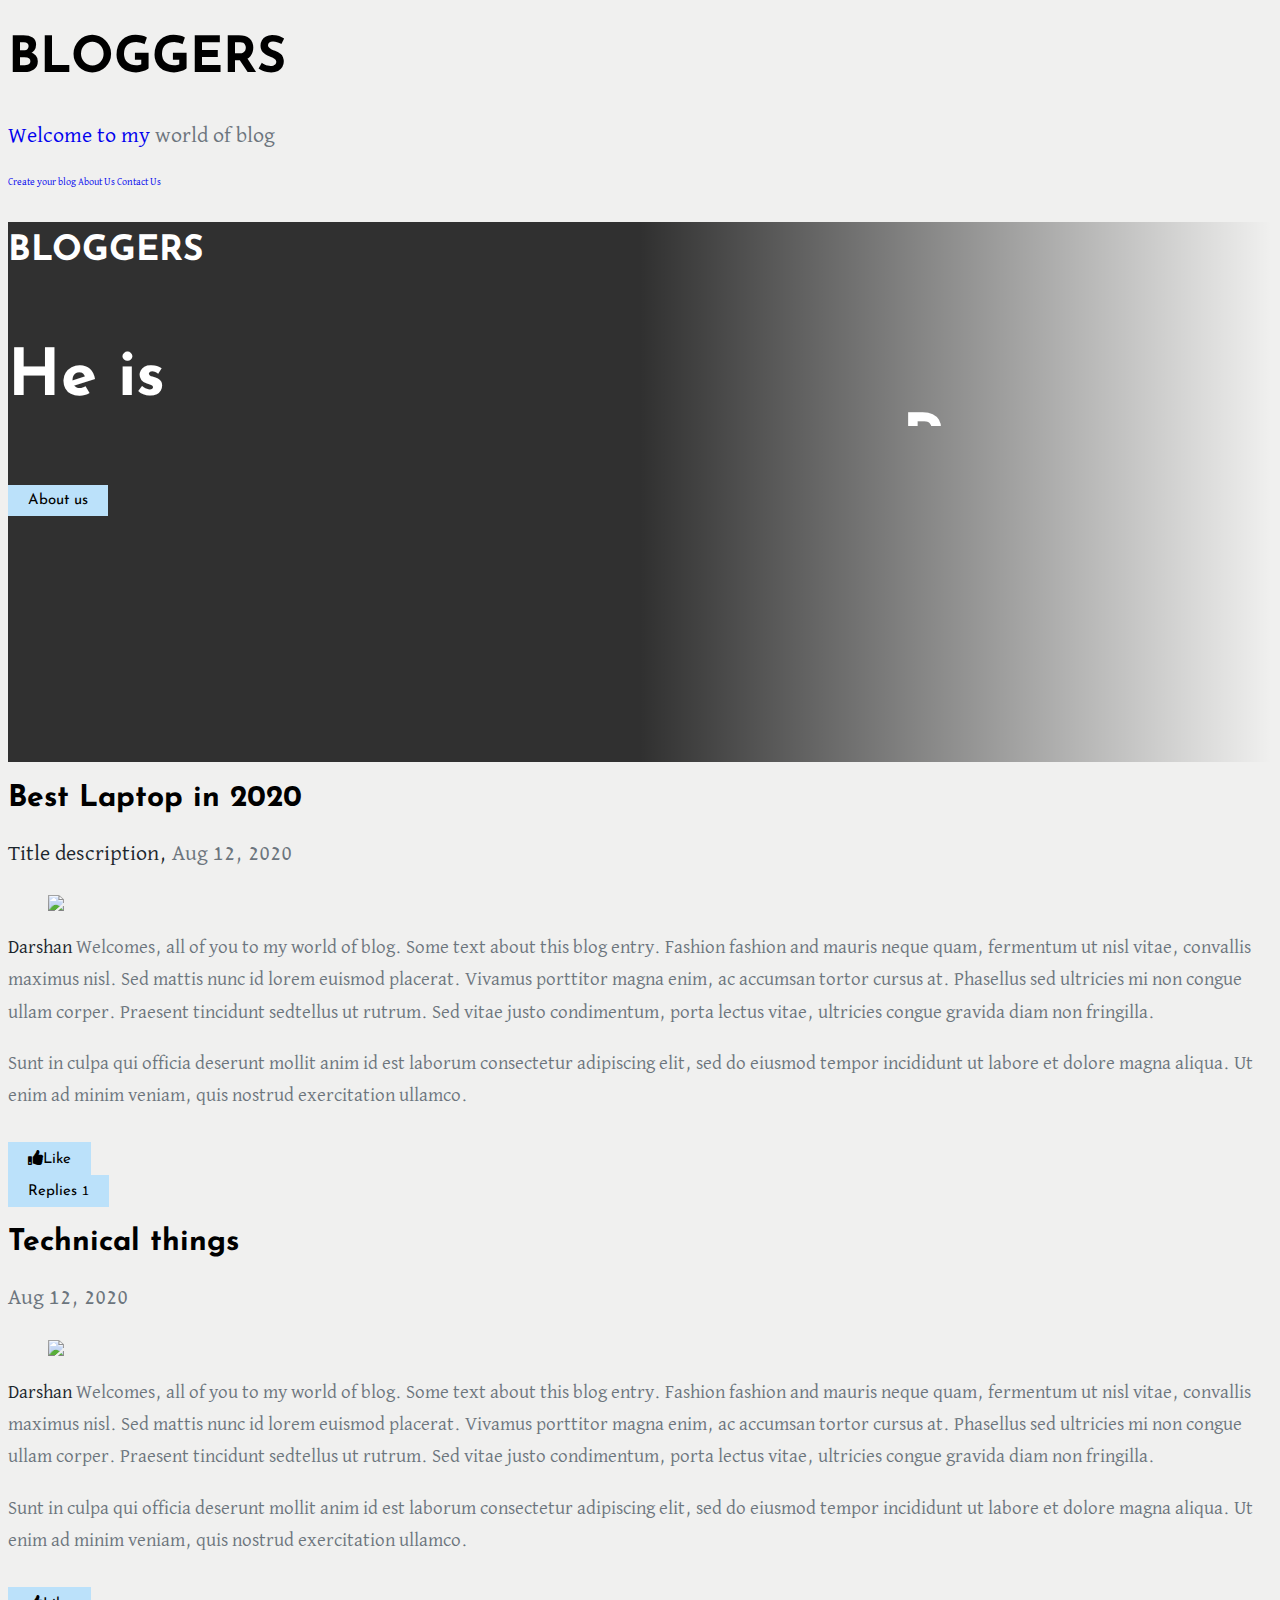
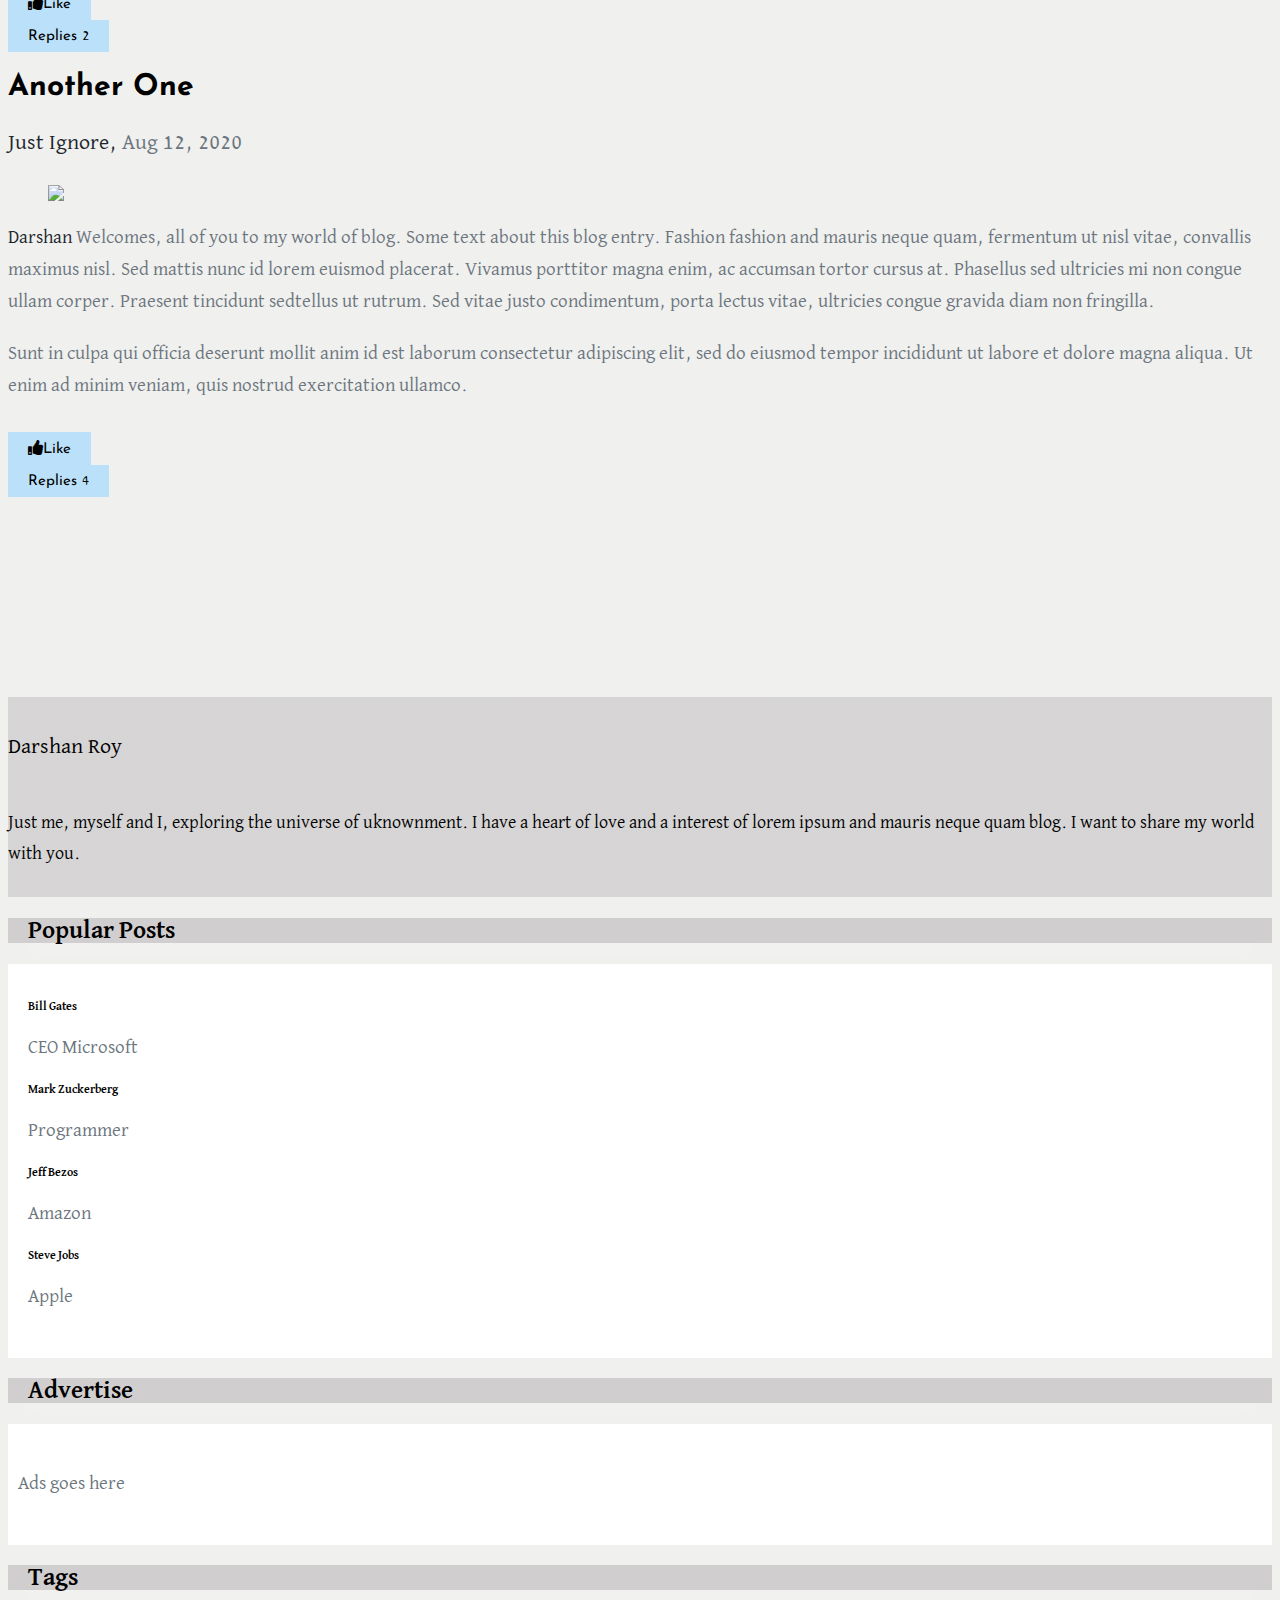
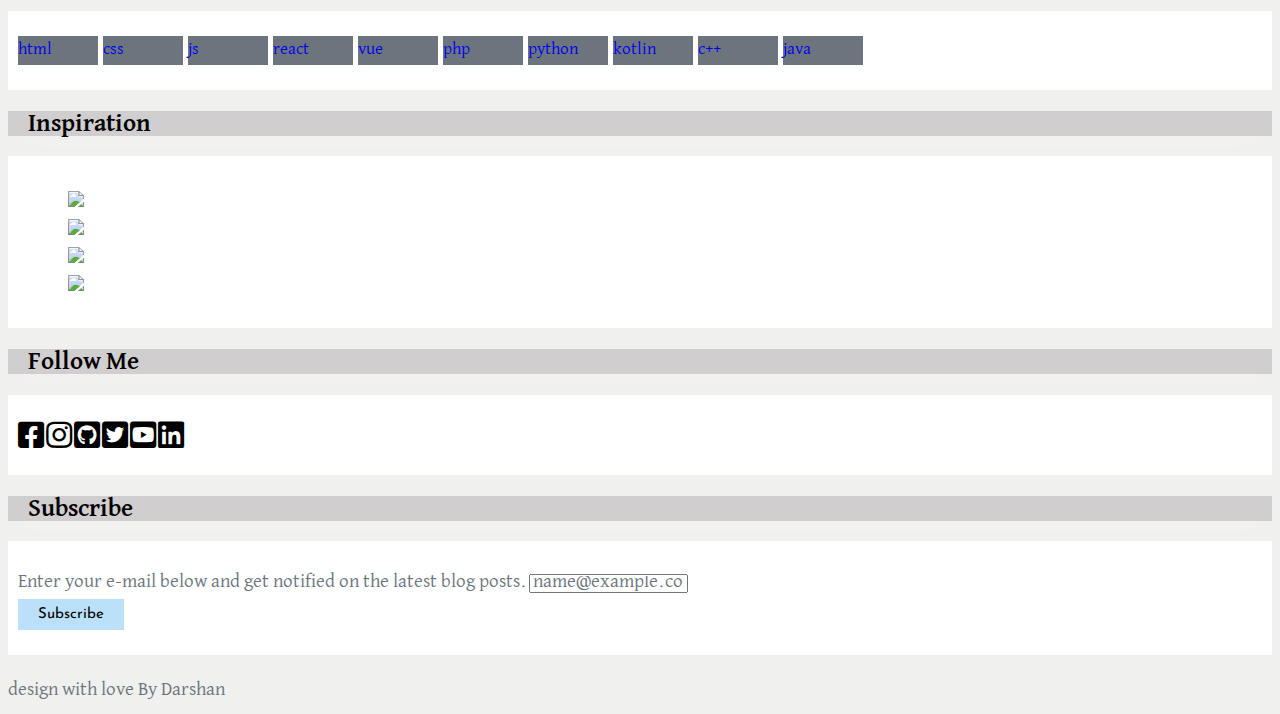
==== commit 3a3c84e8: "chh" ====
--- a/bb.html
+++ b/bb.html
@@ -37,7 +37,7 @@
                 <div>
 
                     <ul class="flip4">
-                        <li> a Progammer rrr </li>
+                        <li> a Progammer </li>
                         <li> a Youtuber</li>
                         <li> a Freelancer</li>
                         <li> Awesome </li>
@@ -377,7 +377,7 @@
                                 </div>
                                 <div class="right_sub__div d-flex justify-content-around">
                                     <a href="#"> <i class="fab fa-facebook-square fa-3x"></i></a>
-                                    <a href="https://www.instagram.com/vinodthapa55/" target="_thapa"> <i
+                                    <a href="" target="_blank"> <i
                                             class="fab fa-3x fa-instagram"></i></a>
                                     <a href="#"> <i class="fab fa-3x fa-github-square"></i> </a>
                                     <a href="#"> <i class="fab fa-3x fa-twitter-square"></i></a>
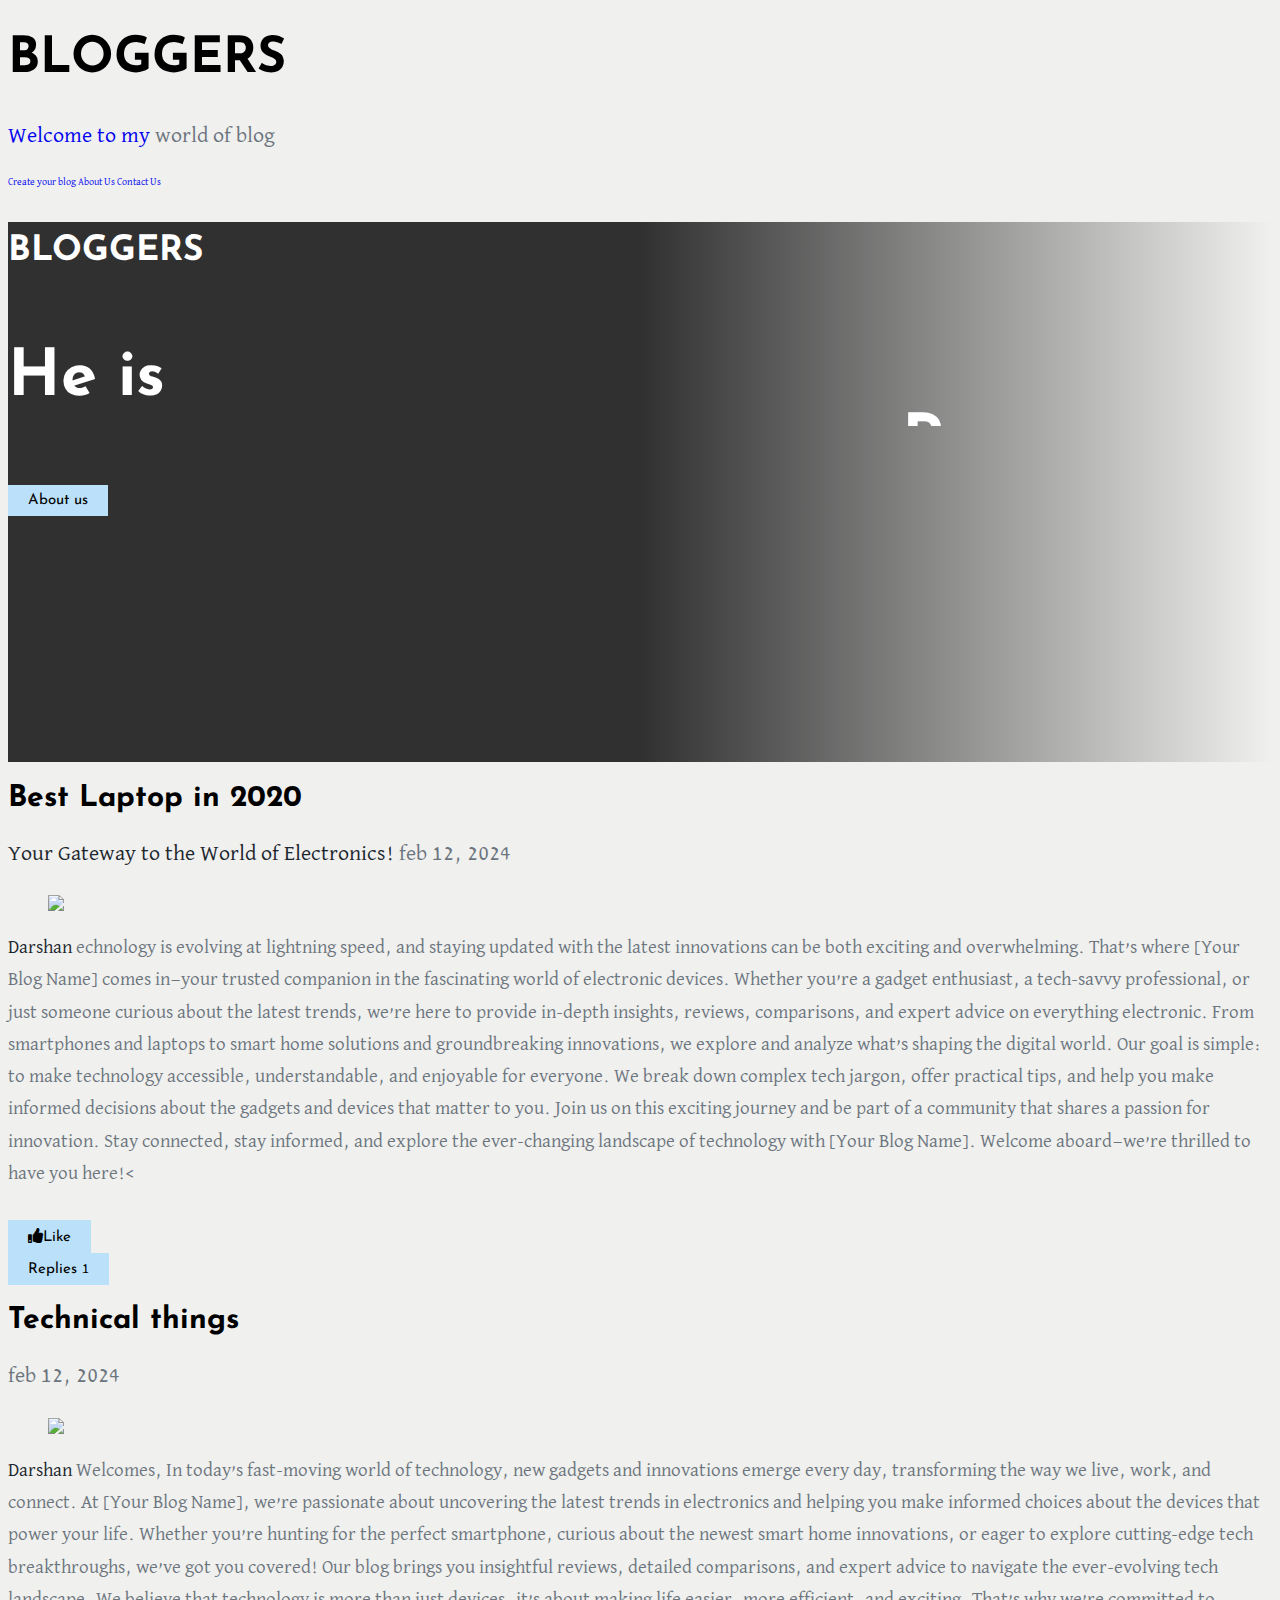
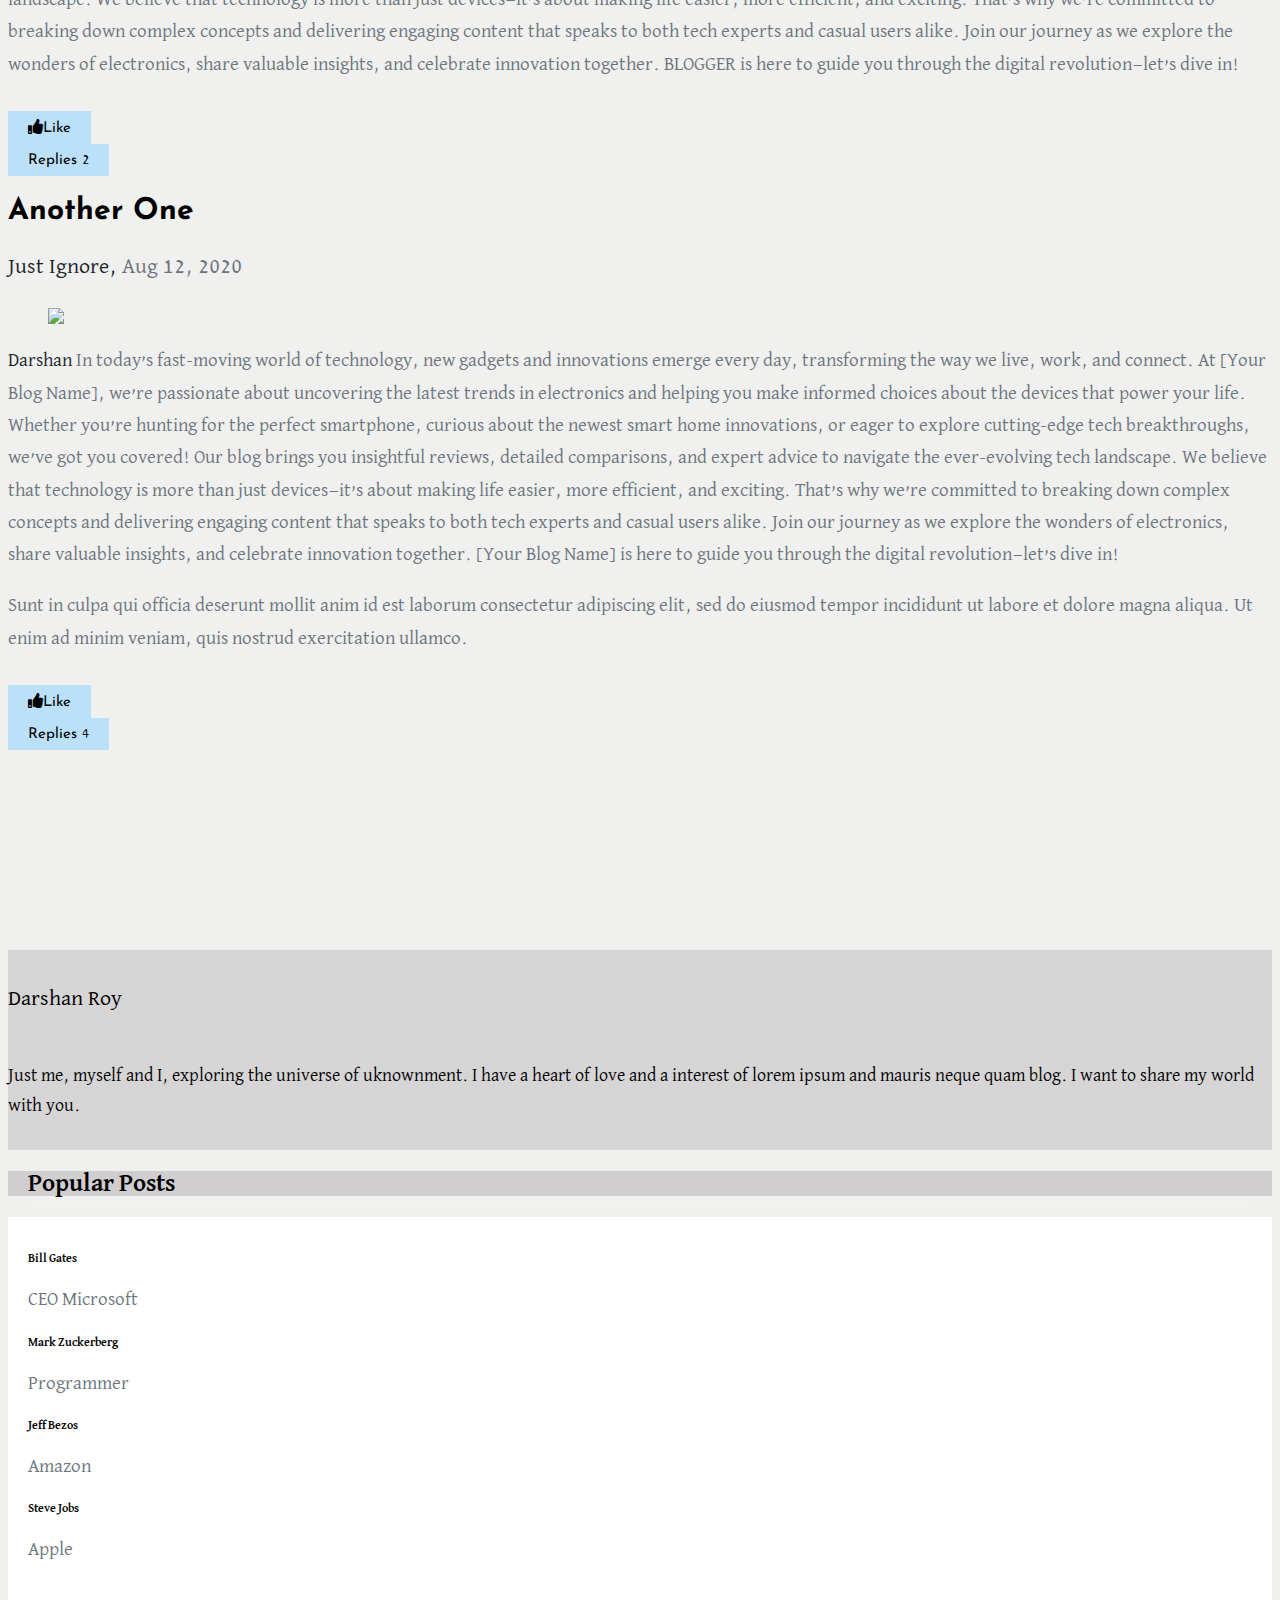
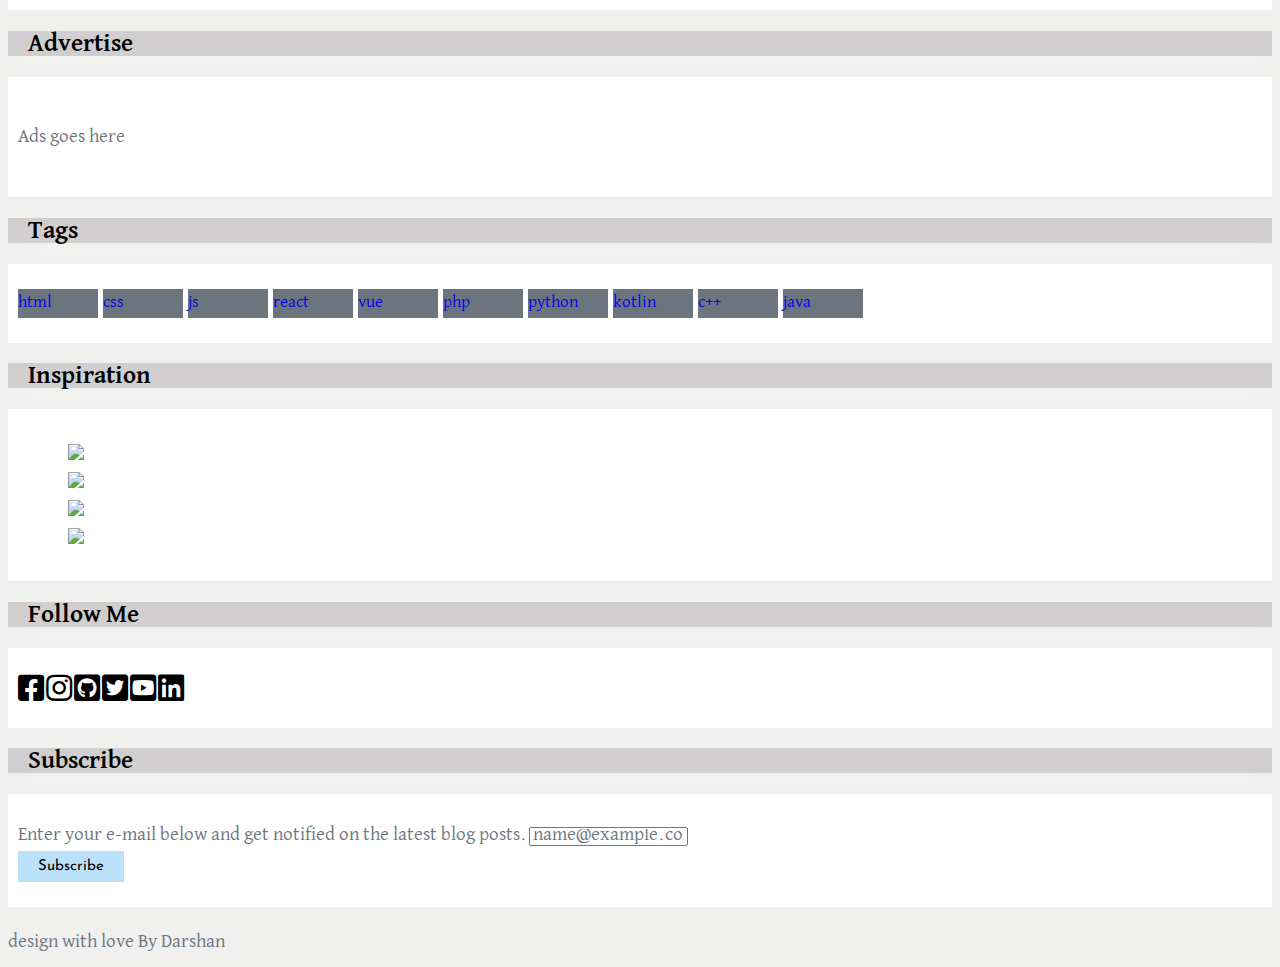
==== commit 7000b9c3: "update" ====
--- a/bb.html
+++ b/bb.html
@@ -60,20 +60,113 @@
                             <div class="col-12 card p-4 shadow blog_left__div">
                                 <div class="d-flex justify-content-center align-items-center flex-column pt-3 pb-5 ">
                                     <h1 class="text-uppercase">Best Laptop in 2020</h1>
-                                    <p class="blog_title"> <span class="font-weight-bold"> Title description, </span>
-                                        Aug 12, 2020 </p>
+                                    <p class="blog_title"> <span class="font-weight-bold"> Your Gateway to the World of Electronics! </span>
+                                        feb 12, 2024 </p>
                                 </div>
                                 <figure class="right_side_img mb-5">
                                     <img src="https://images.pexels.com/photos/3815750/pexels-photo-3815750.jpeg?auto=compress&cs=tinysrgb&dpr=2&h=750&w=1260"
                                         class="img-fluid shadow">
                                 </figure>
-                                <p><span class="font-weight-bold">Darshan</span> Welcomes, all of you to my
-                                    world of blog. Some text about this blog entry. Fashion fashion and mauris neque
-                                    quam, fermentum ut nisl vitae, convallis maximus nisl. Sed mattis nunc id lorem
-                                    euismod placerat. Vivamus porttitor magna enim, ac accumsan tortor cursus at.
-                                    Phasellus sed ultricies mi non congue ullam corper. Praesent tincidunt sedtellus ut
-                                    rutrum. Sed vitae justo condimentum, porta lectus vitae, ultricies congue gravida
-                                    diam non fringilla.</p>
+                                <p><span class="font-weight-bold">Darshan</span> echnology is evolving at lightning speed, and staying updated with the latest innovations can be both exciting and overwhelming. That’s where [Your Blog Name] comes in—your trusted companion in the fascinating world of electronic devices.
+                                    Whether you’re a gadget enthusiast, a tech-savvy professional, or just someone curious about the latest trends, we’re here to provide in-depth insights, reviews, comparisons, and expert advice on everything electronic. From smartphones and laptops to smart home solutions and groundbreaking innovations, we explore and analyze what’s shaping the digital world.
+                                    Our goal is simple: to make technology accessible, understandable, and enjoyable for everyone. We break down complex tech jargon, offer practical tips, and help you make informed decisions about the gadgets and devices that matter to you.
+                                    Join us on this exciting journey and be part of a community that shares a passion for innovation. Stay connected, stay informed, and explore the ever-changing landscape of technology with [Your Blog Name].
+                                    Welcome aboard—we’re thrilled to have you here!<
+                                </p>
+                                <div class="d-flex justify-content-between left_div_btns">
+                                    <div>
+                                        <button class="left_div__like" id="like_btn"><i
+                                                class="fa fa-thumbs-up"></i>Like</button>
+                                    </div>
+                                    <div>
+                                        <button class="left_div__reply" onclick="reply('reply1')">Replies <badge
+                                                class="bg-white text-dark p-2">1</badge></button>
+                                    </div>
+                                </div>
+                                <div class="replies" id="reply1">
+                                    <div
+                                        class="d-flex justify-content-start flex-row align-items-center card reply_card py-3 ">
+                                        <div class=" reply_img mx-2 align-self-center ">
+                                            <img
+                                                src="https://img.icons8.com/doodle/48/000000/user-male-skin-type-5.png" />
+                                        </div>
+                                        <div class="reply_text__left">
+                                            <p class="blog_title "> <span class="font-weight-bold"> Darshan, </span> feb
+                                                12, 2024, 7:20 PM </p>
+                                            <p>Awesome, Bro I love your content.</p>
+                                        </div>
+                                    </div>
+                                </div>
+                            </div>
+                            <!-- 2nd topic  -->
+                            <div class="col-12 card p-4 shadow blog_left__div">
+                                <div class="d-flex justify-content-center align-items-center flex-column pt-3 pb-5 ">
+                                    <h1 class="text-uppercase">Technical things</h1>
+                                    <p class="blog_title"> <span class="font-weight-bold"> </span>
+                                        feb 12, 2024 </p>
+                                </div>
+                                <figure class="right_side_img mb-5">
+                                    <img src="https://images.pexels.com/photos/4050291/pexels-photo-4050291.jpeg?auto=compress&cs=tinysrgb&dpr=3&h=750&w=1260"
+                                        class="img-fluid shadow">
+                                </figure>
+                                <p><span class="font-weight-bold">Darshan</span> Welcomes, In today’s fast-moving world of technology, new gadgets and innovations emerge every day, transforming the way we live, work, and connect. At [Your Blog Name], we’re passionate about uncovering the latest trends in electronics and helping you make informed choices about the devices that power your life.
+                                    Whether you’re hunting for the perfect smartphone, curious about the newest smart home innovations, or eager to explore cutting-edge tech breakthroughs, we’ve got you covered! Our blog brings you insightful reviews, detailed comparisons, and expert advice to navigate the ever-evolving tech landscape.
+                                    We believe that technology is more than just devices—it’s about making life easier, more efficient, and exciting. That’s why we’re committed to breaking down complex concepts and delivering engaging content that speaks to both tech experts and casual users alike.
+                                    Join our journey as we explore the wonders of electronics, share valuable insights, and celebrate innovation together. BLOGGER is here to guide you through the digital revolution—let’s dive in!
+                                    
+                                </p>
+                                <div class="d-flex justify-content-between left_div_btns">
+                                    <div>
+                                        <button class="left_div__like" id="like_btn"><i
+                                                class="fa fa-thumbs-up"></i>Like</button>
+                                    </div>
+                                    <div>
+                                        <button class="left_div__reply" onclick="reply('reply2')">Replies <badge
+                                                class="bg-white text-dark p-2">2</badge></button>
+                                    </div>
+                                </div>
+                                <div class="replies" id="reply2">
+                                    <div
+                                        class="d-flex justify-content-start flex-row align-items-center card reply_card py-3 ">
+                                        <div class=" reply_img mx-2 align-self-center ">
+                                            <img
+                                                src="https://img.icons8.com/doodle/48/000000/user-male-skin-type-5.png" />
+                                        </div>
+                                        <div class="reply_text__left">
+                                            <p class="blog_title "> <span class="font-weight-bold"> Soumya , </span> Feb
+                                                11, 2024, 7:20 PM </p>
+                                            <p>I really like the way you teach. Subscribed :)</p>
+                                        </div>
+                                    </div>
+                                    <div
+                                        class="d-flex justify-content-start flex-row align-items-center card reply_card py-3 ">
+                                        <div class=" reply_img mx-2 align-self-center ">
+                                            <img
+                                                src="https://img.icons8.com/doodle/48/000000/user-male-skin-type-5.png" />
+                                        </div>
+                                        <div class="reply_text__left">
+                                            <p class="blog_title "> <span class="font-weight-bold"> Khushi, </span> Aug
+                                                12, 2020, 7:20 PM </p>
+                                            <p>Awesome, Bro I love your content.</p>
+                                        </div>
+                                    </div>
+                                </div>
+                            </div>
+                            <!-- 3rd topic -->
+                            <div class="col-12 card p-4 shadow blog_left__div">
+                                <div class="d-flex justify-content-center align-items-center flex-column pt-3 pb-5 ">
+                                    <h1 class="text-uppercase">Another One</h1>
+                                    <p class="blog_title"> <span class="font-weight-bold"> Just Ignore, </span>
+                                        Aug 12, 2020 </p>
+                                </div>
+                                <figure class="right_side_img mb-5">
+                                    <img src="https://images.pexels.com/photos/4050303/pexels-photo-4050303.jpeg?auto=compress&cs=tinysrgb&dpr=2&h=750&w=1260"
+                                        class="img-fluid shadow">
+                                </figure>
+                                <p><span class="font-weight-bold">Darshan</span> In today’s fast-moving world of technology, new gadgets and innovations emerge every day, transforming the way we live, work, and connect. At [Your Blog Name], we’re passionate about uncovering the latest trends in electronics and helping you make informed choices about the devices that power your life.
+                                    Whether you’re hunting for the perfect smartphone, curious about the newest smart home innovations, or eager to explore cutting-edge tech breakthroughs, we’ve got you covered! Our blog brings you insightful reviews, detailed comparisons, and expert advice to navigate the ever-evolving tech landscape.
+                                    We believe that technology is more than just devices—it’s about making life easier, more efficient, and exciting. That’s why we’re committed to breaking down complex concepts and delivering engaging content that speaks to both tech experts and casual users alike.
+                                    Join our journey as we explore the wonders of electronics, share valuable insights, and celebrate innovation together. [Your Blog Name] is here to guide you through the digital revolution—let’s dive in!
                                 <p>
                                     Sunt in culpa qui officia deserunt mollit anim id est laborum consectetur adipiscing
                                     elit, sed do eiusmod tempor incididunt ut labore et dolore magna aliqua. Ut enim ad
@@ -85,114 +178,6 @@
                                                 class="fa fa-thumbs-up"></i>Like</button>
                                     </div>
                                     <div>
-                                        <button class="left_div__reply" onclick="reply('reply1')">Replies <badge
-                                                class="bg-white text-dark p-2">1</badge></button>
-                                    </div>
-                                </div>
-                                <div class="replies" id="reply1">
-                                    <div
-                                        class="d-flex justify-content-start flex-row align-items-center card reply_card py-3 ">
-                                        <div class=" reply_img mx-2 align-self-center ">
-                                            <img
-                                                src="https://img.icons8.com/doodle/48/000000/user-male-skin-type-5.png" />
-                                        </div>
-                                        <div class="reply_text__left">
-                                            <p class="blog_title "> <span class="font-weight-bold"> Darshan, </span> Aug
-                                                12, 2020, 7:20 PM </p>
-                                            <p>Awesome, Bro I love your content.</p>
-                                        </div>
-                                    </div>
-                                </div>
-                            </div>
-                            <!-- 2nd topic  -->
-                            <div class="col-12 card p-4 shadow blog_left__div">
-                                <div class="d-flex justify-content-center align-items-center flex-column pt-3 pb-5 ">
-                                    <h1 class="text-uppercase">Technical things</h1>
-                                    <p class="blog_title"> <span class="font-weight-bold"> </span>
-                                        Aug 12, 2020 </p>
-                                </div>
-                                <figure class="right_side_img mb-5">
-                                    <img src="https://images.pexels.com/photos/4050291/pexels-photo-4050291.jpeg?auto=compress&cs=tinysrgb&dpr=3&h=750&w=1260"
-                                        class="img-fluid shadow">
-                                </figure>
-                                <p><span class="font-weight-bold">Darshan</span> Welcomes, all of you to my
-                                    world of blog. Some text about this blog entry. Fashion fashion and mauris neque
-                                    quam, fermentum ut nisl vitae, convallis maximus nisl. Sed mattis nunc id lorem
-                                    euismod placerat. Vivamus porttitor magna enim, ac accumsan tortor cursus at.
-                                    Phasellus sed ultricies mi non congue ullam corper. Praesent tincidunt sedtellus ut
-                                    rutrum. Sed vitae justo condimentum, porta lectus vitae, ultricies congue gravida
-                                    diam non fringilla.</p>
-                                <p>
-                                    Sunt in culpa qui officia deserunt mollit anim id est laborum consectetur adipiscing
-                                    elit, sed do eiusmod tempor incididunt ut labore et dolore magna aliqua. Ut enim ad
-                                    minim veniam, quis nostrud exercitation ullamco.
-                                </p>
-                                <div class="d-flex justify-content-between left_div_btns">
-                                    <div>
-                                        <button class="left_div__like" id="like_btn"><i
-                                                class="fa fa-thumbs-up"></i>Like</button>
-                                    </div>
-                                    <div>
-                                        <button class="left_div__reply" onclick="reply('reply2')">Replies <badge
-                                                class="bg-white text-dark p-2">2</badge></button>
-                                    </div>
-                                </div>
-                                <div class="replies" id="reply2">
-                                    <div
-                                        class="d-flex justify-content-start flex-row align-items-center card reply_card py-3 ">
-                                        <div class=" reply_img mx-2 align-self-center ">
-                                            <img
-                                                src="https://img.icons8.com/doodle/48/000000/user-male-skin-type-5.png" />
-                                        </div>
-                                        <div class="reply_text__left">
-                                            <p class="blog_title "> <span class="font-weight-bold"> Soumya , </span> Aug
-                                                11, 2020, 7:20 PM </p>
-                                            <p>I really like the way you teach. Subscribed :)</p>
-                                        </div>
-                                    </div>
-                                    <div
-                                        class="d-flex justify-content-start flex-row align-items-center card reply_card py-3 ">
-                                        <div class=" reply_img mx-2 align-self-center ">
-                                            <img
-                                                src="https://img.icons8.com/doodle/48/000000/user-male-skin-type-5.png" />
-                                        </div>
-                                        <div class="reply_text__left">
-                                            <p class="blog_title "> <span class="font-weight-bold"> Khushi, </span> Aug
-                                                12, 2020, 7:20 PM </p>
-                                            <p>Awesome, Bro I love your content.</p>
-                                        </div>
-                                    </div>
-                                </div>
-                            </div>
-                            <!-- 3rd topic -->
-                            <div class="col-12 card p-4 shadow blog_left__div">
-                                <div class="d-flex justify-content-center align-items-center flex-column pt-3 pb-5 ">
-                                    <h1 class="text-uppercase">Another One</h1>
-                                    <p class="blog_title"> <span class="font-weight-bold"> Just Ignore, </span>
-                                        Aug 12, 2020 </p>
-                                </div>
-                                <figure class="right_side_img mb-5">
-                                    <img src="https://images.pexels.com/photos/4050303/pexels-photo-4050303.jpeg?auto=compress&cs=tinysrgb&dpr=2&h=750&w=1260"
-                                        class="img-fluid shadow">
-                                </figure>
-                                <p><span class="font-weight-bold">Darshan</span> Welcomes, all of you to my
-                                    world of blog. Some text about this blog entry. Fashion fashion and mauris neque
-                                    quam, fermentum ut nisl vitae, convallis maximus nisl. Sed mattis nunc id lorem
-                                    euismod placerat. Vivamus porttitor magna enim, ac accumsan tortor cursus at.
-                                    Phasellus sed ultricies mi non congue ullam corper. Praesent tincidunt sedtellus ut
-                                    rutrum. Sed vitae justo condimentum, porta lectus vitae, ultricies congue gravida
-                                    diam non fringilla.</p>
-                                <p>
-                                    Sunt in culpa qui officia deserunt mollit anim id est laborum consectetur adipiscing
-                                    elit, sed do eiusmod tempor incididunt ut labore et dolore magna aliqua. Ut enim ad
-                                    minim veniam, quis nostrud exercitation ullamco.
-                                </p>
-                                <div class="d-flex justify-content-between left_div_btns">
-                                    <div>
-                                        <button class="left_div__like" id="like_btn"><i
-                                                class="fa fa-thumbs-up"></i>Like</button>
-                                    </div>
-                                    <div>
                                         <button class="left_div__reply" onclick="reply('reply3')">Replies <badge
                                                 class="bg-white text-dark p-2">4</badge></button>
                                     </div>
@@ -205,8 +190,8 @@
                                                 src="https://img.icons8.com/doodle/48/000000/user-male-skin-type-5.png" />
                                         </div>
                                         <div class="reply_text__left">
-                                            <p class="blog_title "> <span class="font-weight-bold"> Nikita, </span> Aug
-                                                12, 2020, 7:20 PM </p>
+                                            <p class="blog_title "> <span class="font-weight-bold"> Nikita, </span> feb
+                                                12, 2024, 7:20 PM </p>
                                             <p>Awesome, Bro I love your content.</p>
                                         </div>
                                     </div>
@@ -219,7 +204,7 @@
                                         <div class="reply_text__left">
                                             <p class="blog_title "> <span class="font-weight-bold">
                                                     Darshan Roy,
-                                                </span> Aug 12, 2020, 7:20 PM </p>
+                                                </span> feb 12, 2024, 7:20 PM </p>
                                             <p>Awesome, Bro I love your content.</p>
                                         </div>
                                     </div>
